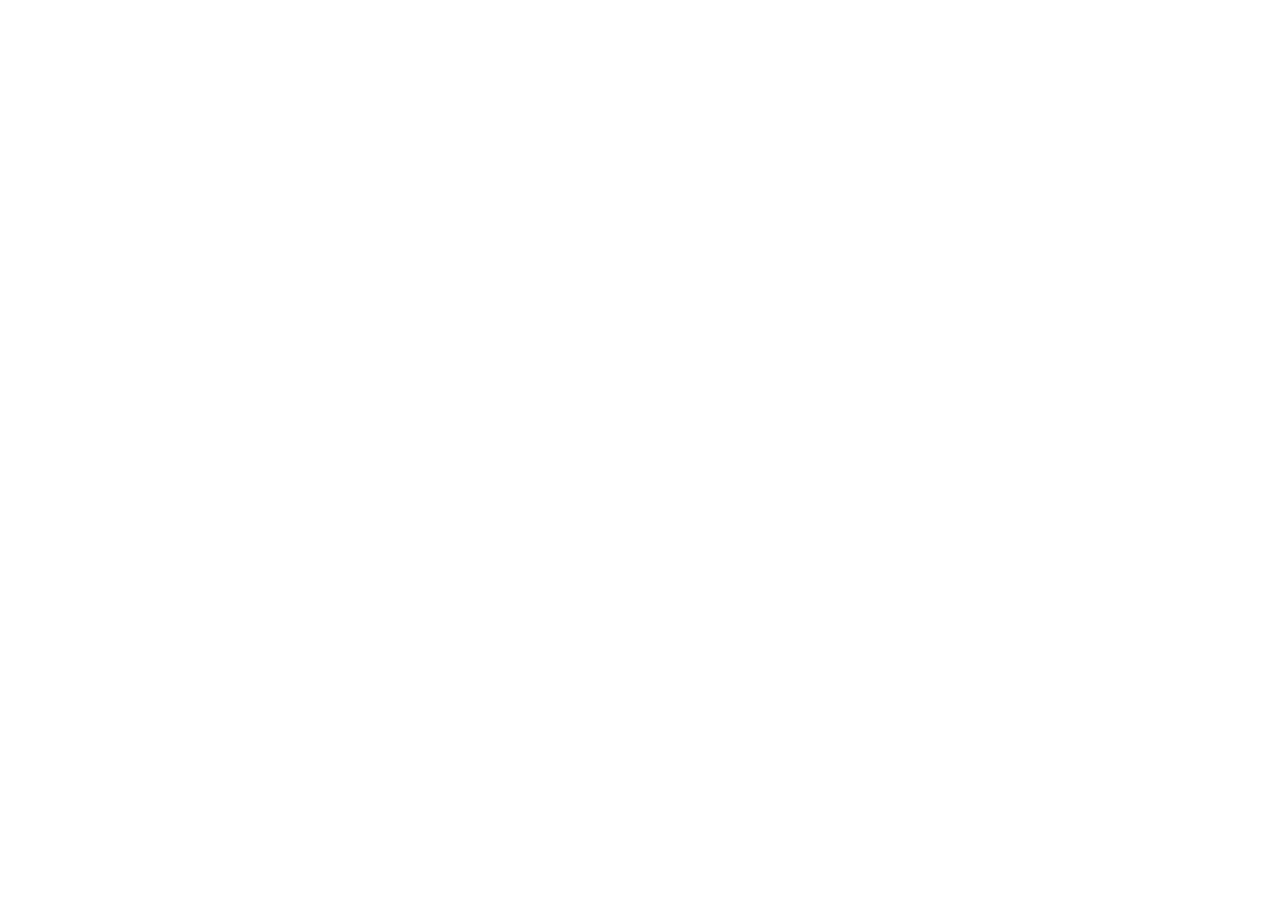
==== src/index.html @ 7f9afef0 "initial commit" ====
<!doctype html>
<html lang="en">
<head>
  <meta charset="utf-8">
  <title>Adminpro</title>
  <base href="/">

  <meta name="viewport" content="width=device-width, initial-scale=1">
  <link rel="icon" type="image/x-icon" href="favicon.ico">
</head>
<body>
  <app-root></app-root>
</body>
</html>
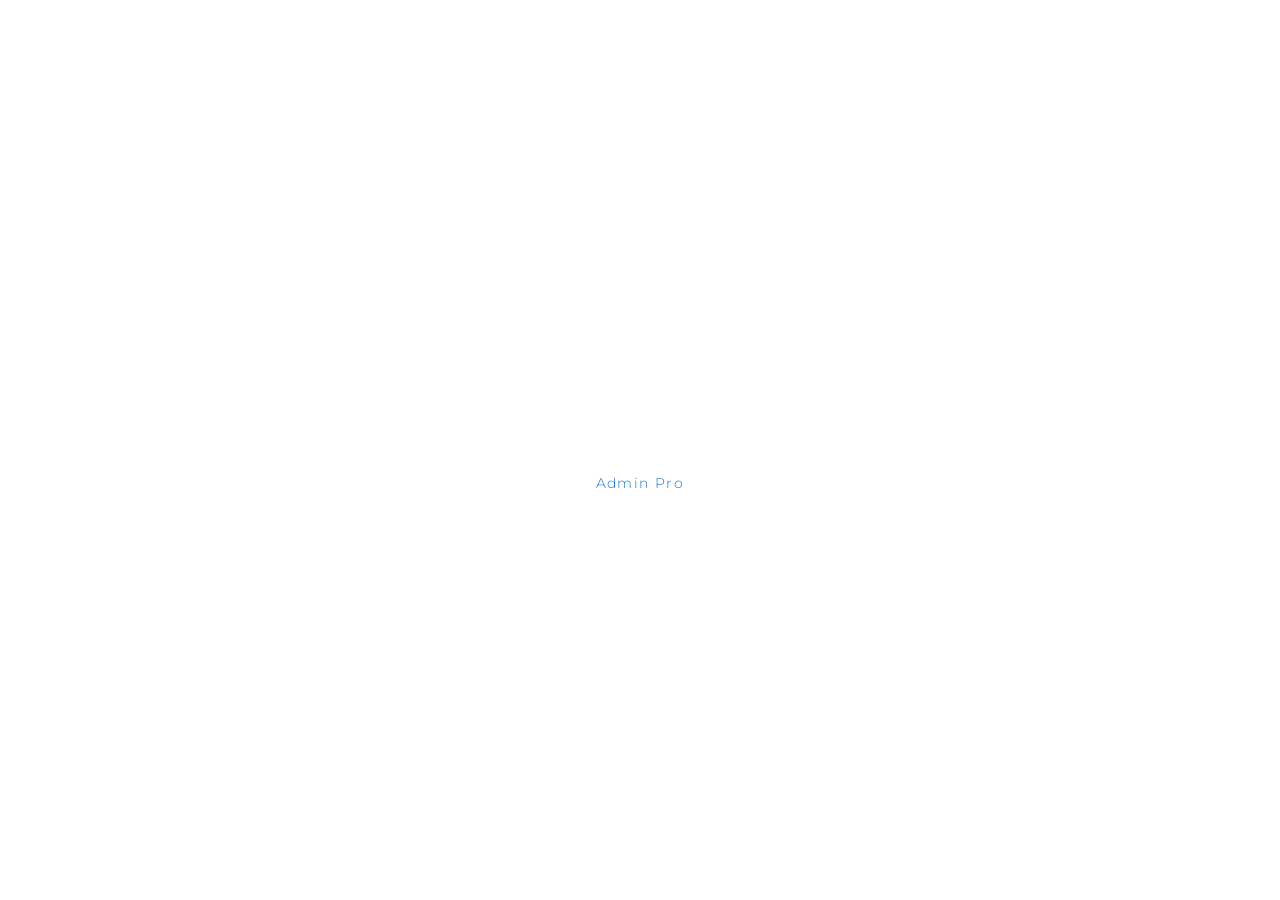
==== commit 2ad92cc1: "first commit" ====
--- a/src/index.html
+++ b/src/index.html
@@ -1,14 +1,61 @@
 <!doctype html>
 <html lang="en">
+
 <head>
-  <meta charset="utf-8">
-  <title>Adminpro</title>
-  <base href="/">
+    <meta charset="utf-8">
+    <title>Adminpro</title>
 
-  <meta name="viewport" content="width=device-width, initial-scale=1">
-  <link rel="icon" type="image/x-icon" href="favicon.ico">
+    <!-- Favicon icon -->
+    <link rel="icon" type="image/png" sizes="16x16" href="assets/images/favicon.png">
+    <title>Admin Pro Admin Template - The Ultimate Bootstrap 4 Admin Template</title>
+    <!-- Bootstrap Core CSS -->
+    <link href="assets/plugins/bootstrap/css/bootstrap.min.css" rel="stylesheet">
+    <!-- Custom CSS -->
+    <link href="assets/css/style.css" rel="stylesheet">
+    <!-- You can change the theme colors from here -->
+    <link href="assets/css/colors/default-dark.css" id="theme" rel="stylesheet">
+
+
+    <base href="/">
+
+    <meta name="viewport" content="width=device-width, initial-scale=1">
+    <link rel="icon" type="image/x-icon" href="favicon.ico">
 </head>
-<body>
-  <app-root></app-root>
+
+<body class="fix-header card-no-border fix-sidebar">
+
+    <!-- ============================================================== -->
+    <!-- Preloader - style you can find in spinners.css -->
+    <!-- ============================================================== -->
+    <div class="preloader">
+        <div class="loader">
+            <div class="loader__figure"></div>
+            <p class="loader__label">Admin Pro</p>
+        </div>
+    </div>
+
+    <app-root></app-root>
+
+    <!-- ============================================================== -->
+    <!-- All Jquery -->
+    <!-- ============================================================== -->
+    <script src="assets/plugins/jquery/jquery.min.js"></script>
+    <!-- Bootstrap tether Core JavaScript -->
+    <script src="assets/plugins/bootstrap/js/popper.min.js"></script>
+    <script src="assets/plugins/bootstrap/js/bootstrap.min.js"></script>
+    <!-- slimscrollbar scrollbar JavaScript -->
+    <script src="assets/js/perfect-scrollbar.jquery.min.js"></script>
+    <!--Wave Effects -->
+    <script src="assets/js/waves.js"></script>
+    <!--Menu sidebar -->
+    <script src="assets/js/sidebarmenu.js"></script>
+    <!--stickey kit -->
+    <script src="assets/plugins/sticky-kit-master/dist/sticky-kit.min.js"></script>
+    <script src="assets/plugins/sparkline/jquery.sparkline.min.js"></script>
+    <!--Custom JavaScript -->
+    <script src="assets/js/custom.min.js"></script>
+
+
 </body>
-</html>
+
+</html>
--- a/src/assets/css/style.css
+++ b/src/assets/css/style.css
@@ -0,0 +1,5885 @@
+/*
+Template Name: Admin Pro Admin
+Author: Wrappixel
+Email: niravjoshi87@gmail.com
+File: scss
+*/
+/**
+ * Table Of Content
+ *
+ * 	1. Globals
+ *	2. Headers
+ *	3. Navigations
+ *	4. Banners
+ *	5. Footers
+ *	6. app
+ *	7. Widgets
+ *	8. Custom Templates
+ */
+/*
+Template Name: Admin Pro Admin
+Author: Wrappixel
+Email: niravjoshi87@gmail.com
+File: scss
+*/
+/*Theme Colors*/
+/*bootstrap Color*/
+/*Light colors*/
+/*Normal Color*/
+/*Extra Variable*/
+/*
+Template Name: Admin Pro Admin
+Author: Wrappixel
+Email: niravjoshi87@gmail.com
+File: scss
+*/
+/**
+ * Table Of Content
+ *
+ *  1. Globals
+ *  2. Headers
+ *  3. Navigations
+ *  4. Banners
+ *  5. Footers
+ *  6. Posts
+ *  7. Widgets
+ *  8. Custom Templates
+ */
+@import url("https://fonts.googleapis.com/css?family=Montserrat:300,400,500,600,700");
+/******************* 
+Global Styles 
+*******************/
+@import url(../scss/icons/font-awesome/css/font-awesome.min.css);
+@import url(../scss/icons/simple-line-icons/css/simple-line-icons.css);
+@import url(../scss/icons/weather-icons/css/weather-icons.min.css);
+@import url(../scss/icons/linea-icons/linea.css);
+@import url(../scss/icons/themify-icons/themify-icons.css);
+@import url(../scss/icons/flag-icon-css/flag-icon.min.css);
+@import url(../scss/icons/material-design-iconic-font/css/materialdesignicons.min.css);
+@import url(../css/spinners.css);
+@import url(../css/animate.css);
+* {
+  outline: none; }
+
+body {
+  background: #fff;
+  font-family: "Montserrat", sans-serif;
+  margin: 0;
+  overflow-x: hidden;
+  color: #67757c;
+  font-weight: 300; }
+
+html {
+  position: relative;
+  min-height: 100%;
+  background: #ffffff;
+  -webkit-font-smoothing: antialiased;
+  -moz-osx-font-smoothing: grayscale; }
+
+a:hover,
+a:focus {
+  text-decoration: none; }
+
+a.link {
+  color: #455a64; }
+  a.link:hover, a.link:focus {
+    color: #398bf7; }
+
+.img-responsive {
+  width: 100%;
+  height: auto;
+  display: inline-block; }
+
+.img-rounded {
+  border-radius: 4px; }
+
+html body .mdi:before,
+html body .mdi-set {
+  line-height: initial; }
+
+/*******************
+Headings
+*******************/
+h1,
+h2,
+h3,
+h4,
+h5,
+h6 {
+  color: #455a64;
+  font-family: "Montserrat", sans-serif;
+  font-weight: 400; }
+
+h1 {
+  line-height: 40px;
+  font-size: 36px; }
+
+h2 {
+  line-height: 36px;
+  font-size: 24px; }
+
+h3 {
+  line-height: 30px;
+  font-size: 21px; }
+
+h4 {
+  line-height: 22px;
+  font-size: 18px; }
+
+h5 {
+  line-height: 18px;
+  font-size: 16px;
+  font-weight: 400; }
+
+h6 {
+  line-height: 16px;
+  font-size: 14px;
+  font-weight: 400; }
+
+.display-5 {
+  font-size: 3rem; }
+
+.display-6 {
+  font-size: 36px; }
+
+.box {
+  border-radius: 4px;
+  padding: 10px; }
+
+html body .dl {
+  display: inline-block; }
+
+html body .db {
+  display: block; }
+
+.no-wrap td,
+.no-wrap th {
+  white-space: nowrap; }
+
+/*******************
+Blockquote
+*******************/
+html body blockquote {
+  border-left: 5px solid #398bf7;
+  border: 1px solid rgba(120, 130, 140, 0.13);
+  padding: 15px; }
+
+.clear {
+  clear: both; }
+
+ol li {
+  margin: 5px 0; }
+
+/*******************
+Paddings
+*******************/
+html body .p-0 {
+  padding: 0px; }
+
+html body .p-10 {
+  padding: 10px; }
+
+html body .p-20 {
+  padding: 20px; }
+
+html body .p-30 {
+  padding: 30px; }
+
+html body .p-l-0 {
+  padding-left: 0px; }
+
+html body .p-l-10 {
+  padding-left: 10px; }
+
+html body .p-l-20 {
+  padding-left: 20px; }
+
+html body .p-r-0 {
+  padding-right: 0px; }
+
+html body .p-r-10 {
+  padding-right: 10px; }
+
+html body .p-r-20 {
+  padding-right: 20px; }
+
+html body .p-r-30 {
+  padding-right: 30px; }
+
+html body .p-r-40 {
+  padding-right: 40px; }
+
+html body .p-t-0 {
+  padding-top: 0px; }
+
+html body .p-t-10 {
+  padding-top: 10px; }
+
+html body .p-t-20 {
+  padding-top: 20px; }
+
+html body .p-t-30 {
+  padding-top: 30px; }
+
+html body .p-b-0 {
+  padding-bottom: 0px; }
+
+html body .p-b-5 {
+  padding-bottom: 5px; }
+
+html body .p-b-10 {
+  padding-bottom: 10px; }
+
+html body .p-b-20 {
+  padding-bottom: 20px; }
+
+html body .p-b-30 {
+  padding-bottom: 30px; }
+
+html body .p-b-40 {
+  padding-bottom: 40px; }
+
+/*******************
+Margin
+*******************/
+html body .m-0 {
+  margin: 0px; }
+
+html body .m-l-5 {
+  margin-left: 5px; }
+
+html body .m-l-10 {
+  margin-left: 10px; }
+
+html body .m-l-15 {
+  margin-left: 15px; }
+
+html body .m-l-20 {
+  margin-left: 20px; }
+
+html body .m-l-30 {
+  margin-left: 30px; }
+
+html body .m-l-40 {
+  margin-left: 40px; }
+
+html body .m-r-5 {
+  margin-right: 5px; }
+
+html body .m-r-10 {
+  margin-right: 10px; }
+
+html body .m-r-15 {
+  margin-right: 15px; }
+
+html body .m-r-20 {
+  margin-right: 20px; }
+
+html body .m-r-30 {
+  margin-right: 30px; }
+
+html body .m-r-40 {
+  margin-right: 40px; }
+
+html body .m-t-0 {
+  margin-top: 0px; }
+
+html body .m-t-5 {
+  margin-top: 5px; }
+
+html body .m-t-10 {
+  margin-top: 10px; }
+
+html body .m-t-15 {
+  margin-top: 15px; }
+
+html body .m-t-20 {
+  margin-top: 20px; }
+
+html body .m-t-30 {
+  margin-top: 30px; }
+
+html body .m-t-40 {
+  margin-top: 40px; }
+
+html body .m-b-0 {
+  margin-bottom: 0px; }
+
+html body .m-b-5 {
+  margin-bottom: 5px; }
+
+html body .m-b-10 {
+  margin-bottom: 10px; }
+
+html body .m-b-15 {
+  margin-bottom: 15px; }
+
+html body .m-b-20 {
+  margin-bottom: 20px; }
+
+html body .m-b-30 {
+  margin-bottom: 30px; }
+
+html body .m-b-40 {
+  margin-bottom: 40px; }
+
+/*******************
+vertical alignment
+*******************/
+html body .vt {
+  vertical-align: top; }
+
+html body .vm {
+  vertical-align: middle; }
+
+html body .vb {
+  vertical-align: bottom; }
+
+/*******************
+Opacity
+*******************/
+.op-5 {
+  opacity: 0.5; }
+
+.op-3 {
+  opacity: 0.3; }
+
+/*******************
+font weight
+*******************/
+html body .font-bold {
+  font-weight: 700; }
+
+html body .font-normal {
+  font-weight: normal; }
+
+html body .font-light {
+  font-weight: 300; }
+
+html body .font-medium {
+  font-weight: 500; }
+
+html body .font-16 {
+  font-size: 16px; }
+
+html body .font-14 {
+  font-size: 14px; }
+
+html body .font-10 {
+  font-size: 10px; }
+
+html body .font-18 {
+  font-size: 18px; }
+
+html body .font-20 {
+  font-size: 20px; }
+
+/*******************
+Border
+*******************/
+html body .b-0 {
+  border: none !important; }
+
+html body .b-r {
+  border-right: 1px solid rgba(120, 130, 140, 0.13); }
+
+html body .b-l {
+  border-left: 1px solid rgba(120, 130, 140, 0.13); }
+
+html body .b-b {
+  border-bottom: 1px solid rgba(120, 130, 140, 0.13); }
+
+html body .b-t {
+  border-top: 1px solid rgba(120, 130, 140, 0.13); }
+
+html body .b-all {
+  border: 1px solid rgba(120, 130, 140, 0.13) !important; }
+
+/*******************
+Thumb size
+*******************/
+.thumb-sm {
+  height: 32px;
+  width: 32px; }
+
+.thumb-md {
+  height: 48px;
+  width: 48px; }
+
+.thumb-lg {
+  height: 88px;
+  width: 88px; }
+
+.hide {
+  display: none; }
+
+.img-circle {
+  border-radius: 100%; }
+
+.radius {
+  border-radius: 4px; }
+
+/*******************
+Text Colors
+*******************/
+.text-white {
+  color: #ffffff !important; }
+
+.text-danger {
+  color: #ef5350 !important; }
+
+.text-muted {
+  color: #99abb4 !important; }
+
+.text-warning {
+  color: #ffb22b !important; }
+
+.text-success {
+  color: #06d79c !important; }
+
+.text-info {
+  color: #398bf7 !important; }
+
+.text-inverse {
+  color: #2f3d4a !important; }
+
+html body .text-blue {
+  color: #02bec9; }
+
+html body .text-purple {
+  color: #7460ee; }
+
+html body .text-primary {
+  color: #745af2 !important; }
+
+html body .text-megna {
+  color: #56c0d8; }
+
+html body .text-dark {
+  color: #67757c; }
+
+html body .text-themecolor {
+  color: #398bf7; }
+
+/*******************
+Background Colors
+*******************/
+.bg-primary {
+  background-color: #745af2 !important; }
+
+.bg-success {
+  background-color: #06d79c !important; }
+
+.bg-info {
+  background-color: #398bf7 !important; }
+
+.bg-warning {
+  background-color: #ffb22b !important; }
+
+.bg-danger {
+  background-color: #ef5350 !important; }
+
+html body .bg-megna {
+  background-color: #56c0d8; }
+
+html body .bg-theme {
+  background-color: #398bf7; }
+
+html body .bg-inverse {
+  background-color: #2f3d4a; }
+
+html body .bg-purple {
+  background-color: #7460ee; }
+
+html body .bg-light-part {
+  background-color: rgba(0, 0, 0, 0.02); }
+
+html body .bg-light-primary {
+  background-color: #f1effd; }
+
+html body .bg-light-success {
+  background-color: #e8fdeb; }
+
+html body .bg-light-info {
+  background-color: #cfecfe; }
+
+html body .bg-light-extra {
+  background-color: #ebf3f5; }
+
+html body .bg-light-warning {
+  background-color: #fff8ec; }
+
+html body .bg-light-danger {
+  background-color: #f9e7eb; }
+
+html body .bg-light-inverse {
+  background-color: #f6f6f6; }
+
+html body .bg-light {
+  background-color: #e9edf2; }
+
+html body .bg-white {
+  background-color: #ffffff; }
+
+/*******************
+Rounds
+*******************/
+.round {
+  line-height: 48px;
+  color: #ffffff;
+  width: 50px;
+  height: 50px;
+  display: inline-block;
+  font-weight: 400;
+  text-align: center;
+  border-radius: 100%;
+  background: #398bf7; }
+  .round img {
+    border-radius: 100%; }
+
+.round-lg {
+  line-height: 65px;
+  width: 60px;
+  height: 60px;
+  font-size: 30px; }
+
+.round.round-info {
+  background: #398bf7; }
+
+.round.round-warning {
+  background: #ffb22b; }
+
+.round.round-danger {
+  background: #ef5350; }
+
+.round.round-success {
+  background: #06d79c; }
+
+.round.round-primary {
+  background: #745af2; }
+
+/*******************
+Labels
+*******************/
+.label {
+  padding: 3px 10px;
+  line-height: 13px;
+  color: #ffffff;
+  font-weight: 400;
+  border-radius: 4px;
+  font-size: 75%; }
+
+.label-rounded {
+  border-radius: 60px; }
+
+.label-custom {
+  background-color: #56c0d8; }
+
+.label-success {
+  background-color: #06d79c; }
+
+.label-info {
+  background-color: #398bf7; }
+
+.label-warning {
+  background-color: #ffb22b; }
+
+.label-danger {
+  background-color: #ef5350; }
+
+.label-megna {
+  background-color: #56c0d8; }
+
+.label-primary {
+  background-color: #745af2; }
+
+.label-purple {
+  background-color: #7460ee; }
+
+.label-red {
+  background-color: #fb3a3a; }
+
+.label-inverse {
+  background-color: #2f3d4a; }
+
+.label-default {
+  background-color: #e9edf2; }
+
+.label-white {
+  background-color: #ffffff; }
+
+.label-light-success {
+  background-color: #e8fdeb;
+  color: #06d79c; }
+
+.label-light-info {
+  background-color: #cfecfe;
+  color: #398bf7; }
+
+.label-light-warning {
+  background-color: #fff8ec;
+  color: #ffb22b; }
+
+.label-light-danger {
+  background-color: #f9e7eb;
+  color: #ef5350; }
+
+.label-light-megna {
+  background-color: #e0f2f4;
+  color: #56c0d8; }
+
+.label-light-primary {
+  background-color: #f1effd;
+  color: #745af2; }
+
+.label-light-inverse {
+  background-color: #f6f6f6;
+  color: #2f3d4a; }
+
+/*******************
+ Badge
+******************/
+.badge {
+  font-weight: 400; }
+
+.badge-xs {
+  font-size: 9px; }
+
+.badge-xs,
+.badge-sm {
+  -webkit-transform: translate(0, -2px);
+  -ms-transform: translate(0, -2px);
+  -o-transform: translate(0, -2px);
+  transform: translate(0, -2px); }
+
+.badge-success {
+  background-color: #06d79c; }
+
+.badge-info {
+  background-color: #398bf7; }
+
+.badge-primary {
+  background-color: #745af2; }
+
+.badge-warning {
+  background-color: #ffb22b;
+  color: #ffffff; }
+
+.badge-danger {
+  background-color: #ef5350; }
+
+.badge-purple {
+  background-color: #7460ee; }
+
+.badge-red {
+  background-color: #fb3a3a; }
+
+.badge-inverse {
+  background-color: #2f3d4a; }
+
+/*******************
+List-style-none
+******************/
+ul.list-style-none {
+  margin: 0px;
+  padding: 0px; }
+  ul.list-style-none li {
+    list-style: none; }
+    ul.list-style-none li a {
+      color: #67757c;
+      padding: 8px 0px;
+      display: block;
+      text-decoration: none; }
+      ul.list-style-none li a:hover {
+        color: #398bf7; }
+
+/*******************
+dropdown-item
+******************/
+.dropdown-item {
+  padding: 8px 1rem;
+  color: #67757c; }
+
+/*******************
+Layouts
+******************/
+.card-no-border .card {
+  border: 0px;
+  border-radius: 0px;
+  -webkit-box-shadow: none;
+  box-shadow: none; }
+
+.card-no-border .shadow-none {
+  -webkit-box-shadow: none;
+  box-shadow: none; }
+
+.card-outline-danger,
+.card-outline-info,
+.card-outline-warning,
+.card-outline-success,
+.card-outline-primary {
+  background: #ffffff; }
+
+.card-fullscreen {
+  position: fixed;
+  top: 0px;
+  left: 0px;
+  width: 100%;
+  height: 100%;
+  z-index: 9999;
+  overflow: auto; }
+
+/*******************/
+/*single column*/
+/*******************/
+.single-column .left-sidebar {
+  display: none; }
+
+.single-column .page-wrapper {
+  margin-left: 0px; }
+
+.fix-width {
+  width: 100%;
+  max-width: 1170px;
+  margin: 0 auto; }
+
+/*
+Template Name: Admin Pro Admin
+Author: Wrappixel
+Email: niravjoshi87@gmail.com
+File: scss
+*/
+/*******************
+Main sidebar
+******************/
+.left-sidebar {
+  position: absolute;
+  width: 240px;
+  height: 100%;
+  top: 0px;
+  z-index: 20;
+  padding-top: 70px;
+  background: #fff;
+  -webkit-box-shadow: 1px 0px 20px rgba(0, 0, 0, 0.08);
+  box-shadow: 1px 0px 20px rgba(0, 0, 0, 0.08); }
+
+.fix-sidebar .left-sidebar {
+  position: fixed; }
+
+/*******************
+use profile section
+******************/
+.sidebar-nav .user-profile > a img {
+  width: 30px;
+  border-radius: 100%;
+  margin-right: 10px; }
+
+.sidebar-nav .user-profile > ul {
+  padding-left: 40px; }
+
+/*******************
+sidebar navigation
+******************/
+.scroll-sidebar {
+  height: calc(100% - 70px); }
+  .scroll-sidebar.ps .ps__scrollbar-y-rail {
+    left: 2px;
+    right: auto;
+    background: none;
+    width: 6px;
+    /* If using `left`, there shouldn't be a `right`. */ }
+
+.collapse.in {
+  display: block; }
+
+.sidebar-nav {
+  background: #fff;
+  padding: 15px 0 0 0px; }
+  .sidebar-nav ul {
+    margin: 0px;
+    padding: 0px; }
+    .sidebar-nav ul li {
+      list-style: none; }
+      .sidebar-nav ul li a {
+        color: #687384;
+        padding: 8px 35px 8px 15px;
+        display: block;
+        font-size: 14px;
+        font-weight: 400; }
+        .sidebar-nav ul li a.active, .sidebar-nav ul li a:hover {
+          color: #398bf7; }
+          .sidebar-nav ul li a.active i, .sidebar-nav ul li a:hover i {
+            color: #398bf7; }
+        .sidebar-nav ul li a.active {
+          font-weight: 500;
+          color: #263238; }
+      .sidebar-nav ul li ul {
+        padding-left: 28px; }
+        .sidebar-nav ul li ul li a {
+          padding: 7px 35px 7px 15px; }
+        .sidebar-nav ul li ul ul {
+          padding-left: 15px; }
+      .sidebar-nav ul li.nav-small-cap {
+        font-size: 12px;
+        margin-bottom: 0px;
+        padding: 14px 14px 14px 20px;
+        color: #263238;
+        font-weight: 500; }
+      .sidebar-nav ul li.nav-devider {
+        height: 1px;
+        background: rgba(120, 130, 140, 0.13);
+        display: block;
+        margin: 15px 0; }
+  .sidebar-nav > ul > li > a i {
+    width: 31px;
+    font-size: 24px;
+    display: inline-block;
+    vertical-align: middle;
+    color: #555f6d; }
+  .sidebar-nav > ul > li > a .label {
+    float: right;
+    margin-top: 6px; }
+  .sidebar-nav > ul > li > a.active {
+    font-weight: 400;
+    background: #ffffff;
+    color: #26c6da; }
+  .sidebar-nav > ul > li {
+    margin-bottom: 5px; }
+    .sidebar-nav > ul > li.active > a {
+      color: #398bf7;
+      font-weight: 500; }
+      .sidebar-nav > ul > li.active > a i {
+        color: #398bf7; }
+  .sidebar-nav .waves-effect {
+    transition: none;
+    -webkit-transition: none;
+    -o-transition: none; }
+
+.sidebar-nav .has-arrow {
+  position: relative; }
+  .sidebar-nav .has-arrow::after {
+    position: absolute;
+    content: '';
+    width: 7px;
+    height: 7px;
+    border-width: 1px 0 0 1px;
+    border-style: solid;
+    border-color: #687384;
+    right: 1em;
+    -webkit-transform: rotate(135deg) translate(0, -50%);
+    -ms-transform: rotate(135deg) translate(0, -50%);
+    -o-transform: rotate(135deg) translate(0, -50%);
+    transform: rotate(135deg) translate(0, -50%);
+    -webkit-transform-origin: top;
+    -ms-transform-origin: top;
+    -o-transform-origin: top;
+    transform-origin: top;
+    top: 47%;
+    -webkit-transition: all .3s ease-out;
+    -o-transition: all .3s ease-out;
+    transition: all .3s ease-out; }
+
+.sidebar-nav .active > .has-arrow::after,
+.sidebar-nav li > .has-arrow.active::after,
+.sidebar-nav .has-arrow[aria-expanded="true"]::after {
+  -webkit-transform: rotate(-135deg) translate(0, -50%);
+  -ms-transform: rotate(-135deg) translate(0, -50%);
+  -o-transform: rotate(-135deg) translate(0, -50%);
+  top: 45%;
+  width: 7px;
+  transform: rotate(-135deg) translate(0, -50%); }
+
+/****************
+When click on sidebar toggler and also for tablet
+*****************/
+@media (min-width: 768px) {
+  .mini-sidebar .sidebar-nav #sidebarnav li {
+    position: relative; }
+  .mini-sidebar .sidebar-nav #sidebarnav > li > ul {
+    position: absolute;
+    left: 70px;
+    top: 46px;
+    width: 220px;
+    padding-bottom: 10px;
+    z-index: 1001;
+    background: #edf0f5;
+    display: none;
+    padding-left: 1px; }
+  .mini-sidebar .user-profile .profile-img {
+    width: 45px; }
+    .mini-sidebar .user-profile .profile-img .setpos {
+      top: -35px; }
+  .mini-sidebar.fix-sidebar .left-sidebar {
+    position: fixed; }
+  .mini-sidebar .sidebar-nav #sidebarnav > li:hover > ul {
+    height: auto !important;
+    overflow: auto; }
+  .mini-sidebar .sidebar-nav #sidebarnav > li:hover > ul,
+  .mini-sidebar .sidebar-nav #sidebarnav > li:hover > ul.collapse {
+    display: block; }
+  .mini-sidebar .sidebar-nav #sidebarnav > li > a.has-arrow:after {
+    display: none; }
+  .mini-sidebar .left-sidebar {
+    width: 70px; }
+  .mini-sidebar .sidebar-nav #sidebarnav .user-profile > a {
+    padding: 12px 20px; }
+  .mini-sidebar .scroll-sidebar {
+    padding-bottom: 0px;
+    position: absolute; }
+  .mini-sidebar .hide-menu,
+  .mini-sidebar .nav-small-cap,
+  .mini-sidebar .sidebar-footer,
+  .mini-sidebar .user-profile .profile-text,
+  .mini-sidebar > .label {
+    display: none; }
+  .mini-sidebar .nav-devider {
+    width: 70px; }
+  .mini-sidebar .sidebar-nav {
+    background: transparent; }
+  .mini-sidebar .sidebar-nav #sidebarnav > li > a {
+    padding: 12px 24px;
+    width: 70px; }
+  .mini-sidebar .sidebar-nav #sidebarnav > li:hover > a {
+    width: 290px;
+    background: #edf0f5; }
+    .mini-sidebar .sidebar-nav #sidebarnav > li:hover > a .hide-menu {
+      display: inline; }
+    .mini-sidebar .sidebar-nav #sidebarnav > li:hover > a .label {
+      display: none; } }
+
+@media (max-width: 767px) {
+  .mini-sidebar .left-sidebar {
+    position: fixed; }
+  .mini-sidebar .left-sidebar,
+  .mini-sidebar .sidebar-footer {
+    left: -240px; }
+  .mini-sidebar.show-sidebar .left-sidebar,
+  .mini-sidebar.show-sidebar .sidebar-footer {
+    left: 0px; } }
+
+/*
+Template Name: Admin pro Admin
+Author: Wrappixel
+Email: niravjoshi87@gmail.com
+File: scss
+*/
+/*
+Template Name: Admin Pro Admin
+Author: Wrappixel
+Email: niravjoshi87@gmail.com
+File: scss
+*/
+/*Theme Colors*/
+/*bootstrap Color*/
+/*Light colors*/
+/*Normal Color*/
+/*Extra Variable*/
+/*============================================================== 
+ For all pages 
+ ============================================================== */
+#main-wrapper {
+  width: 100%;
+  overflow: hidden; }
+
+.boxed #main-wrapper {
+  width: 100%;
+  max-width: 1300px;
+  margin: 0 auto;
+  -webkit-box-shadow: 0 0 60px rgba(0, 0, 0, 0.1);
+  box-shadow: 0 0 60px rgba(0, 0, 0, 0.1); }
+  .boxed #main-wrapper .sidebar-footer {
+    position: absolute; }
+  .boxed #main-wrapper .topbar {
+    max-width: 1300px; }
+  .boxed #main-wrapper .footer {
+    display: none; }
+
+.page-wrapper {
+  background: #f4f6f9;
+  padding-bottom: 60px;
+  position: relative; }
+
+.container-fluid {
+  padding: 25px 25px; }
+
+.card {
+  margin-bottom: 30px; }
+  .card .card-subtitle {
+    font-weight: 300;
+    margin-bottom: 15px;
+    color: #99abb4; }
+  .card .card-title {
+    position: relative; }
+
+/*******************
+ Topbar
+*******************/
+.fix-header .topbar {
+  position: fixed;
+  width: 100%;
+  -webkit-box-shadow: 0 1px 5px rgba(0, 0, 0, 0.05);
+  box-shadow: 0 1px 5px rgba(0, 0, 0, 0.05); }
+
+.fix-header .page-wrapper {
+  padding-top: 70px; }
+
+.fix-header .right-side-panel {
+  top: 70px;
+  height: calc(100% - 70px); }
+
+.topbar {
+  position: relative;
+  z-index: 50; }
+  .topbar .navbar-collapse {
+    padding: 0 10px; }
+  .topbar .top-navbar {
+    min-height: 70px;
+    padding: 0px; }
+    .topbar .top-navbar .dropdown-toggle::after {
+      display: none; }
+    .topbar .top-navbar .navbar-header {
+      line-height: 55px;
+      padding-left: 10px; }
+      .topbar .top-navbar .navbar-header .navbar-brand {
+        margin-right: 0px;
+        padding-bottom: 0px;
+        padding-top: 0px; }
+        .topbar .top-navbar .navbar-header .navbar-brand .light-logo {
+          display: none; }
+        .topbar .top-navbar .navbar-header .navbar-brand b {
+          line-height: 70px;
+          display: inline-block; }
+    .topbar .top-navbar .navbar-nav > .nav-item > .nav-link {
+      padding-left: 15px;
+      padding-right: 15px;
+      font-size: 17px;
+      line-height: 54px; }
+    .topbar .top-navbar .navbar-nav > .nav-item > span {
+      line-height: 65px;
+      font-size: 24px;
+      font-weight: 500;
+      color: #ffffff;
+      padding: 0 10px; }
+    .topbar .top-navbar .navbar-nav > .nav-item.show {
+      background: rgba(0, 0, 0, 0.05); }
+  .topbar .profile-pic {
+    width: 30px;
+    border-radius: 100%; }
+  .topbar .dropdown-menu {
+    box-shadow: 0 3px 12px rgba(0, 0, 0, 0.05);
+    -webkit-box-shadow: 0 3px 12px rgba(0, 0, 0, 0.05);
+    -moz-box-shadow: 0 3px 12px rgba(0, 0, 0, 0.05);
+    border-color: rgba(120, 130, 140, 0.13); }
+    .topbar .dropdown-menu .dropdown-item {
+      padding: 7px 1.5rem; }
+  .topbar ul.dropdown-user {
+    padding: 0px;
+    min-width: 270px; }
+    .topbar ul.dropdown-user li {
+      list-style: none;
+      padding: 0px;
+      margin: 0px; }
+      .topbar ul.dropdown-user li.divider {
+        height: 1px;
+        margin: 9px 0;
+        overflow: hidden;
+        background-color: rgba(120, 130, 140, 0.13); }
+      .topbar ul.dropdown-user li .dw-user-box {
+        padding: 10px 15px; }
+        .topbar ul.dropdown-user li .dw-user-box .u-img {
+          width: 70px;
+          display: inline-block;
+          vertical-align: top; }
+          .topbar ul.dropdown-user li .dw-user-box .u-img img {
+            width: 100%;
+            border-radius: 5px; }
+        .topbar ul.dropdown-user li .dw-user-box .u-text {
+          display: inline-block;
+          padding-left: 10px; }
+          .topbar ul.dropdown-user li .dw-user-box .u-text h4 {
+            margin: 0px;
+            font-size: 15px; }
+          .topbar ul.dropdown-user li .dw-user-box .u-text p {
+            margin-bottom: 2px;
+            font-size: 12px; }
+          .topbar ul.dropdown-user li .dw-user-box .u-text .btn {
+            color: #ffffff;
+            padding: 5px 10px;
+            display: inline-block; }
+            .topbar ul.dropdown-user li .dw-user-box .u-text .btn:hover {
+              background: #e6294b; }
+      .topbar ul.dropdown-user li a {
+        padding: 9px 15px;
+        display: block;
+        color: #67757c; }
+        .topbar ul.dropdown-user li a:hover {
+          background: #e9edf2;
+          color: #398bf7;
+          text-decoration: none; }
+
+.search-box .app-search {
+  position: absolute;
+  margin: 0px;
+  display: block;
+  z-index: 110;
+  width: 100%;
+  top: -1px;
+  -webkit-box-shadow: 2px 0px 10px rgba(0, 0, 0, 0.2);
+  box-shadow: 2px 0px 10px rgba(0, 0, 0, 0.2);
+  display: none;
+  left: 0px; }
+  .search-box .app-search input {
+    width: 100.5%;
+    padding: 25px 40px 25px 20px;
+    border-radius: 0px;
+    font-size: 17px;
+    -webkit-transition: 0.5s ease-in;
+    -o-transition: 0.5s ease-in;
+    transition: 0.5s ease-in; }
+    .search-box .app-search input:focus {
+      border-color: #ffffff; }
+  .search-box .app-search .srh-btn {
+    position: absolute;
+    top: 23px;
+    cursor: pointer;
+    background: #ffffff;
+    width: 15px;
+    height: 15px;
+    right: 20px;
+    font-size: 14px; }
+
+.mini-sidebar .top-navbar .navbar-header {
+  width: 70px;
+  text-align: center;
+  -webkit-flex-shrink: 0;
+  -ms-flex-negative: 0;
+  flex-shrink: 0;
+  padding-left: 0px; }
+
+.logo-center .top-navbar .navbar-header {
+  position: absolute;
+  left: 0;
+  right: 0;
+  margin: 0 auto; }
+
+/*******************
+Notify
+*******************/
+.notify {
+  position: relative;
+  top: -28px;
+  right: -7px; }
+  .notify .heartbit {
+    position: absolute;
+    top: -20px;
+    right: -4px;
+    height: 25px;
+    width: 25px;
+    z-index: 10;
+    border: 5px solid #ef5350;
+    border-radius: 70px;
+    -moz-animation: heartbit 1s ease-out;
+    -moz-animation-iteration-count: infinite;
+    -o-animation: heartbit 1s ease-out;
+    -o-animation-iteration-count: infinite;
+    -webkit-animation: heartbit 1s ease-out;
+    -webkit-animation-iteration-count: infinite;
+    animation-iteration-count: infinite; }
+  .notify .point {
+    width: 6px;
+    height: 6px;
+    -webkit-border-radius: 30px;
+    -moz-border-radius: 30px;
+    border-radius: 30px;
+    background-color: #ef5350;
+    position: absolute;
+    right: 6px;
+    top: -10px; }
+
+@-moz-keyframes heartbit {
+  0% {
+    -moz-transform: scale(0);
+    opacity: 0.0; }
+  25% {
+    -moz-transform: scale(0.1);
+    opacity: 0.1; }
+  50% {
+    -moz-transform: scale(0.5);
+    opacity: 0.3; }
+  75% {
+    -moz-transform: scale(0.8);
+    opacity: 0.5; }
+  100% {
+    -moz-transform: scale(1);
+    opacity: 0.0; } }
+
+@-webkit-keyframes heartbit {
+  0% {
+    -webkit-transform: scale(0);
+    opacity: 0.0; }
+  25% {
+    -webkit-transform: scale(0.1);
+    opacity: 0.1; }
+  50% {
+    -webkit-transform: scale(0.5);
+    opacity: 0.3; }
+  75% {
+    -webkit-transform: scale(0.8);
+    opacity: 0.5; }
+  100% {
+    -webkit-transform: scale(1);
+    opacity: 0.0; } }
+
+/*******************
+ Horizontal-navabar
+*******************/
+.hdr-nav-bar .navbar {
+  background: #ffffff;
+  border-top: 1px solid rgba(120, 130, 140, 0.13);
+  padding: 0 15px; }
+  .hdr-nav-bar .navbar .navbar-nav > li {
+    padding: 0 10px; }
+    .hdr-nav-bar .navbar .navbar-nav > li > a {
+      padding: 25px 5px;
+      -webkit-transition: 0.2s ease-in;
+      -o-transition: 0.2s ease-in;
+      transition: 0.2s ease-in;
+      border-bottom: 2px solid transparent; }
+    .hdr-nav-bar .navbar .navbar-nav > li.active > a,
+    .hdr-nav-bar .navbar .navbar-nav > li:hover > a,
+    .hdr-nav-bar .navbar .navbar-nav > li > a:focus {
+      border-color: #398bf7; }
+  .hdr-nav-bar .navbar .navbar-nav .dropdown-toggle:after {
+    display: none; }
+  .hdr-nav-bar .navbar .navbar-brand {
+    padding: 20px 5px; }
+  .hdr-nav-bar .navbar .navbar-toggler {
+    border: 0px;
+    cursor: pointer; }
+  .hdr-nav-bar .navbar .custom-select {
+    border-radius: 60px;
+    font-size: 14px;
+    padding: .375rem 40px .375rem 18px; }
+  .hdr-nav-bar .navbar .call-to-act {
+    padding: 15px 0; }
+
+/*******************
+ Breadcrumb and page title
+*******************/
+.page-titles {
+  background: #f4f6f9;
+  margin-bottom: 20px;
+  padding: 0px; }
+  .page-titles h3 {
+    margin-bottom: 0px;
+    margin-top: 0px; }
+  .page-titles .breadcrumb {
+    padding: 0px;
+    margin-bottom: 0px;
+    background: transparent;
+    font-size: 14px; }
+    .page-titles .breadcrumb li {
+      margin-top: 0px;
+      margin-bottom: 0px; }
+    .page-titles .breadcrumb .breadcrumb-item + .breadcrumb-item::before {
+      content: "\e649";
+      font-family: themify;
+      color: #a6b7bf;
+      font-size: 11px; }
+    .page-titles .breadcrumb .breadcrumb-item.active {
+      color: #99abb4; }
+
+.p-relative {
+  position: relative; }
+
+.lstick {
+  width: 2px;
+  background: #398bf7;
+  height: 30px;
+  margin-left: -20px;
+  margin-right: 18px;
+  display: inline-block;
+  vertical-align: middle; }
+
+/*******************
+ Right side toggle
+*******************/
+@-webkit-keyframes rotate {
+  from {
+    -webkit-transform: rotate(0deg); }
+  to {
+    -webkit-transform: rotate(360deg); } }
+
+@-moz-keyframes rotate {
+  from {
+    -moz-transform: rotate(0deg); }
+  to {
+    -moz-transform: rotate(360deg); } }
+
+@keyframes rotate {
+  from {
+    -webkit-transform: rotate(0deg);
+    transform: rotate(0deg); }
+  to {
+    -webkit-transform: rotate(360deg);
+    transform: rotate(360deg); } }
+
+.right-side-toggle {
+  position: relative; }
+
+.right-side-toggle i {
+  -webkit-transition-property: -webkit-transform;
+  -webkit-transition-duration: 1s;
+  -moz-transition-property: -moz-transform;
+  -moz-transition-duration: 1s;
+  transition-property: -webkit-transform;
+  -o-transition-property: transform;
+  transition-property: transform;
+  transition-property: transform, -webkit-transform;
+  -o-transition-duration: 1s;
+  transition-duration: 1s;
+  -webkit-animation-name: rotate;
+  -webkit-animation-duration: 2s;
+  -webkit-animation-iteration-count: infinite;
+  -webkit-animation-timing-function: linear;
+  -moz-animation-name: rotate;
+  -moz-animation-duration: 2s;
+  -moz-animation-iteration-count: infinite;
+  -moz-animation-timing-function: linear;
+  animation-name: rotate;
+  animation-duration: 2s;
+  animation-iteration-count: infinite;
+  animation-timing-function: linear;
+  position: absolute;
+  top: 18px;
+  left: 18px; }
+
+.right-sidebar {
+  position: fixed;
+  right: -240px;
+  width: 240px;
+  display: none;
+  z-index: 1100;
+  background: #ffffff;
+  top: 0px;
+  padding-bottom: 20px;
+  height: 100%;
+  -webkit-box-shadow: 5px 1px 40px rgba(0, 0, 0, 0.1);
+  box-shadow: 5px 1px 40px rgba(0, 0, 0, 0.1);
+  -webkit-transition: all 0.3s ease;
+  -o-transition: all 0.3s ease;
+  transition: all 0.3s ease; }
+  .right-sidebar .rpanel-title {
+    display: block;
+    padding: 24px 20px;
+    color: #ffffff;
+    text-transform: uppercase;
+    font-size: 15px;
+    background: #398bf7; }
+    .right-sidebar .rpanel-title span {
+      float: right;
+      cursor: pointer;
+      font-size: 11px; }
+      .right-sidebar .rpanel-title span:hover {
+        color: #ffffff; }
+  .right-sidebar .r-panel-body {
+    padding: 20px; }
+    .right-sidebar .r-panel-body ul {
+      margin: 0px;
+      padding: 0px; }
+      .right-sidebar .r-panel-body ul li {
+        list-style: none;
+        padding: 5px 0; }
+
+.shw-rside {
+  right: 0px;
+  width: 240px;
+  display: block; }
+
+.chatonline img {
+  margin-right: 10px;
+  float: left;
+  width: 30px; }
+
+.chatonline li a {
+  padding: 13px 0;
+  float: left;
+  width: 100%; }
+  .chatonline li a span {
+    color: #67757c; }
+    .chatonline li a span small {
+      display: block;
+      font-size: 10px; }
+
+/*******************
+ Right side toggle
+*******************/
+ul#themecolors {
+  display: block; }
+  ul#themecolors li {
+    display: inline-block; }
+    ul#themecolors li:first-child {
+      display: block; }
+    ul#themecolors li a {
+      width: 50px;
+      height: 50px;
+      display: inline-block;
+      margin: 5px;
+      color: transparent;
+      position: relative; }
+      ul#themecolors li a.working:before {
+        content: "\f00c";
+        font-family: "FontAwesome";
+        font-size: 18px;
+        line-height: 50px;
+        width: 50px;
+        height: 50px;
+        position: absolute;
+        top: 0;
+        left: 0;
+        color: #ffffff;
+        text-align: center; }
+
+.default-theme {
+  background: #99abb4; }
+
+.green-theme {
+  background: #06d79c; }
+
+.yellow-theme {
+  background: #ffb22b; }
+
+.red-theme {
+  background: #ef5350; }
+
+.blue-theme {
+  background: #398bf7; }
+
+.purple-theme {
+  background: #7460ee; }
+
+.megna-theme {
+  background: #56c0d8; }
+
+.default-dark-theme {
+  background: #263238;
+  /* Old browsers */
+  background: -moz-linear-gradient(left, #263238 0%, #263238 23%, #99abb4 23%, #99abb4 99%);
+  /* FF3.6-15 */
+  background: -webkit-linear-gradient(left, #263238 0%, #263238 23%, #99abb4 23%, #99abb4 99%);
+  /* Chrome10-25,Safari5.1-6 */
+  background: -webkit-gradient(linear, left top, right top, from(#263238), color-stop(23%, #263238), color-stop(23%, #99abb4), color-stop(99%, #99abb4));
+  background: -o-linear-gradient(left, #263238 0%, #263238 23%, #99abb4 23%, #99abb4 99%);
+  background: linear-gradient(to right, #263238 0%, #263238 23%, #99abb4 23%, #99abb4 99%); }
+
+.green-dark-theme {
+  background: #263238;
+  /* Old browsers */
+  background: -moz-linear-gradient(left, #263238 0%, #263238 23%, #06d79c 23%, #06d79c 99%);
+  /* FF3.6-15 */
+  background: -webkit-linear-gradient(left, #263238 0%, #263238 23%, #00c292 23%, #06d79c 99%);
+  /* Chrome10-25,Safari5.1-6 */
+  background: -webkit-gradient(linear, left top, right top, from(#263238), color-stop(23%, #263238), color-stop(23%, #06d79c), color-stop(99%, #06d79c));
+  background: -webkit-linear-gradient(left, #263238 0%, #263238 23%, #06d79c 23%, #06d79c 99%);
+  background: -o-linear-gradient(left, #263238 0%, #263238 23%, #06d79c 23%, #06d79c 99%);
+  background: linear-gradient(to right, #263238 0%, #263238 23%, #06d79c 23%, #06d79c 99%); }
+
+.yellow-dark-theme {
+  background: #263238;
+  /* Old browsers */
+  background: -moz-linear-gradient(left, #263238 0%, #263238 23%, #ef5350 23%, #ef5350 99%);
+  /* FF3.6-15 */
+  background: -webkit-linear-gradient(left, #263238 0%, #263238 23%, #ef5350 23%, #ef5350 99%);
+  /* Chrome10-25,Safari5.1-6 */
+  background: -webkit-gradient(linear, left top, right top, from(#263238), color-stop(23%, #263238), color-stop(23%, #ef5350), color-stop(99%, #ef5350));
+  background: -o-linear-gradient(left, #263238 0%, #263238 23%, #ef5350 23%, #ef5350 99%);
+  background: linear-gradient(to right, #263238 0%, #263238 23%, #ef5350 23%, #ef5350 99%); }
+
+.blue-dark-theme {
+  background: #263238;
+  /* Old browsers */
+  background: -moz-linear-gradient(left, #263238 0%, #263238 23%, #398bf7 23%, #398bf7 99%);
+  /* FF3.6-15 */
+  background: -webkit-linear-gradient(left, #263238 0%, #263238 23%, #398bf7 23%, #398bf7 99%);
+  /* Chrome10-25,Safari5.1-6 */
+  background: -webkit-gradient(linear, left top, right top, from(#263238), color-stop(23%, #263238), color-stop(23%, #398bf7), color-stop(99%, #398bf7));
+  background: -o-linear-gradient(left, #263238 0%, #263238 23%, #398bf7 23%, #398bf7 99%);
+  background: linear-gradient(to right, #263238 0%, #263238 23%, #398bf7 23%, #398bf7 99%); }
+
+.purple-dark-theme {
+  background: #263238;
+  /* Old browsers */
+  background: -moz-linear-gradient(left, #263238 0%, #263238 23%, #7460ee 23%, #7460ee 99%);
+  /* FF3.6-15 */
+  background: -webkit-linear-gradient(left, #263238 0%, #263238 23%, #7460ee 23%, #7460ee 99%);
+  /* Chrome10-25,Safari5.1-6 */
+  background: -webkit-gradient(linear, left top, right top, from(#263238), color-stop(23%, #263238), color-stop(23%, #7460ee), color-stop(99%, #7460ee));
+  background: -o-linear-gradient(left, #263238 0%, #263238 23%, #7460ee 23%, #7460ee 99%);
+  background: linear-gradient(to right, #263238 0%, #263238 23%, #7460ee 23%, #7460ee 99%); }
+
+.megna-dark-theme {
+  background: #263238;
+  /* Old browsers */
+  background: -moz-linear-gradient(left, #263238 0%, #263238 23%, #56c0d8 23%, #56c0d8 99%);
+  /* FF3.6-15 */
+  background: -webkit-linear-gradient(left, #263238 0%, #263238 23%, #56c0d8 23%, #56c0d8 99%);
+  /* Chrome10-25,Safari5.1-6 */
+  background: -webkit-gradient(linear, left top, right top, from(#263238), color-stop(23%, #263238), color-stop(23%, #56c0d8), color-stop(99%, #56c0d8));
+  background: -o-linear-gradient(left, #263238 0%, #263238 23%, #56c0d8 23%, #56c0d8 99%);
+  background: linear-gradient(to right, #263238 0%, #263238 23%, #56c0d8 23%, #56c0d8 99%); }
+
+.red-dark-theme {
+  background: #263238;
+  /* Old browsers */
+  background: -moz-linear-gradient(left, #263238 0%, #263238 23%, #ef5350 23%, #ef5350 99%);
+  /* FF3.6-15 */
+  background: -webkit-linear-gradient(left, #263238 0%, #263238 23%, #ef5350 23%, #ef5350 99%);
+  /* Chrome10-25,Safari5.1-6 */
+  background: -webkit-gradient(linear, left top, right top, from(#263238), color-stop(23%, #263238), color-stop(23%, #ef5350), color-stop(99%, #ef5350));
+  background: -o-linear-gradient(left, #263238 0%, #263238 23%, #ef5350 23%, #ef5350 99%);
+  background: linear-gradient(to right, #263238 0%, #263238 23%, #ef5350 23%, #ef5350 99%); }
+
+/*******************
+ Footer
+*******************/
+.footer {
+  bottom: 0;
+  color: #67757c;
+  left: 0px;
+  padding: 17px 15px;
+  position: absolute;
+  right: 0;
+  border-top: 1px solid rgba(120, 130, 140, 0.13);
+  background: #ffffff; }
+
+/*******************
+ scrollbar
+*******************/
+.slimScrollBar {
+  z-index: 10 !important; }
+
+/*******************
+Megamenu
+******************/
+.mega-dropdown {
+  position: static;
+  width: 100%; }
+  .mega-dropdown .dropdown-menu {
+    width: 100%;
+    padding: 30px;
+    margin-top: 0px; }
+  .mega-dropdown ul {
+    padding: 0px; }
+    .mega-dropdown ul li {
+      list-style: none; }
+  .mega-dropdown .carousel-item .container {
+    padding: 0px; }
+  .mega-dropdown .nav-accordion .card {
+    margin-bottom: 1px; }
+  .mega-dropdown .nav-accordion .card-header {
+    background: #ffffff; }
+    .mega-dropdown .nav-accordion .card-header h5 {
+      margin: 0px; }
+      .mega-dropdown .nav-accordion .card-header h5 a {
+        text-decoration: none;
+        color: #67757c; }
+
+/*******************
+Wave Effects
+*******************/
+.waves-effect {
+  position: relative;
+  cursor: pointer;
+  display: inline-block;
+  overflow: hidden;
+  -webkit-user-select: none;
+  -moz-user-select: none;
+  -ms-user-select: none;
+  user-select: none;
+  -webkit-tap-highlight-color: transparent;
+  vertical-align: middle;
+  z-index: 1;
+  will-change: opacity, transform;
+  -webkit-transition: all 0.1s ease-out;
+  -moz-transition: all 0.1s ease-out;
+  -o-transition: all 0.1s ease-out;
+  -ms-transition: all 0.1s ease-out;
+  transition: all 0.1s ease-out; }
+  .waves-effect .waves-ripple {
+    position: absolute;
+    border-radius: 50%;
+    width: 20px;
+    height: 20px;
+    margin-top: -10px;
+    margin-left: -10px;
+    opacity: 0;
+    background: rgba(0, 0, 0, 0.2);
+    -webkit-transition: all 0.7s ease-out;
+    -moz-transition: all 0.7s ease-out;
+    -o-transition: all 0.7s ease-out;
+    -ms-transition: all 0.7s ease-out;
+    transition: all 0.7s ease-out;
+    -webkit-transition-property: -webkit-transform, opacity;
+    -moz-transition-property: -moz-transform, opacity;
+    -o-transition-property: -o-transform, opacity;
+    -webkit-transition-property: opacity, -webkit-transform;
+    transition-property: opacity, -webkit-transform;
+    -o-transition-property: transform, opacity;
+    transition-property: transform, opacity;
+    transition-property: transform, opacity, -webkit-transform;
+    -webkit-transform: scale(0);
+    -moz-transform: scale(0);
+    -ms-transform: scale(0);
+    -o-transform: scale(0);
+    transform: scale(0);
+    pointer-events: none; }
+
+.waves-effect.waves-light .waves-ripple {
+  background-color: rgba(255, 255, 255, 0.45); }
+
+.waves-effect.waves-red .waves-ripple {
+  background-color: rgba(244, 67, 54, 0.7); }
+
+.waves-effect.waves-yellow .waves-ripple {
+  background-color: rgba(255, 235, 59, 0.7); }
+
+.waves-effect.waves-orange .waves-ripple {
+  background-color: rgba(255, 152, 0, 0.7); }
+
+.waves-effect.waves-purple .waves-ripple {
+  background-color: rgba(156, 39, 176, 0.7); }
+
+.waves-effect.waves-green .waves-ripple {
+  background-color: rgba(76, 175, 80, 0.7); }
+
+.waves-effect.waves-teal .waves-ripple {
+  background-color: rgba(0, 150, 136, 0.7); }
+
+html body .waves-notransition {
+  -webkit-transition: none;
+  -moz-transition: none;
+  -o-transition: none;
+  -ms-transition: none;
+  transition: none; }
+
+.waves-circle {
+  -webkit-transform: translateZ(0);
+  -moz-transform: translateZ(0);
+  -ms-transform: translateZ(0);
+  -o-transform: translateZ(0);
+  transform: translateZ(0);
+  text-align: center;
+  width: 2.5em;
+  height: 2.5em;
+  line-height: 2.5em;
+  border-radius: 50%;
+  -webkit-mask-image: none; }
+
+.waves-input-wrapper {
+  border-radius: 0.2em;
+  vertical-align: bottom; }
+  .waves-input-wrapper .waves-button-input {
+    position: relative;
+    top: 0;
+    left: 0;
+    z-index: 1; }
+
+.waves-block {
+  display: block; }
+
+/*******************
+List inline
+*******************/
+ul.list-inline li {
+  display: inline-block;
+  padding: 0 8px; }
+
+/*******************
+Table td vertical middle
+*******************/
+.vm.table td,
+.vm.table th {
+  vertical-align: middle; }
+
+.no-th-brd.table th {
+  border: 0px; }
+
+.table.no-border tbody td {
+  border: 0px; }
+
+/*******************
+Other comon js for all pages
+*******************/
+.calendar-events {
+  padding: 8px 10px;
+  border: 1px solid #ffffff;
+  cursor: move; }
+  .calendar-events:hover {
+    border: 1px dashed rgba(120, 130, 140, 0.13); }
+  .calendar-events i {
+    margin-right: 8px; }
+
+.table-responsive {
+  display: block;
+  width: 100%;
+  overflow-x: auto;
+  -ms-overflow-style: -ms-autohiding-scrollbar; }
+
+.single-column .left-sidebar {
+  display: none; }
+
+.single-column .page-wrapper {
+  margin-left: 0px !important; }
+
+.profile-tab li a.nav-link,
+.customtab li a.nav-link {
+  border: 0px;
+  padding: 15px 20px;
+  color: #67757c; }
+  .profile-tab li a.nav-link.active,
+  .customtab li a.nav-link.active {
+    border-bottom: 2px solid #398bf7;
+    color: #398bf7; }
+  .profile-tab li a.nav-link:hover,
+  .customtab li a.nav-link:hover {
+    color: #398bf7; }
+
+html body .jqstooltip,
+html body .flotTip {
+  width: auto !important;
+  height: auto !important;
+  background: #263238;
+  color: #ffffff;
+  padding: 5px 10px; }
+
+body .jqstooltip {
+  border-color: transparent;
+  border-radius: 60px; }
+
+/*******************
+Notification page Jquery toaster
+******************/
+.jq-icon-info {
+  background-color: #398bf7;
+  color: #ffffff; }
+
+.jq-icon-success {
+  background-color: #06d79c;
+  color: #ffffff; }
+
+.jq-icon-error {
+  background-color: #ef5350;
+  color: #ffffff; }
+
+.jq-icon-warning {
+  background-color: #ffb22b;
+  color: #ffffff; }
+
+/*
+Template Name: Admin pro Admin
+Author: Wrappixel
+Email: niravjoshi87@gmail.com
+File: scss
+*/
+/*
+Template Name: Admin Pro Admin
+Author: Wrappixel
+Email: niravjoshi87@gmail.com
+File: scss
+*/
+/*Theme Colors*/
+/*bootstrap Color*/
+/*Light colors*/
+/*Normal Color*/
+/*Extra Variable*/
+/*******************
+Pagination
+*******************/
+.pagination > li:first-child > a,
+.pagination > li:first-child > span {
+  border-bottom-left-radius: 4px;
+  border-top-left-radius: 4px; }
+
+.pagination > li:last-child > a,
+.pagination > li:last-child > span {
+  border-bottom-right-radius: 4px;
+  border-top-right-radius: 4px; }
+
+.pagination > li > a,
+.pagination > li > span {
+  color: #263238; }
+
+.pagination > li > a:hover,
+.pagination > li > span:hover,
+.pagination > li > a:focus,
+.pagination > li > span:focus {
+  background-color: #e9edf2; }
+
+.pagination-split li {
+  margin-left: 5px;
+  display: inline-block;
+  float: left; }
+
+.pagination-split li:first-child {
+  margin-left: 0; }
+
+.pagination-split li a {
+  -moz-border-radius: 4px;
+  -webkit-border-radius: 4px;
+  border-radius: 4px; }
+
+.pagination > .active > a,
+.pagination > .active > span,
+.pagination > .active > a:hover,
+.pagination > .active > span:hover,
+.pagination > .active > a:focus,
+.pagination > .active > span:focus {
+  background-color: #398bf7;
+  border-color: #398bf7; }
+
+.pager li > a,
+.pager li > span {
+  -moz-border-radius: 4px;
+  -webkit-border-radius: 4px;
+  border-radius: 4px;
+  color: #263238; }
+
+/*******************
+Pagination
+******************/
+.pagination-circle li.active a {
+  background: #06d79c; }
+
+.pagination-circle li a {
+  width: 40px;
+  height: 40px;
+  background: #e9edf2;
+  border: 0px;
+  text-align: center;
+  border-radius: 100%; }
+  .pagination-circle li a:first-child, .pagination-circle li a:last-child {
+    border-radius: 100%; }
+  .pagination-circle li a:hover {
+    background: #06d79c;
+    color: #ffffff; }
+
+.pagination-circle li.disabled a {
+  background: #e9edf2;
+  color: rgba(120, 130, 140, 0.13); }
+
+/*
+Template Name: Admin pro Admin
+Author: Wrappixel
+Email: niravjoshi87@gmail.com
+File: scss
+*/
+/*
+Template Name: Admin Pro Admin
+Author: Wrappixel
+Email: niravjoshi87@gmail.com
+File: scss
+*/
+/*Theme Colors*/
+/*bootstrap Color*/
+/*Light colors*/
+/*Normal Color*/
+/*Extra Variable*/
+/*******************
+Buttons
+******************/
+.btn {
+  padding: 7px 12px;
+  cursor: pointer; }
+
+.btn-group label {
+  color: #ffffff !important;
+  margin-bottom: 0px; }
+  .btn-group label.btn-secondary {
+    color: #67757c !important; }
+
+.btn-lg {
+  padding: .75rem 1.5rem;
+  font-size: 1.25rem; }
+
+.btn-md {
+  padding: 12px 55px;
+  font-size: 16px; }
+
+.btn-circle {
+  border-radius: 100%;
+  width: 40px;
+  height: 40px;
+  padding: 10px; }
+
+.btn-circle.btn-sm {
+  width: 35px;
+  height: 35px;
+  padding: 8px 10px;
+  font-size: 14px; }
+
+.btn-circle.btn-lg {
+  width: 50px;
+  height: 50px;
+  padding: 14px 15px;
+  font-size: 18px;
+  line-height: 23px; }
+
+.btn-circle.btn-xl {
+  width: 70px;
+  height: 70px;
+  padding: 14px 15px;
+  font-size: 24px; }
+
+.btn-sm {
+  padding: .25rem .5rem;
+  font-size: 12px; }
+
+.btn-xs {
+  padding: .25rem .5rem;
+  font-size: 10px; }
+
+.button-list button,
+.button-list a {
+  margin: 5px 12px 5px 0; }
+
+.btn-outline {
+  color: inherit;
+  background-color: transparent;
+  -webkit-transition: all .5s;
+  -o-transition: all .5s;
+  transition: all .5s; }
+
+.btn-rounded {
+  border-radius: 60px;
+  padding: 7px 18px; }
+  .btn-rounded.btn-lg {
+    padding: .75rem 1.5rem; }
+  .btn-rounded.btn-sm {
+    padding: .25rem .5rem;
+    font-size: 12px; }
+  .btn-rounded.btn-xs {
+    padding: .25rem .5rem;
+    font-size: 10px; }
+  .btn-rounded.btn-md {
+    padding: 12px 35px;
+    font-size: 16px; }
+
+.btn-secondary,
+.btn-secondary.disabled {
+  -webkit-box-shadow: 0 2px 2px 0 rgba(169, 169, 169, 0.14), 0 3px 1px -2px rgba(169, 169, 169, 0.2), 0 1px 5px 0 rgba(169, 169, 169, 0.12);
+  box-shadow: 0 2px 2px 0 rgba(169, 169, 169, 0.14), 0 3px 1px -2px rgba(169, 169, 169, 0.2), 0 1px 5px 0 rgba(169, 169, 169, 0.12);
+  -webkit-transition: 0.2s ease-in;
+  -o-transition: 0.2s ease-in;
+  transition: 0.2s ease-in;
+  background-color: #ffffff;
+  color: #67757c;
+  border-color: #cccccc; }
+  .btn-secondary:hover,
+  .btn-secondary.disabled:hover {
+    -webkit-box-shadow: 0 14px 26px -12px rgba(169, 169, 169, 0.42), 0 4px 23px 0 rgba(0, 0, 0, 0.12), 0 8px 10px -5px rgba(169, 169, 169, 0.2);
+    box-shadow: 0 14px 26px -12px rgba(169, 169, 169, 0.42), 0 4px 23px 0 rgba(0, 0, 0, 0.12), 0 8px 10px -5px rgba(169, 169, 169, 0.2);
+    color: #ffffff !important; }
+  .btn-secondary.active, .btn-secondary:active, .btn-secondary:focus,
+  .btn-secondary.disabled.active,
+  .btn-secondary.disabled:active,
+  .btn-secondary.disabled:focus {
+    -webkit-box-shadow: 0 14px 26px -12px rgba(169, 169, 169, 0.42), 0 4px 23px 0 rgba(0, 0, 0, 0.12), 0 8px 10px -5px rgba(169, 169, 169, 0.2);
+    box-shadow: 0 14px 26px -12px rgba(169, 169, 169, 0.42), 0 4px 23px 0 rgba(0, 0, 0, 0.12), 0 8px 10px -5px rgba(169, 169, 169, 0.2);
+    color: #ffffff !important;
+    background: #263238;
+    border-color: #263238; }
+
+.btn-secondary.disabled:hover, .btn-secondary.disabled:focus, .btn-secondary.disabled:active {
+  color: #67757c !important;
+  background-color: #ffffff;
+  border-color: #cccccc;
+  cursor: default; }
+
+.btn-primary,
+.btn-primary.disabled {
+  background: #745af2;
+  border: 1px solid #745af2;
+  -webkit-box-shadow: 0 2px 2px 0 rgba(116, 96, 238, 0.14), 0 3px 1px -2px rgba(116, 96, 238, 0.2), 0 1px 5px 0 rgba(116, 96, 238, 0.12);
+  box-shadow: 0 2px 2px 0 rgba(116, 96, 238, 0.14), 0 3px 1px -2px rgba(116, 96, 238, 0.2), 0 1px 5px 0 rgba(116, 96, 238, 0.12);
+  -webkit-transition: 0.2s ease-in;
+  -o-transition: 0.2s ease-in;
+  transition: 0.2s ease-in; }
+  .btn-primary:hover,
+  .btn-primary.disabled:hover {
+    background: #745af2;
+    -webkit-box-shadow: 0 14px 26px -12px rgba(116, 96, 238, 0.42), 0 4px 23px 0 rgba(0, 0, 0, 0.12), 0 8px 10px -5px rgba(116, 96, 238, 0.2);
+    box-shadow: 0 14px 26px -12px rgba(116, 96, 238, 0.42), 0 4px 23px 0 rgba(0, 0, 0, 0.12), 0 8px 10px -5px rgba(116, 96, 238, 0.2);
+    border: 1px solid #745af2; }
+  .btn-primary.active, .btn-primary:active, .btn-primary:focus,
+  .btn-primary.disabled.active,
+  .btn-primary.disabled:active,
+  .btn-primary.disabled:focus {
+    background: #6352ce;
+    -webkit-box-shadow: 0 14px 26px -12px rgba(116, 96, 238, 0.42), 0 4px 23px 0 rgba(0, 0, 0, 0.12), 0 8px 10px -5px rgba(116, 96, 238, 0.2);
+    box-shadow: 0 14px 26px -12px rgba(116, 96, 238, 0.42), 0 4px 23px 0 rgba(0, 0, 0, 0.12), 0 8px 10px -5px rgba(116, 96, 238, 0.2);
+    border-color: transparent; }
+
+.btn-themecolor,
+.btn-themecolor.disabled {
+  background: #398bf7;
+  color: #ffffff;
+  border: 1px solid #398bf7; }
+  .btn-themecolor:hover,
+  .btn-themecolor.disabled:hover {
+    background: #398bf7;
+    opacity: 0.7;
+    border: 1px solid #398bf7; }
+  .btn-themecolor.active, .btn-themecolor:active, .btn-themecolor:focus,
+  .btn-themecolor.disabled.active,
+  .btn-themecolor.disabled:active,
+  .btn-themecolor.disabled:focus {
+    background: #028ee1; }
+
+.btn-success,
+.btn-success.disabled {
+  background: #06d79c;
+  border: 1px solid #06d79c;
+  -webkit-box-shadow: 0 2px 2px 0 rgba(40, 190, 189, 0.14), 0 3px 1px -2px rgba(40, 190, 189, 0.2), 0 1px 5px 0 rgba(40, 190, 189, 0.12);
+  box-shadow: 0 2px 2px 0 rgba(40, 190, 189, 0.14), 0 3px 1px -2px rgba(40, 190, 189, 0.2), 0 1px 5px 0 rgba(40, 190, 189, 0.12);
+  -webkit-transition: 0.2s ease-in;
+  -o-transition: 0.2s ease-in;
+  transition: 0.2s ease-in; }
+  .btn-success:hover,
+  .btn-success.disabled:hover {
+    background: #06d79c;
+    -webkit-box-shadow: 0 14px 26px -12px rgba(40, 190, 189, 0.42), 0 4px 23px 0 rgba(0, 0, 0, 0.12), 0 8px 10px -5px rgba(40, 190, 189, 0.2);
+    box-shadow: 0 14px 26px -12px rgba(40, 190, 189, 0.42), 0 4px 23px 0 rgba(0, 0, 0, 0.12), 0 8px 10px -5px rgba(40, 190, 189, 0.2);
+    border: 1px solid #06d79c; }
+  .btn-success.active, .btn-success:active, .btn-success:focus,
+  .btn-success.disabled.active,
+  .btn-success.disabled:active,
+  .btn-success.disabled:focus {
+    background: #04b381;
+    -webkit-box-shadow: 0 14px 26px -12px rgba(40, 190, 189, 0.42), 0 4px 23px 0 rgba(0, 0, 0, 0.12), 0 8px 10px -5px rgba(40, 190, 189, 0.2);
+    box-shadow: 0 14px 26px -12px rgba(40, 190, 189, 0.42), 0 4px 23px 0 rgba(0, 0, 0, 0.12), 0 8px 10px -5px rgba(40, 190, 189, 0.2);
+    border-color: transparent; }
+
+.btn-info,
+.btn-info.disabled {
+  background: #398bf7;
+  border: 1px solid #398bf7;
+  -webkit-box-shadow: 0 2px 2px 0 rgba(66, 165, 245, 0.14), 0 3px 1px -2px rgba(66, 165, 245, 0.2), 0 1px 5px 0 rgba(66, 165, 245, 0.12);
+  box-shadow: 0 2px 2px 0 rgba(66, 165, 245, 0.14), 0 3px 1px -2px rgba(66, 165, 245, 0.2), 0 1px 5px 0 rgba(66, 165, 245, 0.12);
+  -webkit-transition: 0.2s ease-in;
+  -o-transition: 0.2s ease-in;
+  transition: 0.2s ease-in; }
+  .btn-info:hover,
+  .btn-info.disabled:hover {
+    background: #398bf7;
+    border: 1px solid #398bf7;
+    -webkit-box-shadow: 0 14px 26px -12px rgba(23, 105, 255, 0.42), 0 4px 23px 0 rgba(0, 0, 0, 0.12), 0 8px 10px -5px rgba(23, 105, 255, 0.2);
+    box-shadow: 0 14px 26px -12px rgba(23, 105, 255, 0.42), 0 4px 23px 0 rgba(0, 0, 0, 0.12), 0 8px 10px -5px rgba(23, 105, 255, 0.2); }
+  .btn-info.active, .btn-info:active, .btn-info:focus,
+  .btn-info.disabled.active,
+  .btn-info.disabled:active,
+  .btn-info.disabled:focus {
+    background: #028ee1;
+    -webkit-box-shadow: 0 14px 26px -12px rgba(23, 105, 255, 0.42), 0 4px 23px 0 rgba(0, 0, 0, 0.12), 0 8px 10px -5px rgba(23, 105, 255, 0.2);
+    box-shadow: 0 14px 26px -12px rgba(23, 105, 255, 0.42), 0 4px 23px 0 rgba(0, 0, 0, 0.12), 0 8px 10px -5px rgba(23, 105, 255, 0.2);
+    border-color: transparent; }
+
+.btn-warning,
+.btn-warning.disabled {
+  background: #ffb22b;
+  color: #ffffff;
+  -webkit-box-shadow: 0 2px 2px 0 rgba(248, 194, 0, 0.14), 0 3px 1px -2px rgba(248, 194, 0, 0.2), 0 1px 5px 0 rgba(248, 194, 0, 0.12);
+  box-shadow: 0 2px 2px 0 rgba(248, 194, 0, 0.14), 0 3px 1px -2px rgba(248, 194, 0, 0.2), 0 1px 5px 0 rgba(248, 194, 0, 0.12);
+  border: 1px solid #ffb22b;
+  -webkit-transition: 0.2s ease-in;
+  -o-transition: 0.2s ease-in;
+  transition: 0.2s ease-in; }
+  .btn-warning:hover,
+  .btn-warning.disabled:hover {
+    background: #ffb22b;
+    color: #ffffff;
+    -webkit-box-shadow: 0 14px 26px -12px rgba(248, 194, 0, 0.42), 0 4px 23px 0 rgba(0, 0, 0, 0.12), 0 8px 10px -5px rgba(248, 194, 0, 0.2);
+    box-shadow: 0 14px 26px -12px rgba(248, 194, 0, 0.42), 0 4px 23px 0 rgba(0, 0, 0, 0.12), 0 8px 10px -5px rgba(248, 194, 0, 0.2);
+    border: 1px solid #ffb22b; }
+  .btn-warning.active, .btn-warning:active, .btn-warning:focus,
+  .btn-warning.disabled.active,
+  .btn-warning.disabled:active,
+  .btn-warning.disabled:focus {
+    background: #e9ab2e;
+    color: #ffffff;
+    -webkit-box-shadow: 0 14px 26px -12px rgba(248, 194, 0, 0.42), 0 4px 23px 0 rgba(0, 0, 0, 0.12), 0 8px 10px -5px rgba(248, 194, 0, 0.2);
+    box-shadow: 0 14px 26px -12px rgba(248, 194, 0, 0.42), 0 4px 23px 0 rgba(0, 0, 0, 0.12), 0 8px 10px -5px rgba(248, 194, 0, 0.2);
+    border-color: transparent; }
+
+.btn-danger,
+.btn-danger.disabled {
+  background: #ef5350;
+  border: 1px solid #ef5350;
+  -webkit-box-shadow: 0 2px 2px 0 rgba(239, 83, 80, 0.14), 0 3px 1px -2px rgba(239, 83, 80, 0.2), 0 1px 5px 0 rgba(239, 83, 80, 0.12);
+  box-shadow: 0 2px 2px 0 rgba(239, 83, 80, 0.14), 0 3px 1px -2px rgba(239, 83, 80, 0.2), 0 1px 5px 0 rgba(239, 83, 80, 0.12);
+  -webkit-transition: 0.2s ease-in;
+  -o-transition: 0.2s ease-in;
+  transition: 0.2s ease-in; }
+  .btn-danger:hover,
+  .btn-danger.disabled:hover {
+    background: #ef5350;
+    -webkit-box-shadow: 0 14px 26px -12px rgba(239, 83, 80, 0.42), 0 4px 23px 0 rgba(0, 0, 0, 0.12), 0 8px 10px -5px rgba(239, 83, 80, 0.2);
+    box-shadow: 0 14px 26px -12px rgba(239, 83, 80, 0.42), 0 4px 23px 0 rgba(0, 0, 0, 0.12), 0 8px 10px -5px rgba(239, 83, 80, 0.2);
+    border: 1px solid #ef5350; }
+  .btn-danger.active, .btn-danger:active, .btn-danger:focus,
+  .btn-danger.disabled.active,
+  .btn-danger.disabled:active,
+  .btn-danger.disabled:focus {
+    background: #e6294b;
+    -webkit-box-shadow: 0 14px 26px -12px rgba(239, 83, 80, 0.42), 0 4px 23px 0 rgba(0, 0, 0, 0.12), 0 8px 10px -5px rgba(239, 83, 80, 0.2);
+    box-shadow: 0 14px 26px -12px rgba(239, 83, 80, 0.42), 0 4px 23px 0 rgba(0, 0, 0, 0.12), 0 8px 10px -5px rgba(239, 83, 80, 0.2);
+    border-color: transparent; }
+
+.btn-inverse,
+.btn-inverse.disabled {
+  background: #2f3d4a;
+  border: 1px solid #2f3d4a;
+  color: #ffffff; }
+  .btn-inverse:hover,
+  .btn-inverse.disabled:hover {
+    background: #2f3d4a;
+    opacity: 0.7;
+    color: #ffffff;
+    border: 1px solid #2f3d4a; }
+  .btn-inverse.active, .btn-inverse:active, .btn-inverse:focus,
+  .btn-inverse.disabled.active,
+  .btn-inverse.disabled:active,
+  .btn-inverse.disabled:focus {
+    background: #232a37;
+    color: #ffffff; }
+
+.btn-red,
+.btn-red.disabled {
+  background: #fb3a3a;
+  border: 1px solid #fb3a3a;
+  color: #ffffff; }
+  .btn-red:hover,
+  .btn-red.disabled:hover {
+    opacity: 0.7;
+    border: 1px solid #fb3a3a;
+    background: #fb3a3a; }
+  .btn-red.active, .btn-red:active, .btn-red:focus,
+  .btn-red.disabled.active,
+  .btn-red.disabled:active,
+  .btn-red.disabled:focus {
+    background: #e6294b; }
+
+.btn-outline-secondary {
+  background-color: #ffffff;
+  -webkit-box-shadow: 0 2px 2px 0 rgba(169, 169, 169, 0.14), 0 3px 1px -2px rgba(169, 169, 169, 0.2), 0 1px 5px 0 rgba(169, 169, 169, 0.12);
+  box-shadow: 0 2px 2px 0 rgba(169, 169, 169, 0.14), 0 3px 1px -2px rgba(169, 169, 169, 0.2), 0 1px 5px 0 rgba(169, 169, 169, 0.12);
+  -webkit-transition: 0.2s ease-in;
+  -o-transition: 0.2s ease-in;
+  transition: 0.2s ease-in;
+  border-color: #cccccc; }
+  .btn-outline-secondary:hover, .btn-outline-secondary:focus, .btn-outline-secondary.focus {
+    -webkit-box-shadow: 0 14px 26px -12px rgba(169, 169, 169, 0.42), 0 4px 23px 0 rgba(0, 0, 0, 0.12), 0 8px 10px -5px rgba(169, 169, 169, 0.2);
+    box-shadow: 0 14px 26px -12px rgba(169, 169, 169, 0.42), 0 4px 23px 0 rgba(0, 0, 0, 0.12), 0 8px 10px -5px rgba(169, 169, 169, 0.2); }
+  .btn-outline-secondary.active, .btn-outline-secondary:active, .btn-outline-secondary:focus {
+    -webkit-box-shadow: 0 14px 26px -12px rgba(169, 169, 169, 0.42), 0 4px 23px 0 rgba(0, 0, 0, 0.12), 0 8px 10px -5px rgba(169, 169, 169, 0.2);
+    box-shadow: 0 14px 26px -12px rgba(169, 169, 169, 0.42), 0 4px 23px 0 rgba(0, 0, 0, 0.12), 0 8px 10px -5px rgba(169, 169, 169, 0.2); }
+
+.btn-outline-primary {
+  color: #745af2;
+  background-color: #ffffff;
+  border-color: #745af2;
+  -webkit-box-shadow: 0 2px 2px 0 rgba(116, 96, 238, 0.14), 0 3px 1px -2px rgba(116, 96, 238, 0.2), 0 1px 5px 0 rgba(116, 96, 238, 0.12);
+  box-shadow: 0 2px 2px 0 rgba(116, 96, 238, 0.14), 0 3px 1px -2px rgba(116, 96, 238, 0.2), 0 1px 5px 0 rgba(116, 96, 238, 0.12);
+  -webkit-transition: 0.2s ease-in;
+  -o-transition: 0.2s ease-in;
+  transition: 0.2s ease-in; }
+  .btn-outline-primary:hover, .btn-outline-primary:focus, .btn-outline-primary.focus {
+    background: #745af2;
+    -webkit-box-shadow: 0 14px 26px -12px rgba(116, 96, 238, 0.42), 0 4px 23px 0 rgba(0, 0, 0, 0.12), 0 8px 10px -5px rgba(116, 96, 238, 0.2);
+    box-shadow: 0 14px 26px -12px rgba(116, 96, 238, 0.42), 0 4px 23px 0 rgba(0, 0, 0, 0.12), 0 8px 10px -5px rgba(116, 96, 238, 0.2);
+    color: #ffffff;
+    border-color: #745af2; }
+  .btn-outline-primary.active, .btn-outline-primary:active, .btn-outline-primary:focus {
+    -webkit-box-shadow: 0 14px 26px -12px rgba(116, 96, 238, 0.42), 0 4px 23px 0 rgba(0, 0, 0, 0.12), 0 8px 10px -5px rgba(116, 96, 238, 0.2);
+    box-shadow: 0 14px 26px -12px rgba(116, 96, 238, 0.42), 0 4px 23px 0 rgba(0, 0, 0, 0.12), 0 8px 10px -5px rgba(116, 96, 238, 0.2);
+    background-color: #6352ce;
+    border-color: #6352ce; }
+
+.btn-outline-success {
+  color: #06d79c;
+  background-color: transparent;
+  border-color: #06d79c;
+  -webkit-box-shadow: 0 2px 2px 0 rgba(40, 190, 189, 0.14), 0 3px 1px -2px rgba(40, 190, 189, 0.2), 0 1px 5px 0 rgba(40, 190, 189, 0.12);
+  box-shadow: 0 2px 2px 0 rgba(40, 190, 189, 0.14), 0 3px 1px -2px rgba(40, 190, 189, 0.2), 0 1px 5px 0 rgba(40, 190, 189, 0.12);
+  -webkit-transition: 0.2s ease-in;
+  -o-transition: 0.2s ease-in;
+  transition: 0.2s ease-in; }
+  .btn-outline-success:hover, .btn-outline-success:focus, .btn-outline-success.focus {
+    background: #06d79c;
+    border-color: #06d79c;
+    color: #ffffff;
+    -webkit-box-shadow: 0 14px 26px -12px rgba(40, 190, 189, 0.42), 0 4px 23px 0 rgba(0, 0, 0, 0.12), 0 8px 10px -5px rgba(40, 190, 189, 0.2);
+    box-shadow: 0 14px 26px -12px rgba(40, 190, 189, 0.42), 0 4px 23px 0 rgba(0, 0, 0, 0.12), 0 8px 10px -5px rgba(40, 190, 189, 0.2); }
+  .btn-outline-success.active, .btn-outline-success:active, .btn-outline-success:focus {
+    -webkit-box-shadow: 0 14px 26px -12px rgba(40, 190, 189, 0.42), 0 4px 23px 0 rgba(0, 0, 0, 0.12), 0 8px 10px -5px rgba(40, 190, 189, 0.2);
+    box-shadow: 0 14px 26px -12px rgba(40, 190, 189, 0.42), 0 4px 23px 0 rgba(0, 0, 0, 0.12), 0 8px 10px -5px rgba(40, 190, 189, 0.2);
+    background-color: #04b381;
+    border-color: #04b381; }
+
+.btn-outline-info {
+  color: #398bf7;
+  background-color: transparent;
+  border-color: #398bf7;
+  -webkit-box-shadow: 0 2px 2px 0 rgba(66, 165, 245, 0.14), 0 3px 1px -2px rgba(66, 165, 245, 0.2), 0 1px 5px 0 rgba(66, 165, 245, 0.12);
+  box-shadow: 0 2px 2px 0 rgba(66, 165, 245, 0.14), 0 3px 1px -2px rgba(66, 165, 245, 0.2), 0 1px 5px 0 rgba(66, 165, 245, 0.12);
+  -webkit-transition: 0.2s ease-in;
+  -o-transition: 0.2s ease-in;
+  transition: 0.2s ease-in; }
+  .btn-outline-info:hover, .btn-outline-info:focus, .btn-outline-info.focus {
+    background: #398bf7;
+    border-color: #398bf7;
+    color: #ffffff;
+    -webkit-box-shadow: 0 14px 26px -12px rgba(23, 105, 255, 0.42), 0 4px 23px 0 rgba(0, 0, 0, 0.12), 0 8px 10px -5px rgba(23, 105, 255, 0.2);
+    box-shadow: 0 14px 26px -12px rgba(23, 105, 255, 0.42), 0 4px 23px 0 rgba(0, 0, 0, 0.12), 0 8px 10px -5px rgba(23, 105, 255, 0.2); }
+  .btn-outline-info.active, .btn-outline-info:active, .btn-outline-info:focus {
+    -webkit-box-shadow: 0 14px 26px -12px rgba(23, 105, 255, 0.42), 0 4px 23px 0 rgba(0, 0, 0, 0.12), 0 8px 10px -5px rgba(23, 105, 255, 0.2);
+    box-shadow: 0 14px 26px -12px rgba(23, 105, 255, 0.42), 0 4px 23px 0 rgba(0, 0, 0, 0.12), 0 8px 10px -5px rgba(23, 105, 255, 0.2);
+    background-color: #028ee1;
+    border-color: #028ee1; }
+
+.btn-outline-warning {
+  color: #ffb22b;
+  background-color: transparent;
+  border-color: #ffb22b;
+  -webkit-box-shadow: 0 2px 2px 0 rgba(248, 194, 0, 0.14), 0 3px 1px -2px rgba(248, 194, 0, 0.2), 0 1px 5px 0 rgba(248, 194, 0, 0.12);
+  box-shadow: 0 2px 2px 0 rgba(248, 194, 0, 0.14), 0 3px 1px -2px rgba(248, 194, 0, 0.2), 0 1px 5px 0 rgba(248, 194, 0, 0.12);
+  -webkit-transition: 0.2s ease-in;
+  -o-transition: 0.2s ease-in;
+  transition: 0.2s ease-in; }
+  .btn-outline-warning:hover, .btn-outline-warning:focus, .btn-outline-warning.focus {
+    background: #ffb22b;
+    border-color: #ffb22b;
+    color: #ffffff;
+    -webkit-box-shadow: 0 14px 26px -12px rgba(248, 194, 0, 0.42), 0 4px 23px 0 rgba(0, 0, 0, 0.12), 0 8px 10px -5px rgba(248, 194, 0, 0.2);
+    box-shadow: 0 14px 26px -12px rgba(248, 194, 0, 0.42), 0 4px 23px 0 rgba(0, 0, 0, 0.12), 0 8px 10px -5px rgba(248, 194, 0, 0.2); }
+  .btn-outline-warning.active, .btn-outline-warning:active, .btn-outline-warning:focus {
+    -webkit-box-shadow: 0 14px 26px -12px rgba(248, 194, 0, 0.42), 0 4px 23px 0 rgba(0, 0, 0, 0.12), 0 8px 10px -5px rgba(248, 194, 0, 0.2);
+    box-shadow: 0 14px 26px -12px rgba(248, 194, 0, 0.42), 0 4px 23px 0 rgba(0, 0, 0, 0.12), 0 8px 10px -5px rgba(248, 194, 0, 0.2);
+    background-color: #e9ab2e;
+    border-color: #e9ab2e; }
+
+.btn-outline-danger {
+  color: #ef5350;
+  background-color: transparent;
+  border-color: #ef5350;
+  -webkit-box-shadow: 0 2px 2px 0 rgba(239, 83, 80, 0.14), 0 3px 1px -2px rgba(239, 83, 80, 0.2), 0 1px 5px 0 rgba(239, 83, 80, 0.12);
+  box-shadow: 0 2px 2px 0 rgba(239, 83, 80, 0.14), 0 3px 1px -2px rgba(239, 83, 80, 0.2), 0 1px 5px 0 rgba(239, 83, 80, 0.12);
+  -webkit-transition: 0.2s ease-in;
+  -o-transition: 0.2s ease-in;
+  transition: 0.2s ease-in; }
+  .btn-outline-danger:hover, .btn-outline-danger:focus, .btn-outline-danger.focus {
+    background: #ef5350;
+    border-color: #ef5350;
+    color: #ffffff;
+    -webkit-box-shadow: 0 14px 26px -12px rgba(239, 83, 80, 0.42), 0 4px 23px 0 rgba(0, 0, 0, 0.12), 0 8px 10px -5px rgba(239, 83, 80, 0.2);
+    box-shadow: 0 14px 26px -12px rgba(239, 83, 80, 0.42), 0 4px 23px 0 rgba(0, 0, 0, 0.12), 0 8px 10px -5px rgba(239, 83, 80, 0.2); }
+  .btn-outline-danger.active, .btn-outline-danger:active, .btn-outline-danger:focus {
+    -webkit-box-shadow: 0 14px 26px -12px rgba(239, 83, 80, 0.42), 0 4px 23px 0 rgba(0, 0, 0, 0.12), 0 8px 10px -5px rgba(239, 83, 80, 0.2);
+    box-shadow: 0 14px 26px -12px rgba(239, 83, 80, 0.42), 0 4px 23px 0 rgba(0, 0, 0, 0.12), 0 8px 10px -5px rgba(239, 83, 80, 0.2);
+    background-color: #e6294b; }
+
+.btn-outline-red {
+  color: #fb3a3a;
+  background-color: transparent;
+  border-color: #fb3a3a; }
+  .btn-outline-red:hover, .btn-outline-red:focus, .btn-outline-red.focus {
+    background: #fb3a3a;
+    border-color: #fb3a3a;
+    color: #ffffff;
+    -webkit-box-shadow: 0 14px 26px -12px rgba(239, 83, 80, 0.42), 0 4px 23px 0 rgba(0, 0, 0, 0.12), 0 8px 10px -5px rgba(239, 83, 80, 0.2);
+    box-shadow: 0 14px 26px -12px rgba(239, 83, 80, 0.42), 0 4px 23px 0 rgba(0, 0, 0, 0.12), 0 8px 10px -5px rgba(239, 83, 80, 0.2); }
+  .btn-outline-red.active, .btn-outline-red:active, .btn-outline-red:focus {
+    -webkit-box-shadow: 0 14px 26px -12px rgba(239, 83, 80, 0.42), 0 4px 23px 0 rgba(0, 0, 0, 0.12), 0 8px 10px -5px rgba(239, 83, 80, 0.2);
+    box-shadow: 0 14px 26px -12px rgba(239, 83, 80, 0.42), 0 4px 23px 0 rgba(0, 0, 0, 0.12), 0 8px 10px -5px rgba(239, 83, 80, 0.2);
+    background-color: #d61f1f; }
+
+.btn-outline-inverse {
+  color: #2f3d4a;
+  background-color: transparent;
+  border-color: #2f3d4a; }
+  .btn-outline-inverse:hover, .btn-outline-inverse:focus, .btn-outline-inverse.focus {
+    background: #2f3d4a;
+    border-color: #2f3d4a;
+    color: #ffffff; }
+
+.btn-primary.active.focus,
+.btn-primary.active:focus,
+.btn-primary.active:hover,
+.btn-primary.focus:active,
+.btn-primary:active:focus,
+.btn-primary:active:hover,
+.open > .dropdown-toggle.btn-primary.focus,
+.open > .dropdown-toggle.btn-primary:focus,
+.open > .dropdown-toggle.btn-primary:hover,
+.btn-primary.focus,
+.btn-primary:focus,
+.show > .btn-primary.dropdown-toggle {
+  background-color: #6352ce;
+  border: 1px solid #6352ce; }
+
+.btn-success.active.focus,
+.btn-success.active:focus,
+.btn-success.active:hover,
+.btn-success.focus:active,
+.btn-success:active:focus,
+.btn-success:active:hover,
+.open > .dropdown-toggle.btn-success.focus,
+.open > .dropdown-toggle.btn-success:focus,
+.open > .dropdown-toggle.btn-success:hover,
+.btn-success.focus,
+.btn-success:focus,
+.show > .btn-success.dropdown-toggle {
+  background-color: #04b381;
+  border: 1px solid #04b381; }
+
+.btn-info.active.focus,
+.btn-info.active:focus,
+.btn-info.active:hover,
+.btn-info.focus:active,
+.btn-info:active:focus,
+.btn-info:active:hover,
+.open > .dropdown-toggle.btn-info.focus,
+.open > .dropdown-toggle.btn-info:focus,
+.open > .dropdown-toggle.btn-info:hover,
+.btn-info.focus,
+.btn-info:focus,
+.show > .btn-info.dropdown-toggle {
+  background-color: #028ee1;
+  border: 1px solid #028ee1; }
+
+.btn-warning.active.focus,
+.btn-warning.active:focus,
+.btn-warning.active:hover,
+.btn-warning.focus:active,
+.btn-warning:active:focus,
+.btn-warning:active:hover,
+.open > .dropdown-toggle.btn-warning.focus,
+.open > .dropdown-toggle.btn-warning:focus,
+.open > .dropdown-toggle.btn-warning:hover,
+.btn-warning.focus,
+.btn-warning:focus,
+.show > .btn-warning.dropdown-toggle {
+  background-color: #e9ab2e;
+  border: 1px solid #e9ab2e; }
+
+.btn-danger.active.focus,
+.btn-danger.active:focus,
+.btn-danger.active:hover,
+.btn-danger.focus:active,
+.btn-danger:active:focus,
+.btn-danger:active:hover,
+.open > .dropdown-toggle.btn-danger.focus,
+.open > .dropdown-toggle.btn-danger:focus,
+.open > .dropdown-toggle.btn-danger:hover,
+.btn-danger.focus,
+.btn-danger:focus,
+.show > .btn-danger.dropdown-toggle {
+  background-color: #e6294b;
+  border: 1px solid #e6294b; }
+
+.btn-inverse:hover,
+.btn-inverse:focus,
+.btn-inverse:active,
+.btn-inverse.active,
+.btn-inverse.focus,
+.btn-inverse:active,
+.btn-inverse:focus,
+.btn-inverse:hover,
+.open > .dropdown-toggle.btn-inverse {
+  background-color: #232a37;
+  border: 1px solid #232a37; }
+
+.btn-secondary.active.focus,
+.btn-secondary.active:focus,
+.btn-secondary.active:hover,
+.btn-secondary.focus:active,
+.btn-secondary:active:focus,
+.btn-secondary:active:hover,
+.open > .dropdown-toggle.btn-secondary.focus,
+.open > .dropdown-toggle.btn-secondary:focus,
+.open > .dropdown-toggle.btn-secondary:hover,
+.btn-secondary.focus,
+.btn-secondary:focus,
+.show > .btn-secondary.dropdown-toggle {
+  color: #ffffff; }
+
+.btn-red:hover,
+.btn-red:focus,
+.btn-red:active,
+.btn-red.active,
+.btn-red.focus,
+.btn-red:active,
+.btn-red:focus,
+.btn-red:hover,
+.open > .dropdown-toggle.btn-red {
+  background-color: #d61f1f;
+  border: 1px solid #d61f1f;
+  color: #ffffff; }
+
+.button-box .btn {
+  margin: 0 8px 8px 0px; }
+
+.btn-label {
+  background: rgba(0, 0, 0, 0.05);
+  display: inline-block;
+  margin: -6px 12px -6px -14px;
+  padding: 7px 15px; }
+
+.btn-facebook {
+  color: #ffffff;
+  background-color: #3b5998; }
+  .btn-facebook:hover {
+    color: #ffffff; }
+
+.btn-twitter {
+  color: #ffffff;
+  background-color: #55acee; }
+  .btn-twitter:hover {
+    color: #ffffff; }
+
+.btn-linkedin {
+  color: #ffffff;
+  background-color: #007bb6; }
+  .btn-linkedin:hover {
+    color: #ffffff; }
+
+.btn-dribbble {
+  color: #ffffff;
+  background-color: #ea4c89; }
+  .btn-dribbble:hover {
+    color: #ffffff; }
+
+.btn-googleplus {
+  color: #ffffff;
+  background-color: #dd4b39; }
+  .btn-googleplus:hover {
+    color: #ffffff; }
+
+.btn-instagram {
+  color: #ffffff;
+  background-color: #3f729b; }
+
+.btn-pinterest {
+  color: #ffffff;
+  background-color: #cb2027; }
+
+.btn-dropbox {
+  color: #ffffff;
+  background-color: #007ee5; }
+
+.btn-flickr {
+  color: #ffffff;
+  background-color: #ff0084; }
+
+.btn-tumblr {
+  color: #ffffff;
+  background-color: #32506d; }
+
+.btn-skype {
+  color: #ffffff;
+  background-color: #00aff0; }
+
+.btn-youtube {
+  color: #ffffff;
+  background-color: #bb0000; }
+
+.btn-github {
+  color: #ffffff;
+  background-color: #171515; }
+
+/*============================================================== 
+ Buttons page
+ ============================================================== */
+.button-group .btn {
+  margin-bottom: 5px;
+  margin-right: 5px; }
+
+.no-button-group .btn {
+  margin-bottom: 5px;
+  margin-right: 0px; }
+
+.btn .text-active {
+  display: none; }
+
+.btn.active .text-active {
+  display: inline-block; }
+
+.btn.active .text {
+  display: none; }
+
+/*
+Template Name: Admin pro Admin
+Author: Wrappixel
+Email: niravjoshi87@gmail.com
+File: scss
+*/
+/*
+Template Name: Admin Pro Admin
+Author: Wrappixel
+Email: niravjoshi87@gmail.com
+File: scss
+*/
+/*Theme Colors*/
+/*bootstrap Color*/
+/*Light colors*/
+/*Normal Color*/
+/*Extra Variable*/
+/*******************
+Custom-select
+******************/
+.custom-select {
+  background: url(../../assets/images/custom-select.png) right 0.75rem center no-repeat; }
+
+/*******************
+textarea
+******************/
+textarea {
+  resize: none; }
+
+/*******************
+Form-control
+******************/
+.form-control {
+  color: #67757c;
+  min-height: 38px;
+  display: initial; }
+
+.form-control-sm {
+  min-height: 20px; }
+
+.form-control:disabled,
+.form-control[readonly] {
+  opacity: 0.7; }
+
+.custom-control-input:focus ~ .custom-control-indicator {
+  -webkit-box-shadow: none;
+  box-shadow: none; }
+
+.custom-control-input:checked ~ .custom-control-indicator {
+  background-color: #06d79c; }
+
+form label {
+  font-weight: 400; }
+
+.form-group {
+  margin-bottom: 25px; }
+
+.form-horizontal label {
+  margin-bottom: 0px; }
+
+.form-control-static {
+  padding-top: 0px; }
+
+.form-bordered .form-group {
+  border-bottom: 1px solid rgba(120, 130, 140, 0.13);
+  padding-bottom: 20px; }
+
+/*******************
+Form Dropzone
+******************/
+.dropzone {
+  border: 1px dashed #b1b8bb; }
+  .dropzone .dz-message {
+    padding: 5% 0;
+    margin: 0px; }
+
+/*******************
+Form Pickers
+******************/
+.asColorPicker-dropdown {
+  max-width: 260px; }
+
+.asColorPicker-trigger {
+  position: absolute;
+  top: 0;
+  right: -35px;
+  height: 38px;
+  width: 37px;
+  border: 0; }
+
+.asColorPicker-clear {
+  display: none;
+  position: absolute;
+  top: 5px;
+  right: 10px;
+  text-decoration: none; }
+
+table th {
+  font-weight: 400; }
+
+.daterangepicker td.active,
+.daterangepicker td.active:hover {
+  background-color: #398bf7; }
+
+.datepicker table tr td.today,
+.datepicker table tr td.today.disabled,
+.datepicker table tr td.today.disabled:hover,
+.datepicker table tr td.today:hover {
+  background: #398bf7;
+  color: #ffffff; }
+
+.datepicker td,
+.datepicker th {
+  padding: 5px 10px; }
+
+/*******************
+Form summernote
+******************/
+.note-popover,
+.note-icon-caret {
+  display: none; }
+
+.note-editor.note-frame {
+  border: 1px solid #b1b8bb; }
+  .note-editor.note-frame .panel-heading {
+    padding: 6px 10px 10px;
+    border-bottom: 1px solid rgba(120, 130, 140, 0.13); }
+
+.label {
+  display: inline-block; }
+
+/*============================================================== 
+Form addons page
+============================================================== */
+/*Bootstrap select*/
+.bootstrap-select:not([class*=col-]):not([class*=form-control]):not(.input-group-btn) {
+  width: 100%; }
+
+.bootstrap-select .dropdown-menu li a {
+  display: block;
+  padding: 7px 20px;
+  clear: both;
+  font-weight: 400;
+  line-height: 1.42857143;
+  color: #67757c;
+  white-space: nowrap; }
+  .bootstrap-select .dropdown-menu li a:hover, .bootstrap-select .dropdown-menu li a:focus {
+    color: #398bf7;
+    background: #e9edf2; }
+
+.bootstrap-select .show > .dropdown-menu {
+  display: block; }
+
+.bootstrap-touchspin .input-group-btn-vertical > .btn {
+  padding: 9px 10px; }
+
+.select2-container--default .select2-selection--single {
+  border-color: #b1b8bb;
+  height: 38px; }
+  .select2-container--default .select2-selection--single .select2-selection__rendered {
+    line-height: 38px; }
+  .select2-container--default .select2-selection--single .select2-selection__arrow {
+    height: 33px; }
+
+.select2-container--default .select2-selection--multiple .select2-selection__choice__remove {
+  float: right;
+  color: #ffffff;
+  margin-right: 0px;
+  margin-left: 4px; }
+
+.select2-container--default .select2-selection--multiple .select2-selection__choice {
+  background: #398bf7;
+  color: #ffffff;
+  border-color: #398bf7; }
+
+.input-form .btn {
+  padding: 8px 12px; }
+
+/*============================================================== 
+Form Material page
+ ============================================================== */
+/*Material inputs*/
+.form-material .form-group {
+  overflow: hidden; }
+
+.form-material .form-control {
+  background-color: transparent;
+  background-position: center bottom, center calc(100% - 1px);
+  background-repeat: no-repeat;
+  background-size: 0 2px, 100% 1px;
+  padding: 0;
+  -webkit-transition: background 0s ease-out 0s;
+  -o-transition: background 0s ease-out 0s;
+  transition: background 0s ease-out 0s; }
+
+.form-material .form-control,
+.form-material .form-control.focus,
+.form-material .form-control:focus {
+  background-image: -webkit-gradient(linear, left top, left bottom, from(#398bf7), to(#398bf7)), -webkit-gradient(linear, left top, left bottom, from(#e9edf2), to(#e9edf2));
+  background-image: -webkit-linear-gradient(#398bf7, #398bf7), -webkit-linear-gradient(#e9edf2, #e9edf2);
+  background-image: -o-linear-gradient(#398bf7, #398bf7), -o-linear-gradient(#e9edf2, #e9edf2);
+  background-image: linear-gradient(#398bf7, #398bf7), linear-gradient(#e9edf2, #e9edf2);
+  border: 0 none;
+  border-radius: 0;
+  -webkit-box-shadow: none;
+  box-shadow: none;
+  float: none; }
+
+.form-material .form-control.focus,
+.form-material .form-control:focus {
+  background-size: 100% 2px, 100% 1px;
+  outline: 0 none;
+  -webkit-transition-duration: 0.3s;
+  -o-transition-duration: 0.3s;
+  transition-duration: 0.3s; }
+
+.form-control-line .form-group {
+  overflow: hidden; }
+
+.form-control-line .form-control {
+  border: 0px;
+  border-radius: 0px;
+  padding-left: 0px;
+  border-bottom: 1px solid #f6f9ff; }
+  .form-control-line .form-control:focus {
+    border-bottom: 1px solid #398bf7; }
+
+/*******************
+Form validation error 
+******************/
+.error .help-block {
+  color: #fb3a3a; }
+
+/*******************
+File Upload 
+******************/
+.fileupload {
+  overflow: hidden;
+  position: relative; }
+  .fileupload input.upload {
+    cursor: pointer;
+    filter: alpha(opacity=0);
+    font-size: 20px;
+    margin: 0;
+    opacity: 0;
+    padding: 0;
+    position: absolute;
+    right: 0;
+    top: 0; }
+
+/*******************
+This is for the checkbox radio button and switch 
+******************/
+/* Radio Buttons
+   ========================================================================== */
+[type="radio"]:not(:checked),
+[type="radio"]:checked {
+  position: absolute;
+  left: -9999px;
+  opacity: 0; }
+
+[type="radio"]:not(:checked) + label,
+[type="radio"]:checked + label {
+  position: relative;
+  padding-left: 35px;
+  cursor: pointer;
+  display: inline-block;
+  height: 25px;
+  line-height: 25px;
+  font-size: 1rem;
+  -webkit-transition: .28s ease;
+  -o-transition: .28s ease;
+  transition: .28s ease;
+  /* webkit (konqueror) browsers */
+  -webkit-user-select: none;
+  -moz-user-select: none;
+  -ms-user-select: none;
+  user-select: none; }
+
+[type="radio"] + label:before,
+[type="radio"] + label:after {
+  content: '';
+  position: absolute;
+  left: 0;
+  top: 0;
+  margin: 4px;
+  width: 16px;
+  height: 16px;
+  z-index: 0;
+  -webkit-transition: .28s ease;
+  -o-transition: .28s ease;
+  transition: .28s ease; }
+
+/* Unchecked styles */
+[type="radio"]:not(:checked) + label:before,
+[type="radio"]:not(:checked) + label:after,
+[type="radio"]:checked + label:before,
+[type="radio"]:checked + label:after,
+[type="radio"].with-gap:checked + label:before,
+[type="radio"].with-gap:checked + label:after {
+  border-radius: 50%; }
+
+[type="radio"]:not(:checked) + label:before,
+[type="radio"]:not(:checked) + label:after {
+  border: 1px solid #b1b8bb; }
+
+[type="radio"]:not(:checked) + label:after {
+  z-index: -1;
+  -webkit-transform: scale(0);
+  -ms-transform: scale(0);
+  transform: scale(0); }
+
+/* Checked styles */
+[type="radio"]:checked + label:before {
+  border: 2px solid transparent;
+  -webkit-animation: ripple 0.2s linear forwards;
+  animation: ripple 0.2s linear forwards; }
+
+[type="radio"]:checked + label:after,
+[type="radio"].with-gap:checked + label:before,
+[type="radio"].with-gap:checked + label:after {
+  border: 2px solid #26a69a; }
+
+[type="radio"]:checked + label:after,
+[type="radio"].with-gap:checked + label:after {
+  background-color: #26a69a;
+  z-index: 0; }
+
+[type="radio"]:checked + label:after {
+  -webkit-transform: scale(1.02);
+  -ms-transform: scale(1.02);
+  transform: scale(1.02); }
+
+/* Radio With gap */
+[type="radio"].with-gap:checked + label:after {
+  -webkit-transform: scale(0.5);
+  -ms-transform: scale(0.5);
+  transform: scale(0.5); }
+
+/* Focused styles */
+[type="radio"].tabbed:focus + label:before {
+  -webkit-box-shadow: 0 0 0 10px rgba(0, 0, 0, 0.1);
+  box-shadow: 0 0 0 10px rgba(0, 0, 0, 0.1);
+  -webkit-animation: ripple 0.2s linear forwards;
+  animation: ripple 0.2s linear forwards; }
+
+/* Disabled Radio With gap */
+[type="radio"].with-gap:disabled:checked + label:before {
+  border: 2px solid rgba(0, 0, 0, 0.26);
+  -webkit-animation: ripple 0.2s linear forwards;
+  animation: ripple 0.2s linear forwards; }
+
+[type="radio"].with-gap:disabled:checked + label:after {
+  border: none;
+  background-color: rgba(0, 0, 0, 0.26); }
+
+/* Disabled style */
+[type="radio"]:disabled:not(:checked) + label:before,
+[type="radio"]:disabled:checked + label:before {
+  background-color: transparent;
+  border-color: rgba(0, 0, 0, 0.26);
+  -webkit-animation: ripple 0.2s linear forwards;
+  animation: ripple 0.2s linear forwards; }
+
+[type="radio"]:disabled + label {
+  color: rgba(0, 0, 0, 0.26); }
+
+[type="radio"]:disabled:not(:checked) + label:before {
+  border-color: rgba(0, 0, 0, 0.26); }
+
+[type="radio"]:disabled:checked + label:after {
+  background-color: rgba(0, 0, 0, 0.26);
+  border-color: #BDBDBD; }
+
+/* Checkboxes
+   ========================================================================== */
+/* CUSTOM CSS CHECKBOXES */
+form p {
+  margin-bottom: 10px;
+  text-align: left; }
+
+form p:last-child {
+  margin-bottom: 0; }
+
+/* Remove default checkbox */
+[type="checkbox"]:not(:checked),
+[type="checkbox"]:checked {
+  position: absolute;
+  left: -9999px;
+  opacity: 0; }
+
+[type="checkbox"] {
+  /* checkbox aspect */ }
+
+[type="checkbox"] + label {
+  position: relative;
+  padding-left: 35px;
+  cursor: pointer;
+  display: inline-block;
+  height: 25px;
+  line-height: 25px;
+  font-size: 1rem;
+  -webkit-user-select: none;
+  /* webkit (safari, chrome) browsers */
+  -moz-user-select: none;
+  /* mozilla browsers */
+  -khtml-user-select: none;
+  /* webkit (konqueror) browsers */
+  -ms-user-select: none;
+  /* IE10+ */ }
+
+[type="checkbox"] + label:before,
+[type="checkbox"]:not(.filled-in) + label:after {
+  content: '';
+  position: absolute;
+  top: 0;
+  left: 0;
+  width: 18px;
+  height: 18px;
+  z-index: 0;
+  border: 1px solid #b1b8bb;
+  border-radius: 1px;
+  margin-top: 2px;
+  -webkit-transition: .2s;
+  -o-transition: .2s;
+  transition: .2s; }
+
+[type="checkbox"]:not(.filled-in) + label:after {
+  border: 0;
+  -webkit-transform: scale(0);
+  -ms-transform: scale(0);
+  transform: scale(0); }
+
+[type="checkbox"]:not(:checked):disabled + label:before {
+  border: none;
+  background-color: rgba(0, 0, 0, 0.26); }
+
+[type="checkbox"].tabbed:focus + label:after {
+  -webkit-transform: scale(1);
+  -ms-transform: scale(1);
+  transform: scale(1);
+  border: 0;
+  border-radius: 50%;
+  -webkit-box-shadow: 0 0 0 10px rgba(0, 0, 0, 0.1);
+  box-shadow: 0 0 0 10px rgba(0, 0, 0, 0.1);
+  background-color: rgba(0, 0, 0, 0.1); }
+
+[type="checkbox"]:checked + label:before {
+  top: -4px;
+  left: -5px;
+  width: 12px;
+  height: 22px;
+  border-top: 2px solid transparent;
+  border-left: 2px solid transparent;
+  border-right: 2px solid #26a69a;
+  border-bottom: 2px solid #26a69a;
+  -webkit-transform: rotate(40deg);
+  -ms-transform: rotate(40deg);
+  transform: rotate(40deg);
+  -webkit-backface-visibility: hidden;
+  backface-visibility: hidden;
+  -webkit-transform-origin: 100% 100%;
+  -ms-transform-origin: 100% 100%;
+  transform-origin: 100% 100%; }
+
+[type="checkbox"]:checked:disabled + label:before {
+  border-right: 2px solid rgba(0, 0, 0, 0.26);
+  border-bottom: 2px solid rgba(0, 0, 0, 0.26); }
+
+/* Indeterminate checkbox */
+[type="checkbox"]:indeterminate + label:before {
+  top: -11px;
+  left: -12px;
+  width: 10px;
+  height: 22px;
+  border-top: none;
+  border-left: none;
+  border-right: 2px solid #26a69a;
+  border-bottom: none;
+  -webkit-transform: rotate(90deg);
+  -ms-transform: rotate(90deg);
+  transform: rotate(90deg);
+  -webkit-backface-visibility: hidden;
+  backface-visibility: hidden;
+  -webkit-transform-origin: 100% 100%;
+  -ms-transform-origin: 100% 100%;
+  transform-origin: 100% 100%; }
+
+[type="checkbox"]:indeterminate:disabled + label:before {
+  border-right: 2px solid rgba(0, 0, 0, 0.26);
+  background-color: transparent; }
+
+[type="checkbox"].filled-in + label:after {
+  border-radius: 2px; }
+
+[type="checkbox"].filled-in + label:before,
+[type="checkbox"].filled-in + label:after {
+  content: '';
+  left: 0;
+  position: absolute;
+  /* .1s delay is for check animation */
+  -webkit-transition: border .25s, background-color .25s, width .20s .1s, height .20s .1s, top .20s .1s, left .20s .1s;
+  -o-transition: border .25s, background-color .25s, width .20s .1s, height .20s .1s, top .20s .1s, left .20s .1s;
+  transition: border .25s, background-color .25s, width .20s .1s, height .20s .1s, top .20s .1s, left .20s .1s;
+  z-index: 1; }
+
+[type="checkbox"].filled-in:not(:checked) + label:before {
+  width: 0;
+  height: 0;
+  border: 3px solid transparent;
+  left: 6px;
+  top: 10px;
+  -webkit-transform: rotateZ(37deg);
+  -ms-transform: rotate(37deg);
+  transform: rotateZ(37deg);
+  -webkit-transform-origin: 20% 40%;
+  -ms-transform-origin: 100% 100%;
+  transform-origin: 100% 100%; }
+
+[type="checkbox"].filled-in:not(:checked) + label:after {
+  height: 20px;
+  width: 20px;
+  background-color: transparent;
+  border: 1px solid #b1b8bb;
+  top: 0px;
+  z-index: 0; }
+
+[type="checkbox"].filled-in:checked + label:before {
+  top: 0;
+  left: 1px;
+  width: 8px;
+  height: 13px;
+  border-top: 2px solid transparent;
+  border-left: 2px solid transparent;
+  border-right: 2px solid #fff;
+  border-bottom: 2px solid #fff;
+  -webkit-transform: rotateZ(37deg);
+  -ms-transform: rotate(37deg);
+  transform: rotateZ(37deg);
+  -webkit-transform-origin: 100% 100%;
+  -ms-transform-origin: 100% 100%;
+  transform-origin: 100% 100%; }
+
+[type="checkbox"].filled-in:checked + label:after {
+  top: 0;
+  width: 20px;
+  height: 20px;
+  border: 2px solid #26a69a;
+  background-color: #26a69a;
+  z-index: 0; }
+
+[type="checkbox"].filled-in.tabbed:focus + label:after {
+  border-radius: 2px;
+  border-color: #5a5a5a;
+  background-color: rgba(0, 0, 0, 0.1); }
+
+[type="checkbox"].filled-in.tabbed:checked:focus + label:after {
+  border-radius: 2px;
+  background-color: #26a69a;
+  border-color: #26a69a; }
+
+[type="checkbox"].filled-in:disabled:not(:checked) + label:before {
+  background-color: transparent;
+  border: 2px solid transparent; }
+
+[type="checkbox"].filled-in:disabled:not(:checked) + label:after {
+  border-color: transparent;
+  background-color: #BDBDBD; }
+
+[type="checkbox"].filled-in:disabled:checked + label:before {
+  background-color: transparent; }
+
+[type="checkbox"].filled-in:disabled:checked + label:after {
+  background-color: #BDBDBD;
+  border-color: #BDBDBD; }
+
+/* Switch
+   ========================================================================== */
+.switch,
+.switch * {
+  -webkit-user-select: none;
+  -moz-user-select: none;
+  -khtml-user-select: none;
+  -ms-user-select: none; }
+
+.switch label {
+  cursor: pointer; }
+
+.switch label input[type=checkbox] {
+  opacity: 0;
+  width: 0;
+  height: 0; }
+
+.switch label input[type=checkbox]:checked + .lever {
+  background-color: #84c7c1; }
+
+.switch label input[type=checkbox]:checked + .lever:after {
+  background-color: #26a69a;
+  left: 24px; }
+
+.switch label .lever {
+  content: "";
+  display: inline-block;
+  position: relative;
+  width: 40px;
+  height: 15px;
+  background-color: #818181;
+  border-radius: 15px;
+  margin-right: 10px;
+  -webkit-transition: background 0.3s ease;
+  -o-transition: background 0.3s ease;
+  transition: background 0.3s ease;
+  vertical-align: middle;
+  margin: 0 16px; }
+
+.switch label .lever:after {
+  content: "";
+  position: absolute;
+  display: inline-block;
+  width: 21px;
+  height: 21px;
+  background-color: #F1F1F1;
+  border-radius: 21px;
+  -webkit-box-shadow: 0 1px 3px 1px rgba(0, 0, 0, 0.4);
+  box-shadow: 0 1px 3px 1px rgba(0, 0, 0, 0.4);
+  left: -5px;
+  top: -3px;
+  -webkit-transition: left 0.3s ease, background .3s ease, -webkit-box-shadow 0.1s ease;
+  transition: left 0.3s ease, background .3s ease, -webkit-box-shadow 0.1s ease;
+  -o-transition: left 0.3s ease, background .3s ease, box-shadow 0.1s ease;
+  transition: left 0.3s ease, background .3s ease, box-shadow 0.1s ease;
+  transition: left 0.3s ease, background .3s ease, box-shadow 0.1s ease, -webkit-box-shadow 0.1s ease; }
+
+input[type=checkbox]:checked:not(:disabled) ~ .lever:active::after,
+input[type=checkbox]:checked:not(:disabled).tabbed:focus ~ .lever::after {
+  -webkit-box-shadow: 0 1px 3px 1px rgba(0, 0, 0, 0.4), 0 0 0 15px rgba(38, 166, 154, 0.1);
+  box-shadow: 0 1px 3px 1px rgba(0, 0, 0, 0.4), 0 0 0 15px rgba(38, 166, 154, 0.1); }
+
+input[type=checkbox]:not(:disabled) ~ .lever:active:after,
+input[type=checkbox]:not(:disabled).tabbed:focus ~ .lever::after {
+  -webkit-box-shadow: 0 1px 3px 1px rgba(0, 0, 0, 0.4), 0 0 0 15px rgba(0, 0, 0, 0.08);
+  box-shadow: 0 1px 3px 1px rgba(0, 0, 0, 0.4), 0 0 0 15px rgba(0, 0, 0, 0.08); }
+
+.switch input[type=checkbox][disabled] + .lever {
+  cursor: default; }
+
+.switch label input[type=checkbox][disabled] + .lever:after,
+.switch label input[type=checkbox][disabled]:checked + .lever:after {
+  background-color: #BDBDBD; }
+
+.scale-up {
+  -webkit-transition: all 0.3s ease;
+  -o-transition: all 0.3s ease;
+  transition: all 0.3s ease;
+  -webkit-transform: scale(0);
+  -ms-transform: scale(0);
+  transform: scale(0);
+  display: inline-block;
+  -webkit-transform-origin: right 0px;
+  -ms-transform-origin: right 0px;
+  transform-origin: right 0px; }
+
+.scale-up-left {
+  -webkit-transition: all 0.3s ease;
+  -o-transition: all 0.3s ease;
+  transition: all 0.3s ease;
+  -webkit-transform: scale(0);
+  -ms-transform: scale(0);
+  transform: scale(0);
+  display: inline-block;
+  -webkit-transform-origin: left 0px;
+  -ms-transform-origin: left 0px;
+  transform-origin: left 0px; }
+
+.show > .scale-up {
+  -webkit-transform: scale(1);
+  -ms-transform: scale(1);
+  transform: scale(1);
+  -webkit-transform-origin: right 0px;
+  -ms-transform-origin: right 0px;
+  transform-origin: right 0px; }
+
+.show > .scale-up-left {
+  -webkit-transform: scale(1);
+  -ms-transform: scale(1);
+  transform: scale(1);
+  -webkit-transform-origin: left 0px;
+  -ms-transform-origin: left 0px;
+  transform-origin: left 0px; }
+
+/*panels*/
+.card {
+  -webkit-box-shadow: 0 1px 4px 0 rgba(0, 0, 0, 0.1);
+  box-shadow: 0 1px 4px 0 rgba(0, 0, 0, 0.1);
+  border-radius: 4px; }
+
+.well, pre {
+  -webkit-box-shadow: 0 1px 4px 0 rgba(0, 0, 0, 0.1);
+  box-shadow: 0 1px 4px 0 rgba(0, 0, 0, 0.1); }
+
+.page-titles .justify-content-end:last-child .d-flex {
+  margin-right: 10px; }
+
+.btn-circle.right-side-toggle {
+  position: fixed;
+  bottom: 20px;
+  right: 20px;
+  padding: 25px;
+  z-index: 10; }
+
+/*Radio button*/
+@-webkit-keyframes ripple {
+  0% {
+    -webkit-box-shadow: 0px 0px 0px 1px transparent;
+    box-shadow: 0px 0px 0px 1px transparent; }
+  50% {
+    -webkit-box-shadow: 0px 0px 0px 15px rgba(0, 0, 0, 0.1);
+    box-shadow: 0px 0px 0px 15px rgba(0, 0, 0, 0.1); }
+  100% {
+    -webkit-box-shadow: 0px 0px 0px 15px transparent;
+    box-shadow: 0px 0px 0px 15px transparent; } }
+@keyframes ripple {
+  0% {
+    -webkit-box-shadow: 0px 0px 0px 1px transparent;
+    box-shadow: 0px 0px 0px 1px transparent; }
+  50% {
+    -webkit-box-shadow: 0px 0px 0px 15px rgba(0, 0, 0, 0.1);
+    box-shadow: 0px 0px 0px 15px rgba(0, 0, 0, 0.1); }
+  100% {
+    -webkit-box-shadow: 0px 0px 0px 15px transparent;
+    box-shadow: 0px 0px 0px 15px transparent; } }
+
+/*Floating label*/
+/*Bootstrap Select*/
+.bootstrap-select.btn-group .dropdown-menu {
+  -webkit-box-shadow: 0 1px 4px 0 rgba(0, 0, 0, 0.1);
+  box-shadow: 0 1px 4px 0 rgba(0, 0, 0, 0.1); }
+
+.demo-checkbox label, .demo-radio-button label {
+  min-width: 200px;
+  margin-bottom: 20px; }
+
+.demo-swtich .demo-switch-title, .demo-swtich .switch {
+  width: 150px;
+  margin-bottom: 10px;
+  display: inline-block; }
+
+[type="checkbox"] + label {
+  padding-left: 26px;
+  height: 25px;
+  line-height: 21px;
+  font-weight: normal; }
+
+[type="checkbox"]:checked + label:before {
+  top: -4px;
+  left: -2px;
+  width: 11px;
+  height: 19px; }
+
+[type="checkbox"]:checked.chk-col-red + label:before {
+  border-right: 2px solid #fb3a3a;
+  border-bottom: 2px solid #fb3a3a; }
+
+[type="checkbox"]:checked.chk-col-pink + label:before {
+  border-right: 2px solid #E91E63;
+  border-bottom: 2px solid #E91E63; }
+
+[type="checkbox"]:checked.chk-col-purple + label:before {
+  border-right: 2px solid #7460ee;
+  border-bottom: 2px solid #7460ee; }
+
+[type="checkbox"]:checked.chk-col-deep-purple + label:before {
+  border-right: 2px solid #673AB7;
+  border-bottom: 2px solid #673AB7; }
+
+[type="checkbox"]:checked.chk-col-indigo + label:before {
+  border-right: 2px solid #3F51B5;
+  border-bottom: 2px solid #3F51B5; }
+
+[type="checkbox"]:checked.chk-col-blue + label:before {
+  border-right: 2px solid #02bec9;
+  border-bottom: 2px solid #02bec9; }
+
+[type="checkbox"]:checked.chk-col-light-blue + label:before {
+  border-right: 2px solid #03A9F4;
+  border-bottom: 2px solid #03A9F4; }
+
+[type="checkbox"]:checked.chk-col-cyan + label:before {
+  border-right: 2px solid #00BCD4;
+  border-bottom: 2px solid #00BCD4; }
+
+[type="checkbox"]:checked.chk-col-teal + label:before {
+  border-right: 2px solid #009688;
+  border-bottom: 2px solid #009688; }
+
+[type="checkbox"]:checked.chk-col-green + label:before {
+  border-right: 2px solid #26c6da;
+  border-bottom: 2px solid #26c6da; }
+
+[type="checkbox"]:checked.chk-col-light-green + label:before {
+  border-right: 2px solid #8BC34A;
+  border-bottom: 2px solid #8BC34A; }
+
+[type="checkbox"]:checked.chk-col-lime + label:before {
+  border-right: 2px solid #CDDC39;
+  border-bottom: 2px solid #CDDC39; }
+
+[type="checkbox"]:checked.chk-col-yellow + label:before {
+  border-right: 2px solid #ffe821;
+  border-bottom: 2px solid #ffe821; }
+
+[type="checkbox"]:checked.chk-col-amber + label:before {
+  border-right: 2px solid #FFC107;
+  border-bottom: 2px solid #FFC107; }
+
+[type="checkbox"]:checked.chk-col-orange + label:before {
+  border-right: 2px solid #FF9800;
+  border-bottom: 2px solid #FF9800; }
+
+[type="checkbox"]:checked.chk-col-deep-orange + label:before {
+  border-right: 2px solid #FF5722;
+  border-bottom: 2px solid #FF5722; }
+
+[type="checkbox"]:checked.chk-col-brown + label:before {
+  border-right: 2px solid #795548;
+  border-bottom: 2px solid #795548; }
+
+[type="checkbox"]:checked.chk-col-grey + label:before {
+  border-right: 2px solid #9E9E9E;
+  border-bottom: 2px solid #9E9E9E; }
+
+[type="checkbox"]:checked.chk-col-blue-grey + label:before {
+  border-right: 2px solid #607D8B;
+  border-bottom: 2px solid #607D8B; }
+
+[type="checkbox"]:checked.chk-col-black + label:before {
+  border-right: 2px solid #000000;
+  border-bottom: 2px solid #000000; }
+
+[type="checkbox"]:checked.chk-col-white + label:before {
+  border-right: 2px solid #ffffff;
+  border-bottom: 2px solid #ffffff; }
+
+[type="checkbox"].filled-in:checked + label:after {
+  top: 0;
+  width: 20px;
+  height: 20px;
+  border: 2px solid #26a69a;
+  background-color: #26a69a;
+  z-index: 0; }
+
+[type="checkbox"].filled-in:checked + label:before {
+  border-right: 2px solid #fff !important;
+  border-bottom: 2px solid #fff !important; }
+
+[type="checkbox"].filled-in:checked.chk-col-red + label:after {
+  border: 2px solid #fb3a3a;
+  background-color: #fb3a3a; }
+
+[type="checkbox"].filled-in:checked.chk-col-pink + label:after {
+  border: 2px solid #E91E63;
+  background-color: #E91E63; }
+
+[type="checkbox"].filled-in:checked.chk-col-purple + label:after {
+  border: 2px solid #7460ee;
+  background-color: #7460ee; }
+
+[type="checkbox"].filled-in:checked.chk-col-deep-purple + label:after {
+  border: 2px solid #673AB7;
+  background-color: #673AB7; }
+
+[type="checkbox"].filled-in:checked.chk-col-indigo + label:after {
+  border: 2px solid #3F51B5;
+  background-color: #3F51B5; }
+
+[type="checkbox"].filled-in:checked.chk-col-blue + label:after {
+  border: 2px solid #02bec9;
+  background-color: #02bec9; }
+
+[type="checkbox"].filled-in:checked.chk-col-light-blue + label:after {
+  border: 2px solid #03A9F4;
+  background-color: #03A9F4; }
+
+[type="checkbox"].filled-in:checked.chk-col-cyan + label:after {
+  border: 2px solid #00BCD4;
+  background-color: #00BCD4; }
+
+[type="checkbox"].filled-in:checked.chk-col-teal + label:after {
+  border: 2px solid #009688;
+  background-color: #009688; }
+
+[type="checkbox"].filled-in:checked.chk-col-green + label:after {
+  border: 2px solid #26c6da;
+  background-color: #26c6da; }
+
+[type="checkbox"].filled-in:checked.chk-col-light-green + label:after {
+  border: 2px solid #8BC34A;
+  background-color: #8BC34A; }
+
+[type="checkbox"].filled-in:checked.chk-col-lime + label:after {
+  border: 2px solid #CDDC39;
+  background-color: #CDDC39; }
+
+[type="checkbox"].filled-in:checked.chk-col-yellow + label:after {
+  border: 2px solid #ffe821;
+  background-color: #ffe821; }
+
+[type="checkbox"].filled-in:checked.chk-col-amber + label:after {
+  border: 2px solid #FFC107;
+  background-color: #FFC107; }
+
+[type="checkbox"].filled-in:checked.chk-col-orange + label:after {
+  border: 2px solid #FF9800;
+  background-color: #FF9800; }
+
+[type="checkbox"].filled-in:checked.chk-col-deep-orange + label:after {
+  border: 2px solid #FF5722;
+  background-color: #FF5722; }
+
+[type="checkbox"].filled-in:checked.chk-col-brown + label:after {
+  border: 2px solid #795548;
+  background-color: #795548; }
+
+[type="checkbox"].filled-in:checked.chk-col-grey + label:after {
+  border: 2px solid #9E9E9E;
+  background-color: #9E9E9E; }
+
+[type="checkbox"].filled-in:checked.chk-col-blue-grey + label:after {
+  border: 2px solid #607D8B;
+  background-color: #607D8B; }
+
+[type="checkbox"].filled-in:checked.chk-col-black + label:after {
+  border: 2px solid #000000;
+  background-color: #000000; }
+
+[type="checkbox"].filled-in:checked.chk-col-white + label:after {
+  border: 2px solid #ffffff;
+  background-color: #ffffff; }
+
+[type="radio"]:not(:checked) + label {
+  padding-left: 26px;
+  height: 25px;
+  line-height: 25px;
+  font-weight: normal; }
+
+[type="radio"]:checked + label {
+  padding-left: 26px;
+  height: 25px;
+  line-height: 25px;
+  font-weight: normal; }
+
+[type="radio"].radio-col-red:checked + label:after {
+  background-color: #fb3a3a;
+  border-color: #fb3a3a;
+  -webkit-animation: ripple 0.2s linear forwards;
+  animation: ripple 0.2s linear forwards; }
+
+[type="radio"].radio-col-pink:checked + label:after {
+  background-color: #E91E63;
+  border-color: #E91E63;
+  -webkit-animation: ripple 0.2s linear forwards;
+  animation: ripple 0.2s linear forwards; }
+
+[type="radio"].radio-col-purple:checked + label:after {
+  background-color: #7460ee;
+  border-color: #7460ee;
+  -webkit-animation: ripple 0.2s linear forwards;
+  animation: ripple 0.2s linear forwards; }
+
+[type="radio"].radio-col-deep-purple:checked + label:after {
+  background-color: #673AB7;
+  border-color: #673AB7;
+  -webkit-animation: ripple 0.2s linear forwards;
+  animation: ripple 0.2s linear forwards; }
+
+[type="radio"].radio-col-indigo:checked + label:after {
+  background-color: #3F51B5;
+  border-color: #3F51B5;
+  -webkit-animation: ripple 0.2s linear forwards;
+  animation: ripple 0.2s linear forwards; }
+
+[type="radio"].radio-col-blue:checked + label:after {
+  background-color: #02bec9;
+  border-color: #02bec9;
+  -webkit-animation: ripple 0.2s linear forwards;
+  animation: ripple 0.2s linear forwards; }
+
+[type="radio"].radio-col-light-blue:checked + label:after {
+  background-color: #03A9F4;
+  border-color: #03A9F4;
+  -webkit-animation: ripple 0.2s linear forwards;
+  animation: ripple 0.2s linear forwards; }
+
+[type="radio"].radio-col-cyan:checked + label:after {
+  background-color: #00BCD4;
+  border-color: #00BCD4;
+  -webkit-animation: ripple 0.2s linear forwards;
+  animation: ripple 0.2s linear forwards; }
+
+[type="radio"].radio-col-teal:checked + label:after {
+  background-color: #009688;
+  border-color: #009688;
+  -webkit-animation: ripple 0.2s linear forwards;
+  animation: ripple 0.2s linear forwards; }
+
+[type="radio"].radio-col-green:checked + label:after {
+  background-color: #26c6da;
+  border-color: #26c6da;
+  -webkit-animation: ripple 0.2s linear forwards;
+  animation: ripple 0.2s linear forwards; }
+
+[type="radio"].radio-col-light-green:checked + label:after {
+  background-color: #8BC34A;
+  border-color: #8BC34A;
+  -webkit-animation: ripple 0.2s linear forwards;
+  animation: ripple 0.2s linear forwards; }
+
+[type="radio"].radio-col-lime:checked + label:after {
+  background-color: #CDDC39;
+  border-color: #CDDC39;
+  -webkit-animation: ripple 0.2s linear forwards;
+  animation: ripple 0.2s linear forwards; }
+
+[type="radio"].radio-col-yellow:checked + label:after {
+  background-color: #ffe821;
+  border-color: #ffe821;
+  -webkit-animation: ripple 0.2s linear forwards;
+  animation: ripple 0.2s linear forwards; }
+
+[type="radio"].radio-col-amber:checked + label:after {
+  background-color: #FFC107;
+  border-color: #FFC107;
+  -webkit-animation: ripple 0.2s linear forwards;
+  animation: ripple 0.2s linear forwards; }
+
+[type="radio"].radio-col-orange:checked + label:after {
+  background-color: #FF9800;
+  border-color: #FF9800;
+  -webkit-animation: ripple 0.2s linear forwards;
+  animation: ripple 0.2s linear forwards; }
+
+[type="radio"].radio-col-deep-orange:checked + label:after {
+  background-color: #FF5722;
+  border-color: #FF5722;
+  -webkit-animation: ripple 0.2s linear forwards;
+  animation: ripple 0.2s linear forwards; }
+
+[type="radio"].radio-col-brown:checked + label:after {
+  background-color: #795548;
+  border-color: #795548;
+  -webkit-animation: ripple 0.2s linear forwards;
+  animation: ripple 0.2s linear forwards; }
+
+[type="radio"].radio-col-grey:checked + label:after {
+  background-color: #9E9E9E;
+  border-color: #9E9E9E;
+  -webkit-animation: ripple 0.2s linear forwards;
+  animation: ripple 0.2s linear forwards; }
+
+[type="radio"].radio-col-blue-grey:checked + label:after {
+  background-color: #607D8B;
+  border-color: #607D8B;
+  -webkit-animation: ripple 0.2s linear forwards;
+  animation: ripple 0.2s linear forwards; }
+
+[type="radio"].radio-col-black:checked + label:after {
+  background-color: #000000;
+  border-color: #000000;
+  -webkit-animation: ripple 0.2s linear forwards;
+  animation: ripple 0.2s linear forwards; }
+
+[type="radio"].radio-col-white:checked + label:after {
+  background-color: #ffffff;
+  border-color: #ffffff;
+  -webkit-animation: ripple 0.2s linear forwards;
+  animation: ripple 0.2s linear forwards; }
+
+[type="radio"].with-gap.radio-col-red:checked + label:before {
+  border: 2px solid #fb3a3a;
+  -webkit-animation: ripple 0.2s linear forwards;
+  animation: ripple 0.2s linear forwards; }
+
+[type="radio"].with-gap.radio-col-red:checked + label:after {
+  background-color: #fb3a3a;
+  border: 2px solid #fb3a3a;
+  -webkit-animation: ripple 0.2s linear forwards;
+  animation: ripple 0.2s linear forwards; }
+
+[type="radio"].with-gap.radio-col-pink:checked + label:before {
+  border: 2px solid #E91E63;
+  -webkit-animation: ripple 0.2s linear forwards;
+  animation: ripple 0.2s linear forwards; }
+
+[type="radio"].with-gap.radio-col-pink:checked + label:after {
+  background-color: #E91E63;
+  border: 2px solid #E91E63;
+  -webkit-animation: ripple 0.2s linear forwards;
+  animation: ripple 0.2s linear forwards; }
+
+[type="radio"].with-gap.radio-col-purple:checked + label:before {
+  border: 2px solid #7460ee;
+  -webkit-animation: ripple 0.2s linear forwards;
+  animation: ripple 0.2s linear forwards; }
+
+[type="radio"].with-gap.radio-col-purple:checked + label:after {
+  background-color: #7460ee;
+  border: 2px solid #7460ee;
+  -webkit-animation: ripple 0.2s linear forwards;
+  animation: ripple 0.2s linear forwards; }
+
+[type="radio"].with-gap.radio-col-deep-purple:checked + label:before {
+  border: 2px solid #673AB7;
+  -webkit-animation: ripple 0.2s linear forwards;
+  animation: ripple 0.2s linear forwards; }
+
+[type="radio"].with-gap.radio-col-deep-purple:checked + label:after {
+  background-color: #673AB7;
+  border: 2px solid #673AB7;
+  -webkit-animation: ripple 0.2s linear forwards;
+  animation: ripple 0.2s linear forwards; }
+
+[type="radio"].with-gap.radio-col-indigo:checked + label:before {
+  border: 2px solid #3F51B5;
+  -webkit-animation: ripple 0.2s linear forwards;
+  animation: ripple 0.2s linear forwards; }
+
+[type="radio"].with-gap.radio-col-indigo:checked + label:after {
+  background-color: #3F51B5;
+  border: 2px solid #3F51B5;
+  -webkit-animation: ripple 0.2s linear forwards;
+  animation: ripple 0.2s linear forwards; }
+
+[type="radio"].with-gap.radio-col-blue:checked + label:before {
+  border: 2px solid #02bec9;
+  -webkit-animation: ripple 0.2s linear forwards;
+  animation: ripple 0.2s linear forwards; }
+
+[type="radio"].with-gap.radio-col-blue:checked + label:after {
+  background-color: #02bec9;
+  border: 2px solid #02bec9;
+  -webkit-animation: ripple 0.2s linear forwards;
+  animation: ripple 0.2s linear forwards; }
+
+[type="radio"].with-gap.radio-col-light-blue:checked + label:before {
+  border: 2px solid #03A9F4;
+  -webkit-animation: ripple 0.2s linear forwards;
+  animation: ripple 0.2s linear forwards; }
+
+[type="radio"].with-gap.radio-col-light-blue:checked + label:after {
+  background-color: #03A9F4;
+  border: 2px solid #03A9F4;
+  -webkit-animation: ripple 0.2s linear forwards;
+  animation: ripple 0.2s linear forwards; }
+
+[type="radio"].with-gap.radio-col-cyan:checked + label:before {
+  border: 2px solid #00BCD4;
+  -webkit-animation: ripple 0.2s linear forwards;
+  animation: ripple 0.2s linear forwards; }
+
+[type="radio"].with-gap.radio-col-cyan:checked + label:after {
+  background-color: #00BCD4;
+  border: 2px solid #00BCD4;
+  -webkit-animation: ripple 0.2s linear forwards;
+  animation: ripple 0.2s linear forwards; }
+
+[type="radio"].with-gap.radio-col-teal:checked + label:before {
+  border: 2px solid #009688;
+  -webkit-animation: ripple 0.2s linear forwards;
+  animation: ripple 0.2s linear forwards; }
+
+[type="radio"].with-gap.radio-col-teal:checked + label:after {
+  background-color: #009688;
+  border: 2px solid #009688;
+  -webkit-animation: ripple 0.2s linear forwards;
+  animation: ripple 0.2s linear forwards; }
+
+[type="radio"].with-gap.radio-col-green:checked + label:before {
+  border: 2px solid #26c6da;
+  -webkit-animation: ripple 0.2s linear forwards;
+  animation: ripple 0.2s linear forwards; }
+
+[type="radio"].with-gap.radio-col-green:checked + label:after {
+  background-color: #26c6da;
+  border: 2px solid #26c6da;
+  -webkit-animation: ripple 0.2s linear forwards;
+  animation: ripple 0.2s linear forwards; }
+
+[type="radio"].with-gap.radio-col-light-green:checked + label:before {
+  border: 2px solid #8BC34A;
+  -webkit-animation: ripple 0.2s linear forwards;
+  animation: ripple 0.2s linear forwards; }
+
+[type="radio"].with-gap.radio-col-light-green:checked + label:after {
+  background-color: #8BC34A;
+  border: 2px solid #8BC34A;
+  -webkit-animation: ripple 0.2s linear forwards;
+  animation: ripple 0.2s linear forwards; }
+
+[type="radio"].with-gap.radio-col-lime:checked + label:before {
+  border: 2px solid #CDDC39;
+  -webkit-animation: ripple 0.2s linear forwards;
+  animation: ripple 0.2s linear forwards; }
+
+[type="radio"].with-gap.radio-col-lime:checked + label:after {
+  background-color: #CDDC39;
+  border: 2px solid #CDDC39;
+  -webkit-animation: ripple 0.2s linear forwards;
+  animation: ripple 0.2s linear forwards; }
+
+[type="radio"].with-gap.radio-col-yellow:checked + label:before {
+  border: 2px solid #ffe821;
+  -webkit-animation: ripple 0.2s linear forwards;
+  animation: ripple 0.2s linear forwards; }
+
+[type="radio"].with-gap.radio-col-yellow:checked + label:after {
+  background-color: #ffe821;
+  border: 2px solid #ffe821;
+  -webkit-animation: ripple 0.2s linear forwards;
+  animation: ripple 0.2s linear forwards; }
+
+[type="radio"].with-gap.radio-col-amber:checked + label:before {
+  border: 2px solid #FFC107;
+  -webkit-animation: ripple 0.2s linear forwards;
+  animation: ripple 0.2s linear forwards; }
+
+[type="radio"].with-gap.radio-col-amber:checked + label:after {
+  background-color: #FFC107;
+  border: 2px solid #FFC107;
+  -webkit-animation: ripple 0.2s linear forwards;
+  animation: ripple 0.2s linear forwards; }
+
+[type="radio"].with-gap.radio-col-orange:checked + label:before {
+  border: 2px solid #FF9800;
+  -webkit-animation: ripple 0.2s linear forwards;
+  animation: ripple 0.2s linear forwards; }
+
+[type="radio"].with-gap.radio-col-orange:checked + label:after {
+  background-color: #FF9800;
+  border: 2px solid #FF9800;
+  -webkit-animation: ripple 0.2s linear forwards;
+  animation: ripple 0.2s linear forwards; }
+
+[type="radio"].with-gap.radio-col-deep-orange:checked + label:before {
+  border: 2px solid #FF5722;
+  -webkit-animation: ripple 0.2s linear forwards;
+  animation: ripple 0.2s linear forwards; }
+
+[type="radio"].with-gap.radio-col-deep-orange:checked + label:after {
+  background-color: #FF5722;
+  border: 2px solid #FF5722;
+  -webkit-animation: ripple 0.2s linear forwards;
+  animation: ripple 0.2s linear forwards; }
+
+[type="radio"].with-gap.radio-col-brown:checked + label:before {
+  border: 2px solid #795548;
+  -webkit-animation: ripple 0.2s linear forwards;
+  animation: ripple 0.2s linear forwards; }
+
+[type="radio"].with-gap.radio-col-brown:checked + label:after {
+  background-color: #795548;
+  border: 2px solid #795548;
+  -webkit-animation: ripple 0.2s linear forwards;
+  animation: ripple 0.2s linear forwards; }
+
+[type="radio"].with-gap.radio-col-grey:checked + label:before {
+  border: 2px solid #9E9E9E;
+  -webkit-animation: ripple 0.2s linear forwards;
+  animation: ripple 0.2s linear forwards; }
+
+[type="radio"].with-gap.radio-col-grey:checked + label:after {
+  background-color: #9E9E9E;
+  border: 2px solid #9E9E9E;
+  -webkit-animation: ripple 0.2s linear forwards;
+  animation: ripple 0.2s linear forwards; }
+
+[type="radio"].with-gap.radio-col-blue-grey:checked + label:before {
+  border: 2px solid #607D8B;
+  -webkit-animation: ripple 0.2s linear forwards;
+  animation: ripple 0.2s linear forwards; }
+
+[type="radio"].with-gap.radio-col-blue-grey:checked + label:after {
+  background-color: #607D8B;
+  border: 2px solid #607D8B;
+  -webkit-animation: ripple 0.2s linear forwards;
+  animation: ripple 0.2s linear forwards; }
+
+[type="radio"].with-gap.radio-col-black:checked + label:before {
+  border: 2px solid #000000;
+  -webkit-animation: ripple 0.2s linear forwards;
+  animation: ripple 0.2s linear forwards; }
+
+[type="radio"].with-gap.radio-col-black:checked + label:after {
+  background-color: #000000;
+  border: 2px solid #000000;
+  -webkit-animation: ripple 0.2s linear forwards;
+  animation: ripple 0.2s linear forwards; }
+
+[type="radio"].with-gap.radio-col-white:checked + label:before {
+  border: 2px solid #ffffff;
+  -webkit-animation: ripple 0.2s linear forwards;
+  animation: ripple 0.2s linear forwards; }
+
+[type="radio"].with-gap.radio-col-white:checked + label:after {
+  background-color: #ffffff;
+  border: 2px solid #ffffff;
+  -webkit-animation: ripple 0.2s linear forwards;
+  animation: ripple 0.2s linear forwards; }
+
+.switch label {
+  font-weight: normal;
+  font-size: 13px; }
+  .switch label .lever {
+    margin: 0 14px; }
+  .switch label input[type=checkbox]:checked:not(:disabled) ~ .lever.switch-col-red:active:after {
+    -webkit-box-shadow: 0 1px 3px 1px rgba(0, 0, 0, 0.4), 0 0 0 15px rgba(251, 58, 58, 0.1);
+    box-shadow: 0 1px 3px 1px rgba(0, 0, 0, 0.4), 0 0 0 15px rgba(251, 58, 58, 0.1); }
+  .switch label input[type=checkbox]:checked + .lever.switch-col-red {
+    background-color: rgba(251, 58, 58, 0.5); }
+    .switch label input[type=checkbox]:checked + .lever.switch-col-red:after {
+      background-color: #fb3a3a; }
+  .switch label input[type=checkbox]:checked:not(:disabled) ~ .lever.switch-col-pink:active:after {
+    -webkit-box-shadow: 0 1px 3px 1px rgba(0, 0, 0, 0.4), 0 0 0 15px rgba(233, 30, 99, 0.1);
+    box-shadow: 0 1px 3px 1px rgba(0, 0, 0, 0.4), 0 0 0 15px rgba(233, 30, 99, 0.1); }
+  .switch label input[type=checkbox]:checked + .lever.switch-col-pink {
+    background-color: rgba(233, 30, 99, 0.5); }
+    .switch label input[type=checkbox]:checked + .lever.switch-col-pink:after {
+      background-color: #E91E63; }
+  .switch label input[type=checkbox]:checked:not(:disabled) ~ .lever.switch-col-purple:active:after {
+    -webkit-box-shadow: 0 1px 3px 1px rgba(0, 0, 0, 0.4), 0 0 0 15px rgba(116, 96, 238, 0.1);
+    box-shadow: 0 1px 3px 1px rgba(0, 0, 0, 0.4), 0 0 0 15px rgba(116, 96, 238, 0.1); }
+  .switch label input[type=checkbox]:checked + .lever.switch-col-purple {
+    background-color: rgba(116, 96, 238, 0.5); }
+    .switch label input[type=checkbox]:checked + .lever.switch-col-purple:after {
+      background-color: #7460ee; }
+  .switch label input[type=checkbox]:checked:not(:disabled) ~ .lever.switch-col-deep-purple:active:after {
+    -webkit-box-shadow: 0 1px 3px 1px rgba(0, 0, 0, 0.4), 0 0 0 15px rgba(103, 58, 183, 0.1);
+    box-shadow: 0 1px 3px 1px rgba(0, 0, 0, 0.4), 0 0 0 15px rgba(103, 58, 183, 0.1); }
+  .switch label input[type=checkbox]:checked + .lever.switch-col-deep-purple {
+    background-color: rgba(103, 58, 183, 0.5); }
+    .switch label input[type=checkbox]:checked + .lever.switch-col-deep-purple:after {
+      background-color: #673AB7; }
+  .switch label input[type=checkbox]:checked:not(:disabled) ~ .lever.switch-col-indigo:active:after {
+    -webkit-box-shadow: 0 1px 3px 1px rgba(0, 0, 0, 0.4), 0 0 0 15px rgba(63, 81, 181, 0.1);
+    box-shadow: 0 1px 3px 1px rgba(0, 0, 0, 0.4), 0 0 0 15px rgba(63, 81, 181, 0.1); }
+  .switch label input[type=checkbox]:checked + .lever.switch-col-indigo {
+    background-color: rgba(63, 81, 181, 0.5); }
+    .switch label input[type=checkbox]:checked + .lever.switch-col-indigo:after {
+      background-color: #3F51B5; }
+  .switch label input[type=checkbox]:checked:not(:disabled) ~ .lever.switch-col-blue:active:after {
+    -webkit-box-shadow: 0 1px 3px 1px rgba(0, 0, 0, 0.4), 0 0 0 15px rgba(2, 190, 201, 0.1);
+    box-shadow: 0 1px 3px 1px rgba(0, 0, 0, 0.4), 0 0 0 15px rgba(2, 190, 201, 0.1); }
+  .switch label input[type=checkbox]:checked + .lever.switch-col-blue {
+    background-color: rgba(2, 190, 201, 0.5); }
+    .switch label input[type=checkbox]:checked + .lever.switch-col-blue:after {
+      background-color: #02bec9; }
+  .switch label input[type=checkbox]:checked:not(:disabled) ~ .lever.switch-col-light-blue:active:after {
+    -webkit-box-shadow: 0 1px 3px 1px rgba(0, 0, 0, 0.4), 0 0 0 15px rgba(3, 169, 244, 0.1);
+    box-shadow: 0 1px 3px 1px rgba(0, 0, 0, 0.4), 0 0 0 15px rgba(3, 169, 244, 0.1); }
+  .switch label input[type=checkbox]:checked + .lever.switch-col-light-blue {
+    background-color: rgba(3, 169, 244, 0.5); }
+    .switch label input[type=checkbox]:checked + .lever.switch-col-light-blue:after {
+      background-color: #03A9F4; }
+  .switch label input[type=checkbox]:checked:not(:disabled) ~ .lever.switch-col-cyan:active:after {
+    -webkit-box-shadow: 0 1px 3px 1px rgba(0, 0, 0, 0.4), 0 0 0 15px rgba(0, 188, 212, 0.1);
+    box-shadow: 0 1px 3px 1px rgba(0, 0, 0, 0.4), 0 0 0 15px rgba(0, 188, 212, 0.1); }
+  .switch label input[type=checkbox]:checked + .lever.switch-col-cyan {
+    background-color: rgba(0, 188, 212, 0.5); }
+    .switch label input[type=checkbox]:checked + .lever.switch-col-cyan:after {
+      background-color: #00BCD4; }
+  .switch label input[type=checkbox]:checked:not(:disabled) ~ .lever.switch-col-teal:active:after {
+    -webkit-box-shadow: 0 1px 3px 1px rgba(0, 0, 0, 0.4), 0 0 0 15px rgba(0, 150, 136, 0.1);
+    box-shadow: 0 1px 3px 1px rgba(0, 0, 0, 0.4), 0 0 0 15px rgba(0, 150, 136, 0.1); }
+  .switch label input[type=checkbox]:checked + .lever.switch-col-teal {
+    background-color: rgba(0, 150, 136, 0.5); }
+    .switch label input[type=checkbox]:checked + .lever.switch-col-teal:after {
+      background-color: #009688; }
+  .switch label input[type=checkbox]:checked:not(:disabled) ~ .lever.switch-col-green:active:after {
+    -webkit-box-shadow: 0 1px 3px 1px rgba(0, 0, 0, 0.4), 0 0 0 15px rgba(38, 198, 218, 0.1);
+    box-shadow: 0 1px 3px 1px rgba(0, 0, 0, 0.4), 0 0 0 15px rgba(38, 198, 218, 0.1); }
+  .switch label input[type=checkbox]:checked + .lever.switch-col-green {
+    background-color: rgba(38, 198, 218, 0.5); }
+    .switch label input[type=checkbox]:checked + .lever.switch-col-green:after {
+      background-color: #26c6da; }
+  .switch label input[type=checkbox]:checked:not(:disabled) ~ .lever.switch-col-light-green:active:after {
+    -webkit-box-shadow: 0 1px 3px 1px rgba(0, 0, 0, 0.4), 0 0 0 15px rgba(139, 195, 74, 0.1);
+    box-shadow: 0 1px 3px 1px rgba(0, 0, 0, 0.4), 0 0 0 15px rgba(139, 195, 74, 0.1); }
+  .switch label input[type=checkbox]:checked + .lever.switch-col-light-green {
+    background-color: rgba(139, 195, 74, 0.5); }
+    .switch label input[type=checkbox]:checked + .lever.switch-col-light-green:after {
+      background-color: #8BC34A; }
+  .switch label input[type=checkbox]:checked:not(:disabled) ~ .lever.switch-col-lime:active:after {
+    -webkit-box-shadow: 0 1px 3px 1px rgba(0, 0, 0, 0.4), 0 0 0 15px rgba(205, 220, 57, 0.1);
+    box-shadow: 0 1px 3px 1px rgba(0, 0, 0, 0.4), 0 0 0 15px rgba(205, 220, 57, 0.1); }
+  .switch label input[type=checkbox]:checked + .lever.switch-col-lime {
+    background-color: rgba(205, 220, 57, 0.5); }
+    .switch label input[type=checkbox]:checked + .lever.switch-col-lime:after {
+      background-color: #CDDC39; }
+  .switch label input[type=checkbox]:checked:not(:disabled) ~ .lever.switch-col-yellow:active:after {
+    -webkit-box-shadow: 0 1px 3px 1px rgba(0, 0, 0, 0.4), 0 0 0 15px rgba(255, 232, 33, 0.1);
+    box-shadow: 0 1px 3px 1px rgba(0, 0, 0, 0.4), 0 0 0 15px rgba(255, 232, 33, 0.1); }
+  .switch label input[type=checkbox]:checked + .lever.switch-col-yellow {
+    background-color: rgba(255, 232, 33, 0.5); }
+    .switch label input[type=checkbox]:checked + .lever.switch-col-yellow:after {
+      background-color: #ffe821; }
+  .switch label input[type=checkbox]:checked:not(:disabled) ~ .lever.switch-col-amber:active:after {
+    -webkit-box-shadow: 0 1px 3px 1px rgba(0, 0, 0, 0.4), 0 0 0 15px rgba(255, 193, 7, 0.1);
+    box-shadow: 0 1px 3px 1px rgba(0, 0, 0, 0.4), 0 0 0 15px rgba(255, 193, 7, 0.1); }
+  .switch label input[type=checkbox]:checked + .lever.switch-col-amber {
+    background-color: rgba(255, 193, 7, 0.5); }
+    .switch label input[type=checkbox]:checked + .lever.switch-col-amber:after {
+      background-color: #FFC107; }
+  .switch label input[type=checkbox]:checked:not(:disabled) ~ .lever.switch-col-orange:active:after {
+    -webkit-box-shadow: 0 1px 3px 1px rgba(0, 0, 0, 0.4), 0 0 0 15px rgba(255, 152, 0, 0.1);
+    box-shadow: 0 1px 3px 1px rgba(0, 0, 0, 0.4), 0 0 0 15px rgba(255, 152, 0, 0.1); }
+  .switch label input[type=checkbox]:checked + .lever.switch-col-orange {
+    background-color: rgba(255, 152, 0, 0.5); }
+    .switch label input[type=checkbox]:checked + .lever.switch-col-orange:after {
+      background-color: #FF9800; }
+  .switch label input[type=checkbox]:checked:not(:disabled) ~ .lever.switch-col-deep-orange:active:after {
+    -webkit-box-shadow: 0 1px 3px 1px rgba(0, 0, 0, 0.4), 0 0 0 15px rgba(255, 87, 34, 0.1);
+    box-shadow: 0 1px 3px 1px rgba(0, 0, 0, 0.4), 0 0 0 15px rgba(255, 87, 34, 0.1); }
+  .switch label input[type=checkbox]:checked + .lever.switch-col-deep-orange {
+    background-color: rgba(255, 87, 34, 0.5); }
+    .switch label input[type=checkbox]:checked + .lever.switch-col-deep-orange:after {
+      background-color: #FF5722; }
+  .switch label input[type=checkbox]:checked:not(:disabled) ~ .lever.switch-col-brown:active:after {
+    -webkit-box-shadow: 0 1px 3px 1px rgba(0, 0, 0, 0.4), 0 0 0 15px rgba(121, 85, 72, 0.1);
+    box-shadow: 0 1px 3px 1px rgba(0, 0, 0, 0.4), 0 0 0 15px rgba(121, 85, 72, 0.1); }
+  .switch label input[type=checkbox]:checked + .lever.switch-col-brown {
+    background-color: rgba(121, 85, 72, 0.5); }
+    .switch label input[type=checkbox]:checked + .lever.switch-col-brown:after {
+      background-color: #795548; }
+  .switch label input[type=checkbox]:checked:not(:disabled) ~ .lever.switch-col-grey:active:after {
+    -webkit-box-shadow: 0 1px 3px 1px rgba(0, 0, 0, 0.4), 0 0 0 15px rgba(158, 158, 158, 0.1);
+    box-shadow: 0 1px 3px 1px rgba(0, 0, 0, 0.4), 0 0 0 15px rgba(158, 158, 158, 0.1); }
+  .switch label input[type=checkbox]:checked + .lever.switch-col-grey {
+    background-color: rgba(158, 158, 158, 0.5); }
+    .switch label input[type=checkbox]:checked + .lever.switch-col-grey:after {
+      background-color: #9E9E9E; }
+  .switch label input[type=checkbox]:checked:not(:disabled) ~ .lever.switch-col-blue-grey:active:after {
+    -webkit-box-shadow: 0 1px 3px 1px rgba(0, 0, 0, 0.4), 0 0 0 15px rgba(96, 125, 139, 0.1);
+    box-shadow: 0 1px 3px 1px rgba(0, 0, 0, 0.4), 0 0 0 15px rgba(96, 125, 139, 0.1); }
+  .switch label input[type=checkbox]:checked + .lever.switch-col-blue-grey {
+    background-color: rgba(96, 125, 139, 0.5); }
+    .switch label input[type=checkbox]:checked + .lever.switch-col-blue-grey:after {
+      background-color: #607D8B; }
+  .switch label input[type=checkbox]:checked:not(:disabled) ~ .lever.switch-col-black:active:after {
+    -webkit-box-shadow: 0 1px 3px 1px rgba(0, 0, 0, 0.4), 0 0 0 15px rgba(0, 0, 0, 0.1);
+    box-shadow: 0 1px 3px 1px rgba(0, 0, 0, 0.4), 0 0 0 15px rgba(0, 0, 0, 0.1); }
+  .switch label input[type=checkbox]:checked + .lever.switch-col-black {
+    background-color: rgba(0, 0, 0, 0.5); }
+    .switch label input[type=checkbox]:checked + .lever.switch-col-black:after {
+      background-color: #000000; }
+  .switch label input[type=checkbox]:checked:not(:disabled) ~ .lever.switch-col-white:active:after {
+    -webkit-box-shadow: 0 1px 3px 1px rgba(0, 0, 0, 0.4), 0 0 0 15px rgba(255, 255, 255, 0.1);
+    box-shadow: 0 1px 3px 1px rgba(0, 0, 0, 0.4), 0 0 0 15px rgba(255, 255, 255, 0.1); }
+  .switch label input[type=checkbox]:checked + .lever.switch-col-white {
+    background-color: rgba(255, 255, 255, 0.5); }
+    .switch label input[type=checkbox]:checked + .lever.switch-col-white:after {
+      background-color: #ffffff; }
+
+/*Form Validation*/
+.help-block ul {
+  padding: 0px;
+  margin: 0px; }
+  .help-block ul li {
+    list-style: none; }
+
+.error .form-control {
+  border-color: #ef5350; }
+
+.validate .form-control {
+  border-color: #06d79c; }
+
+/*
+Template Name: Admin pro Admin
+Author: Wrappixel
+Email: niravjoshi87@gmail.com
+File: scss
+*/
+/*
+Template Name: Admin Pro Admin
+Author: Wrappixel
+Email: niravjoshi87@gmail.com
+File: scss
+*/
+/*Theme Colors*/
+/*bootstrap Color*/
+/*Light colors*/
+/*Normal Color*/
+/*Extra Variable*/
+/*******************
+Table Cell
+*******************/
+.table-box {
+  display: table;
+  width: 100%; }
+
+.table.no-border tbody td {
+  border: 0px; }
+
+.cell {
+  display: table-cell;
+  vertical-align: middle; }
+
+.table td,
+.table th {
+  border-color: #f3f1f1; }
+
+.table thead th,
+.table th {
+  font-weight: 500; }
+
+.table-hover tbody tr:hover {
+  background: #e9edf2; }
+
+.nowrap {
+  white-space: nowrap; }
+
+.lite-padding td {
+  padding: 5px; }
+
+.v-middle td,
+.v-middle th {
+  vertical-align: middle; }
+
+/*******************
+Table-Layout
+******************/
+.table thead th,
+.table th {
+  border: 0px; }
+
+.color-table.primary-table thead th {
+  background-color: #745af2;
+  color: #ffffff; }
+
+.table-striped tbody tr:nth-of-type(odd) {
+  background: #e9edf2; }
+
+.color-table.success-table thead th {
+  background-color: #06d79c;
+  color: #ffffff; }
+
+.color-table.info-table thead th {
+  background-color: #398bf7;
+  color: #ffffff; }
+
+.color-table.warning-table thead th {
+  background-color: #ffb22b;
+  color: #ffffff; }
+
+.color-table.danger-table thead th {
+  background-color: #ef5350;
+  color: #ffffff; }
+
+.color-table.inverse-table thead th {
+  background-color: #2f3d4a;
+  color: #ffffff; }
+
+.color-table.dark-table thead th {
+  background-color: #263238;
+  color: #ffffff; }
+
+.color-table.red-table thead th {
+  background-color: #fb3a3a;
+  color: #ffffff; }
+
+.color-table.purple-table thead th {
+  background-color: #7460ee;
+  color: #ffffff; }
+
+.color-table.muted-table thead th {
+  background-color: #99abb4;
+  color: #ffffff; }
+
+.color-bordered-table.primary-bordered-table {
+  border: 2px solid #745af2; }
+  .color-bordered-table.primary-bordered-table thead th {
+    background-color: #745af2;
+    color: #ffffff; }
+
+.color-bordered-table.success-bordered-table {
+  border: 2px solid #06d79c; }
+  .color-bordered-table.success-bordered-table thead th {
+    background-color: #06d79c;
+    color: #ffffff; }
+
+.color-bordered-table.info-bordered-table {
+  border: 2px solid #398bf7; }
+  .color-bordered-table.info-bordered-table thead th {
+    background-color: #398bf7;
+    color: #ffffff; }
+
+.color-bordered-table.warning-bordered-table {
+  border: 2px solid #ffb22b; }
+  .color-bordered-table.warning-bordered-table thead th {
+    background-color: #ffb22b;
+    color: #ffffff; }
+
+.color-bordered-table.danger-bordered-table {
+  border: 2px solid #ef5350; }
+  .color-bordered-table.danger-bordered-table thead th {
+    background-color: #ef5350;
+    color: #ffffff; }
+
+.color-bordered-table.inverse-bordered-table {
+  border: 2px solid #2f3d4a; }
+  .color-bordered-table.inverse-bordered-table thead th {
+    background-color: #2f3d4a;
+    color: #ffffff; }
+
+.color-bordered-table.dark-bordered-table {
+  border: 2px solid #263238; }
+  .color-bordered-table.dark-bordered-table thead th {
+    background-color: #263238;
+    color: #ffffff; }
+
+.color-bordered-table.red-bordered-table {
+  border: 2px solid #fb3a3a; }
+  .color-bordered-table.red-bordered-table thead th {
+    background-color: #fb3a3a;
+    color: #ffffff; }
+
+.color-bordered-table.purple-bordered-table {
+  border: 2px solid #7460ee; }
+  .color-bordered-table.purple-bordered-table thead th {
+    background-color: #7460ee;
+    color: #ffffff; }
+
+.color-bordered-table.muted-bordered-table {
+  border: 2px solid #99abb4; }
+  .color-bordered-table.muted-bordered-table thead th {
+    background-color: #99abb4;
+    color: #ffffff; }
+
+.full-color-table.full-primary-table {
+  background-color: #f1effd; }
+  .full-color-table.full-primary-table thead th {
+    background-color: #745af2;
+    border: 0;
+    color: #ffffff; }
+  .full-color-table.full-primary-table tbody td {
+    border: 0; }
+  .full-color-table.full-primary-table tr:hover {
+    background-color: #745af2;
+    color: #ffffff; }
+
+.full-color-table.full-success-table {
+  background-color: #e8fdeb; }
+  .full-color-table.full-success-table thead th {
+    background-color: #06d79c;
+    border: 0;
+    color: #ffffff; }
+  .full-color-table.full-success-table tbody td {
+    border: 0; }
+  .full-color-table.full-success-table tr:hover {
+    background-color: #06d79c;
+    color: #ffffff; }
+
+.full-color-table.full-info-table {
+  background-color: #cfecfe; }
+  .full-color-table.full-info-table thead th {
+    background-color: #398bf7;
+    border: 0;
+    color: #ffffff; }
+  .full-color-table.full-info-table tbody td {
+    border: 0; }
+  .full-color-table.full-info-table tr:hover {
+    background-color: #398bf7;
+    color: #ffffff; }
+
+.full-color-table.full-warning-table {
+  background-color: #fff8ec; }
+  .full-color-table.full-warning-table thead th {
+    background-color: #ffb22b;
+    border: 0;
+    color: #ffffff; }
+  .full-color-table.full-warning-table tbody td {
+    border: 0; }
+  .full-color-table.full-warning-table tr:hover {
+    background-color: #ffb22b;
+    color: #ffffff; }
+
+.full-color-table.full-danger-table {
+  background-color: #f9e7eb; }
+  .full-color-table.full-danger-table thead th {
+    background-color: #ef5350;
+    border: 0;
+    color: #ffffff; }
+  .full-color-table.full-danger-table tbody td {
+    border: 0; }
+  .full-color-table.full-danger-table tr:hover {
+    background-color: #ef5350;
+    color: #ffffff; }
+
+.full-color-table.full-inverse-table {
+  background-color: #f6f6f6; }
+  .full-color-table.full-inverse-table thead th {
+    background-color: #2f3d4a;
+    border: 0;
+    color: #ffffff; }
+  .full-color-table.full-inverse-table tbody td {
+    border: 0; }
+  .full-color-table.full-inverse-table tr:hover {
+    background-color: #2f3d4a;
+    color: #ffffff; }
+
+.full-color-table.full-dark-table {
+  background-color: rgba(43, 43, 43, 0.8); }
+  .full-color-table.full-dark-table thead th {
+    background-color: #263238;
+    border: 0;
+    color: #ffffff; }
+  .full-color-table.full-dark-table tbody td {
+    border: 0;
+    color: #ffffff; }
+  .full-color-table.full-dark-table tr:hover {
+    background-color: #263238;
+    color: #ffffff; }
+
+.full-color-table.full-red-table {
+  background-color: #f9e7eb; }
+  .full-color-table.full-red-table thead th {
+    background-color: #fb3a3a;
+    border: 0;
+    color: #ffffff; }
+  .full-color-table.full-red-table tbody td {
+    border: 0; }
+  .full-color-table.full-red-table tr:hover {
+    background-color: #fb3a3a;
+    color: #ffffff; }
+
+.full-color-table.full-purple-table {
+  background-color: #f1effd; }
+  .full-color-table.full-purple-table thead th {
+    background-color: #7460ee;
+    border: 0;
+    color: #ffffff; }
+  .full-color-table.full-purple-table tbody td {
+    border: 0; }
+  .full-color-table.full-purple-table tr:hover {
+    background-color: #7460ee;
+    color: #ffffff; }
+
+.full-color-table.full-muted-table {
+  background-color: rgba(152, 166, 173, 0.2); }
+  .full-color-table.full-muted-table thead th {
+    background-color: #99abb4;
+    border: 0;
+    color: #ffffff; }
+  .full-color-table.full-muted-table tbody td {
+    border: 0; }
+  .full-color-table.full-muted-table tr:hover {
+    background-color: #99abb4;
+    color: #ffffff; }
+
+/*******************
+Table-Data Table
+******************/
+.dataTables_wrapper {
+  padding-top: 10px; }
+
+.dt-buttons {
+  display: inline-block;
+  padding-top: 5px;
+  margin-bottom: 15px; }
+  .dt-buttons .dt-button {
+    padding: 5px 15px;
+    border-radius: 4px;
+    background: #398bf7;
+    color: #ffffff;
+    margin-right: 3px; }
+    .dt-buttons .dt-button:hover {
+      background: #2f3d4a; }
+
+.dataTables_info,
+.dataTables_length {
+  display: inline-block; }
+
+.dataTables_length {
+  margin-top: 10px; }
+  .dataTables_length select {
+    border: 0;
+    background-image: -webkit-gradient(linear, left top, left bottom, from(#398bf7), to(#398bf7)), -webkit-gradient(linear, left top, left bottom, from(#b1b8bb), to(#b1b8bb));
+    background-image: -webkit-linear-gradient(#398bf7, #398bf7), -webkit-linear-gradient(#b1b8bb, #b1b8bb);
+    background-image: -o-linear-gradient(#398bf7, #398bf7), -o-linear-gradient(#b1b8bb, #b1b8bb);
+    background-image: linear-gradient(#398bf7, #398bf7), linear-gradient(#b1b8bb, #b1b8bb);
+    background-size: 0 2px, 100% 1px;
+    background-repeat: no-repeat;
+    background-position: center bottom, center calc(100% - 1px);
+    background-color: transparent;
+    -webkit-transition: background 0s ease-out;
+    -o-transition: background 0s ease-out;
+    transition: background 0s ease-out;
+    padding-bottom: 5px; }
+    .dataTables_length select:focus {
+      outline: none;
+      background-image: -webkit-gradient(linear, left top, left bottom, from(#398bf7), to(#398bf7)), -webkit-gradient(linear, left top, left bottom, from(#b1b8bb), to(#b1b8bb));
+      background-image: -webkit-linear-gradient(#398bf7, #398bf7), -webkit-linear-gradient(#b1b8bb, #b1b8bb);
+      background-image: -o-linear-gradient(#398bf7, #398bf7), -o-linear-gradient(#b1b8bb, #b1b8bb);
+      background-image: linear-gradient(#398bf7, #398bf7), linear-gradient(#b1b8bb, #b1b8bb);
+      background-size: 100% 2px, 100% 1px;
+      -webkit-box-shadow: none;
+      box-shadow: none;
+      -webkit-transition-duration: 0.3s;
+      -o-transition-duration: 0.3s;
+      transition-duration: 0.3s; }
+
+.dataTables_filter {
+  float: right;
+  margin-top: 10px; }
+  .dataTables_filter input {
+    border: 0;
+    background-image: -webkit-gradient(linear, left top, left bottom, from(#398bf7), to(#398bf7)), -webkit-gradient(linear, left top, left bottom, from(#b1b8bb), to(#b1b8bb));
+    background-image: -webkit-linear-gradient(#398bf7, #398bf7), -webkit-linear-gradient(#b1b8bb, #b1b8bb);
+    background-image: -o-linear-gradient(#398bf7, #398bf7), -o-linear-gradient(#b1b8bb, #b1b8bb);
+    background-image: linear-gradient(#398bf7, #398bf7), linear-gradient(#b1b8bb, #b1b8bb);
+    background-size: 0 2px, 100% 1px;
+    background-repeat: no-repeat;
+    background-position: center bottom, center calc(100% - 1px);
+    background-color: transparent;
+    -webkit-transition: background 0s ease-out;
+    -o-transition: background 0s ease-out;
+    transition: background 0s ease-out;
+    float: none;
+    -webkit-box-shadow: none;
+    box-shadow: none;
+    border-radius: 0;
+    margin-left: 10px; }
+    .dataTables_filter input:focus {
+      outline: none;
+      background-image: -webkit-gradient(linear, left top, left bottom, from(#398bf7), to(#398bf7)), -webkit-gradient(linear, left top, left bottom, from(#b1b8bb), to(#b1b8bb));
+      background-image: -webkit-linear-gradient(#398bf7, #398bf7), -webkit-linear-gradient(#b1b8bb, #b1b8bb);
+      background-image: -o-linear-gradient(#398bf7, #398bf7), -o-linear-gradient(#b1b8bb, #b1b8bb);
+      background-image: linear-gradient(#398bf7, #398bf7), linear-gradient(#b1b8bb, #b1b8bb);
+      background-size: 100% 2px, 100% 1px;
+      -webkit-box-shadow: none;
+      box-shadow: none;
+      -webkit-transition-duration: 0.3s;
+      -o-transition-duration: 0.3s;
+      transition-duration: 0.3s; }
+
+table.dataTable thead .sorting,
+table.dataTable thead .sorting_asc,
+table.dataTable thead .sorting_desc,
+table.dataTable thead .sorting_asc_disabled,
+table.dataTable thead .sorting_desc_disabled {
+  background: transparent; }
+
+table.dataTable thead .sorting_asc:after {
+  content: "\f0de";
+  margin-left: 10px;
+  font-family: fontawesome;
+  cursor: pointer; }
+
+table.dataTable thead .sorting_desc:after {
+  content: "\f0dd";
+  margin-left: 10px;
+  font-family: fontawesome;
+  cursor: pointer; }
+
+table.dataTable thead .sorting:after {
+  content: "\f0dc";
+  margin-left: 10px;
+  font-family: fontawesome !important;
+  cursor: pointer;
+  color: rgba(50, 50, 50, 0.5); }
+
+.dataTables_wrapper .dataTables_paginate {
+  float: right;
+  text-align: right;
+  padding-top: 0.25em; }
+
+.dataTables_wrapper .dataTables_paginate .paginate_button {
+  -webkit-box-sizing: border-box;
+  box-sizing: border-box;
+  display: inline-block;
+  min-width: 1.5em;
+  padding: 0.5em 1em;
+  text-align: center;
+  text-decoration: none;
+  cursor: pointer;
+  *cursor: hand;
+  color: #67757c;
+  border: 1px solid #ddd; }
+
+.dataTables_wrapper .dataTables_paginate .paginate_button.current,
+.dataTables_wrapper .dataTables_paginate .paginate_button.current:hover {
+  color: #ffffff !important;
+  border: 1px solid #398bf7;
+  background-color: #398bf7; }
+
+.dataTables_wrapper .dataTables_paginate .paginate_button.disabled,
+.dataTables_wrapper .dataTables_paginate .paginate_button.disabled:hover,
+.dataTables_wrapper .dataTables_paginate .paginate_button.disabled:active {
+  cursor: default;
+  color: #67757c;
+  border: 1px solid #ddd;
+  background: transparent;
+  -webkit-box-shadow: none;
+  box-shadow: none; }
+
+.dataTables_wrapper .dataTables_paginate .paginate_button:hover {
+  color: white;
+  border: 1px solid #398bf7;
+  background-color: #398bf7; }
+
+.dataTables_wrapper .dataTables_paginate .paginate_button:active {
+  outline: none;
+  background-color: #67757c; }
+
+.dataTables_wrapper .dataTables_paginate .ellipsis {
+  padding: 0 1em; }
+
+/*******************
+Table- responsive
+******************/
+.tablesaw-bar .btn-group label {
+  color: #67757c !important; }
+
+/*******************
+Table- editable table
+******************/
+.dt-bootstrap {
+  display: block; }
+
+.paging_simple_numbers .pagination .paginate_button {
+  padding: 0px;
+  background: #ffffff; }
+  .paging_simple_numbers .pagination .paginate_button:hover {
+    background: #ffffff; }
+  .paging_simple_numbers .pagination .paginate_button a {
+    padding: 3px 10px;
+    border: 0px; }
+  .paging_simple_numbers .pagination .paginate_button.active a,
+  .paging_simple_numbers .pagination .paginate_button:hover a {
+    background: #398bf7;
+    color: #ffffff; }
+
+.stylish-table tbody tr {
+  border-left: 3px solid transparent; }
+  .stylish-table tbody tr:hover, .stylish-table tbody tr.active {
+    border-color: #398bf7; }
+
+/*******************
+Table-Jsgrid table
+******************/
+.jsgrid-pager-page a,
+.jsgrid-pager-current-page,
+.jsgrid-pager-nav-button a {
+  -webkit-box-sizing: border-box;
+  box-sizing: border-box;
+  display: inline-block;
+  min-width: 1.5em;
+  padding: 0.5em 1em;
+  text-align: center;
+  text-decoration: none;
+  cursor: pointer;
+  color: #67757c;
+  border: 1px solid #ddd; }
+
+.jsgrid-pager-page a:hover,
+.jsgrid-pager-nav-button a:hover {
+  background-color: #398bf7;
+  color: #ffffff; }
+
+.jsgrid-pager-current-page {
+  background-color: #398bf7;
+  color: #ffffff; }
+
+.jsgrid-pager-page,
+.jsgrid-pager-nav-button {
+  padding: 0; }
+
+.jsgrid-pager-page.jsgrid-pager-current-page {
+  padding: 0.5em 1em !important; }
+
+/*
+Template Name: Admin pro Admin
+Author: Wrappixel
+Email: niravjoshi87@gmail.com
+File: scss
+*/
+/*
+Template Name: Admin Pro Admin
+Author: Wrappixel
+Email: niravjoshi87@gmail.com
+File: scss
+*/
+/*Theme Colors*/
+/*bootstrap Color*/
+/*Light colors*/
+/*Normal Color*/
+/*Extra Variable*/
+/* perfect-scrollbar v0.7.1 */
+.ps {
+  -ms-touch-action: auto;
+  touch-action: auto;
+  overflow: hidden !important;
+  -ms-overflow-style: none; }
+
+@supports (-ms-overflow-style: none) {
+  .ps {
+    overflow: auto !important; } }
+
+@media screen and (-ms-high-contrast: active), (-ms-high-contrast: none) {
+  .ps {
+    overflow: auto !important; } }
+
+.ps.ps--active-x > .ps__scrollbar-x-rail,
+.ps.ps--active-y > .ps__scrollbar-y-rail {
+  display: block;
+  background-color: transparent; }
+
+.ps.ps--in-scrolling.ps--x > .ps__scrollbar-x-rail {
+  background-color: #eee;
+  opacity: 0.9; }
+
+.ps.ps--in-scrolling.ps--y > .ps__scrollbar-y-rail > .ps__scrollbar-y {
+  background-color: transparent;
+  width: 8px; }
+
+.ps > .ps__scrollbar-x-rail {
+  display: none;
+  position: absolute;
+  /* please don't change 'position' */
+  opacity: 0;
+  bottom: 0px;
+  /* there must be 'bottom' for ps__scrollbar-x-rail */
+  height: 6px; }
+
+.ps > .ps__scrollbar-x-rail > .ps__scrollbar-x {
+  position: absolute;
+  /* please don't change 'position' */
+  background-color: rgba(255, 255, 255, 0.2);
+  -webkit-border-radius: 6px;
+  -moz-border-radius: 6px;
+  border-radius: 6px;
+  bottom: 2px;
+  /* there must be 'bottom' for ps__scrollbar-x */
+  height: 6px; }
+
+.ps > .ps__scrollbar-x-rail:hover > .ps__scrollbar-x,
+.ps > .ps__scrollbar-x-rail:active > .ps__scrollbar-x {
+  height: 6px; }
+
+.ps > .ps__scrollbar-y-rail {
+  display: none;
+  position: absolute;
+  /* please don't change 'position' */
+  opacity: 0;
+  right: 0;
+  /* there must be 'right' for ps__scrollbar-y-rail */
+  width: 6px; }
+
+.ps > .ps__scrollbar-y-rail > .ps__scrollbar-y {
+  position: absolute;
+  /* please don't change 'position' */
+  background-color: rgba(0, 0, 0, 0.2);
+  -webkit-border-radius: 6px;
+  -moz-border-radius: 6px;
+  border-radius: 6px;
+  right: 2px;
+  /* there must be 'right' for ps__scrollbar-y */
+  width: 6px; }
+
+.ps > .ps__scrollbar-y-rail:hover > .ps__scrollbar-y,
+.ps > .ps__scrollbar-y-rail:active > .ps__scrollbar-y {
+  width: 6px; }
+
+.ps:hover.ps--in-scrolling.ps--x > .ps__scrollbar-x-rail {
+  background-color: rgba(0, 0, 0, 0.2);
+  opacity: 0.9; }
+
+.ps:hover.ps--in-scrolling.ps--x > .ps__scrollbar-x-rail > .ps__scrollbar-x {
+  background-color: rgba(0, 0, 0, 0.2);
+  height: 6px; }
+
+.ps:hover.ps--in-scrolling.ps--y > .ps__scrollbar-y-rail > .ps__scrollbar-y {
+  background-color: rgba(0, 0, 0, 0.2);
+  width: 6px; }
+
+.ps:hover > .ps__scrollbar-x-rail,
+.ps:hover > .ps__scrollbar-y-rail {
+  opacity: 0.6; }
+
+.ps:hover > .ps__scrollbar-x-rail:hover > .ps__scrollbar-x {
+  background-color: rgba(0, 0, 0, 0.2); }
+
+.ps:hover > .ps__scrollbar-y-rail:hover > .ps__scrollbar-y {
+  background-color: rgba(0, 0, 0, 0.2); }
+
+#slimtest3.ps .ps__scrollbar-y-rail {
+  left: 3px;
+  right: auto; }
+
+#slimtest4.ps > .ps__scrollbar-y-rail > .ps__scrollbar-y {
+  background-color: #398bf7; }
+
+#slimtest4.ps:hover.ps--in-scrolling.ps--y > .ps__scrollbar-y-rail > .ps__scrollbar-y {
+  background-color: #398bf7; }
+
+#slimtest4.ps:hover > .ps__scrollbar-y-rail:hover > .ps__scrollbar-y {
+  background-color: #398bf7; }
+
+/*
+Template Name: Admin Pro Admin
+Author: Wrappixel
+Email: niravjoshi87@gmail.com
+File: scss
+*/
+/*
+Template Name: Admin Pro Admin
+Author: Wrappixel
+Email: niravjoshi87@gmail.com
+File: scss
+*/
+/*******************
+/*User mail widgets*/
+/*******************/
+.topbar .top-navbar .mailbox {
+  width: 300px; }
+  .topbar .top-navbar .mailbox ul {
+    padding: 0px; }
+    .topbar .top-navbar .mailbox ul li {
+      list-style: none; }
+
+.mailbox ul li .drop-title {
+  font-weight: 500;
+  padding: 11px 20px 15px;
+  border-bottom: 1px solid rgba(120, 130, 140, 0.13); }
+
+.mailbox ul li .nav-link {
+  border-top: 1px solid rgba(120, 130, 140, 0.13);
+  padding-top: 15px; }
+
+.mailbox .message-center {
+  height: 200px;
+  overflow: auto;
+  position: relative; }
+  .mailbox .message-center a {
+    border-bottom: 1px solid rgba(120, 130, 140, 0.13);
+    display: block;
+    text-decoration: none;
+    padding: 9px 15px; }
+    .mailbox .message-center a:hover {
+      background: #e9edf2; }
+    .mailbox .message-center a div {
+      white-space: normal; }
+    .mailbox .message-center a .user-img {
+      width: 40px;
+      position: relative;
+      display: inline-block;
+      margin: 0 10px 15px 0; }
+      .mailbox .message-center a .user-img img {
+        width: 100%; }
+      .mailbox .message-center a .user-img .profile-status {
+        border: 2px solid #ffffff;
+        border-radius: 50%;
+        display: inline-block;
+        height: 10px;
+        left: 30px;
+        position: absolute;
+        top: 1px;
+        width: 10px; }
+      .mailbox .message-center a .user-img .online {
+        background: #06d79c; }
+      .mailbox .message-center a .user-img .busy {
+        background: #ef5350; }
+      .mailbox .message-center a .user-img .away {
+        background: #ffb22b; }
+      .mailbox .message-center a .user-img .offline {
+        background: #ffb22b; }
+    .mailbox .message-center a .mail-contnet {
+      display: inline-block;
+      width: 75%;
+      vertical-align: middle; }
+      .mailbox .message-center a .mail-contnet h5 {
+        margin: 5px 0px 0; }
+      .mailbox .message-center a .mail-contnet .mail-desc,
+      .mailbox .message-center a .mail-contnet .time {
+        font-size: 12px;
+        display: block;
+        margin: 1px 0;
+        -o-text-overflow: ellipsis;
+        text-overflow: ellipsis;
+        overflow: hidden;
+        color: #67757c;
+        white-space: nowrap; }
+
+/*******************/
+/*Weather*/
+/*******************/
+.city-weather-days {
+  margin: 0px; }
+  .city-weather-days li {
+    text-align: center;
+    padding: 15px 0; }
+    .city-weather-days li span {
+      display: block;
+      padding: 10px 0 0;
+      color: #99abb4; }
+    .city-weather-days li i {
+      display: block;
+      font-size: 20px;
+      color: #398bf7; }
+    .city-weather-days li h3 {
+      font-weight: 300;
+      margin-top: 5px; }
+
+/*Weather small*/
+.weather-small h1 {
+  line-height: 30px; }
+
+.weather-small sup {
+  font-size: 60%; }
+
+/*******************/
+/*Comment widgets*/
+/*******************/
+.comment-widgets {
+  position: relative;
+  margin-bottom: 10px; }
+  .comment-widgets .comment-row {
+    border-bottom: 1px solid rgba(120, 130, 140, 0.13);
+    padding: 15px; }
+    .comment-widgets .comment-row:last-child {
+      border-bottom: 0px; }
+    .comment-widgets .comment-row:hover, .comment-widgets .comment-row.active {
+      background: rgba(0, 0, 0, 0.02); }
+
+.comment-text {
+  padding: 15px 15px 15px 20px;
+  width: 80%; }
+  .comment-text:hover .comment-footer .action-icons,
+  .comment-text.active .comment-footer .action-icons {
+    visibility: visible; }
+  .comment-text p {
+    max-height: 50px;
+    width: 100%;
+    overflow: hidden; }
+
+.comment-footer .action-icons {
+  visibility: hidden; }
+  .comment-footer .action-icons a {
+    padding-left: 7px;
+    vertical-align: middle;
+    color: #99abb4; }
+    .comment-footer .action-icons a:hover, .comment-footer .action-icons a.active {
+      color: #398bf7; }
+
+/*******************/
+/*To do widgets*/
+/*******************/
+.todo-list li {
+  border: 0px;
+  margin-bottom: 0px;
+  padding: 20px 15px 15px 0px; }
+  .todo-list li .checkbox {
+    width: 100%; }
+    .todo-list li .checkbox label {
+      font-weight: 400;
+      color: #455a64;
+      width: 100%; }
+  .todo-list li:last-child {
+    border-bottom: 0px; }
+  .todo-list li .assignedto {
+    padding: 0px 0 0 27px;
+    margin: 0px; }
+    .todo-list li .assignedto li {
+      list-style: none;
+      padding: 0px;
+      display: inline-block;
+      border: 0px;
+      margin-right: 2px; }
+      .todo-list li .assignedto li img {
+        width: 30px;
+        border-radius: 100%; }
+  .todo-list li .item-date {
+    padding-left: 25px;
+    font-size: 12px;
+    display: inline-block; }
+
+.list-task .task-done span {
+  text-decoration: line-through; }
+
+/*******************/
+/*Chat widget*/
+/*******************/
+.chat-list {
+  margin: 0px;
+  padding: 0px; }
+  .chat-list li {
+    list-style: none;
+    margin-top: 30px; }
+    .chat-list li .chat-img {
+      display: inline-block;
+      width: 45px;
+      vertical-align: top; }
+      .chat-list li .chat-img img {
+        width: 45px;
+        border-radius: 100%; }
+    .chat-list li .chat-content {
+      width: calc(100% - 140px);
+      display: inline-block;
+      padding-left: 15px; }
+      .chat-list li .chat-content h5 {
+        color: #99abb4; }
+      .chat-list li .chat-content .box {
+        display: inline-block;
+        margin-bottom: 10px;
+        color: #263238; }
+    .chat-list li .chat-time {
+      display: inline-block;
+      text-align: right;
+      width: 80px;
+      font-size: 13px;
+      color: #99abb4; }
+    .chat-list li.odd .chat-content {
+      text-align: right;
+      width: calc(100% - 90px); }
+    .chat-list li.odd .box {
+      clear: both; }
+    .chat-list li.odd + .odd {
+      margin-top: 0px; }
+    .chat-list li.reverse {
+      text-align: right; }
+      .chat-list li.reverse .chat-time {
+        text-align: left; }
+      .chat-list li.reverse .chat-content {
+        padding-left: 0px;
+        padding-right: 15px; }
+
+/*******************/
+/*Chat widget*/
+/*******************/
+.message-box ul li .drop-title {
+  font-weight: 500;
+  padding: 11px 20px 15px;
+  border-bottom: 1px solid rgba(120, 130, 140, 0.13); }
+
+.message-box ul li .nav-link {
+  border-top: 1px solid rgba(120, 130, 140, 0.13);
+  padding-top: 15px; }
+
+.message-box .message-widget {
+  position: relative; }
+  .message-box .message-widget a {
+    border-bottom: 1px solid rgba(120, 130, 140, 0.13);
+    display: block;
+    text-decoration: none;
+    padding: 9px 15px; }
+    .message-box .message-widget a:hover {
+      background: #e9edf2; }
+    .message-box .message-widget a:last-child {
+      border-bottom: 0px; }
+    .message-box .message-widget a div {
+      white-space: normal; }
+    .message-box .message-widget a .user-img {
+      width: 45px;
+      position: relative;
+      display: inline-block;
+      margin: 0 10px 15px 0; }
+      .message-box .message-widget a .user-img img {
+        width: 100%; }
+      .message-box .message-widget a .user-img .profile-status {
+        border: 2px solid #ffffff;
+        border-radius: 50%;
+        display: inline-block;
+        height: 10px;
+        left: 33px;
+        position: absolute;
+        top: -1px;
+        width: 10px; }
+      .message-box .message-widget a .user-img .online {
+        background: #06d79c; }
+      .message-box .message-widget a .user-img .busy {
+        background: #ef5350; }
+      .message-box .message-widget a .user-img .away {
+        background: #ffb22b; }
+      .message-box .message-widget a .user-img .offline {
+        background: #ffb22b; }
+    .message-box .message-widget a .mail-contnet {
+      display: inline-block;
+      width: 70%;
+      vertical-align: middle; }
+      .message-box .message-widget a .mail-contnet h5 {
+        margin: 5px 0px 0; }
+      .message-box .message-widget a .mail-contnet .mail-desc,
+      .message-box .message-widget a .mail-contnet .time {
+        font-size: 12px;
+        display: block;
+        margin: 1px 0;
+        -o-text-overflow: ellipsis;
+        text-overflow: ellipsis;
+        overflow: hidden;
+        color: #67757c;
+        white-space: nowrap; }
+
+/*******************/
+/*Calendar widget*/
+/*******************/
+.calendar {
+  float: left;
+  margin-bottom: 0px; }
+
+.fc-view {
+  margin-top: 30px; }
+
+.none-border .modal-footer {
+  border-top: none; }
+
+.fc-toolbar {
+  margin-bottom: 5px;
+  margin-top: 15px; }
+  .fc-toolbar h2 {
+    font-size: 18px;
+    font-weight: 500;
+    line-height: 30px;
+    text-transform: uppercase; }
+
+.fc-day {
+  background: #ffffff; }
+
+.fc-toolbar .fc-state-active,
+.fc-toolbar .ui-state-active,
+.fc-toolbar button:focus,
+.fc-toolbar button:hover,
+.fc-toolbar .ui-state-hover {
+  z-index: 0; }
+
+.fc-widget-header {
+  border: 0px !important; }
+
+.fc-widget-content {
+  border-color: rgba(120, 130, 140, 0.13) !important; }
+
+.fc th.fc-widget-header {
+  color: #67757c;
+  font-size: 13px;
+  font-weight: 300;
+  line-height: 20px;
+  padding: 7px 0px;
+  text-transform: uppercase; }
+
+.fc th.fc-sun,
+.fc th.fc-tue,
+.fc th.fc-thu,
+.fc th.fc-sat {
+  background: #f2f7f8; }
+
+.fc th.fc-mon,
+.fc th.fc-wed,
+.fc th.fc-fri {
+  background: #f2f7f8; }
+
+.fc-view {
+  margin-top: 0px; }
+
+.fc-toolbar {
+  margin: 0px;
+  padding: 24px 0px; }
+
+.fc-button {
+  background: #ffffff;
+  border: 1px solid rgba(120, 130, 140, 0.13);
+  color: #67757c;
+  text-transform: capitalize; }
+  .fc-button:hover {
+    background: #e9edf2;
+    opacity: 0.8; }
+
+.fc-text-arrow {
+  font-family: inherit;
+  font-size: 16px; }
+
+.fc-state-hover {
+  background: #F5F5F5; }
+
+.fc-unthemed .fc-today {
+  border: 1px solid #ef5350;
+  background: #e9edf2 !important; }
+
+.fc-state-highlight {
+  background: #f0f0f0; }
+
+.fc-cell-overlay {
+  background: #f0f0f0; }
+
+.fc-unthemed .fc-today {
+  background: #ffffff; }
+
+.fc-event {
+  border-radius: 0px;
+  border: none;
+  cursor: move;
+  color: #ffffff !important;
+  font-size: 13px;
+  margin: 1px -1px 0 -1px;
+  padding: 5px 5px;
+  text-align: center;
+  background: #398bf7; }
+
+.calendar-event {
+  cursor: move;
+  margin: 10px 5px 0 0;
+  padding: 6px 10px;
+  display: inline-block;
+  color: #ffffff;
+  min-width: 140px;
+  text-align: center;
+  background: #398bf7; }
+  .calendar-event a {
+    float: right;
+    opacity: 0.6;
+    font-size: 10px;
+    margin: 4px 0 0 10px;
+    color: #ffffff; }
+
+.fc-basic-view td.fc-week-number span {
+  padding-right: 5px; }
+
+.fc-basic-view .fc-day-number {
+  padding: 10px 15px;
+  display: inline-block; }
+
+/*******************/
+/*Steam line widget*/
+/*******************/
+.steamline {
+  position: relative;
+  border-left: 1px solid rgba(120, 130, 140, 0.13);
+  margin-left: 20px; }
+  .steamline .sl-left {
+    float: left;
+    margin-left: -20px;
+    z-index: 1;
+    width: 40px;
+    line-height: 40px;
+    text-align: center;
+    height: 40px;
+    border-radius: 100%;
+    color: #ffffff;
+    background: #263238;
+    margin-right: 15px; }
+    .steamline .sl-left img {
+      max-width: 40px; }
+
+.steamline .sl-right {
+  padding-left: 50px; }
+  .steamline .sl-right .desc,
+  .steamline .sl-right .inline-photos {
+    margin-bottom: 30px; }
+
+.steamline .sl-item {
+  border-bottom: 1px solid rgba(120, 130, 140, 0.13);
+  margin: 20px 0; }
+
+.sl-date {
+  font-size: 10px;
+  color: #99abb4; }
+
+.time-item {
+  border-color: rgba(120, 130, 140, 0.13);
+  padding-bottom: 1px;
+  position: relative; }
+  .time-item:before {
+    content: " ";
+    display: table; }
+  .time-item:after {
+    background-color: #ffffff;
+    border-color: rgba(120, 130, 140, 0.13);
+    border-radius: 10px;
+    border-style: solid;
+    border-width: 2px;
+    bottom: 0;
+    content: '';
+    height: 14px;
+    left: 0;
+    margin-left: -8px;
+    position: absolute;
+    top: 5px;
+    width: 14px; }
+
+.time-item-item:after {
+  content: " ";
+  display: table; }
+
+.item-info {
+  margin-bottom: 15px;
+  margin-left: 15px; }
+  .item-info p {
+    margin-bottom: 10px !important; }
+
+/*******************/
+/*Feed widget*/
+/*******************/
+.feeds {
+  margin: 0px;
+  padding: 0px; }
+  .feeds li {
+    list-style: none;
+    padding: 10px;
+    display: block; }
+    .feeds li:hover {
+      background: #ebf3f5; }
+    .feeds li > div {
+      width: 40px;
+      height: 40px;
+      margin-right: 5px;
+      display: inline-block;
+      text-align: center;
+      vertical-align: middle;
+      border-radius: 100%; }
+      .feeds li > div i {
+        line-height: 40px; }
+    .feeds li span {
+      float: right;
+      width: auto;
+      font-size: 12px; }
+
+/*******************/
+/*Vertical carousel*/
+/*******************/
+.vert .carousel-item-next.carousel-item-left,
+.vert .carousel-item-prev.carousel-item-right {
+  -webkit-transform: translate3d(0, 0, 0);
+  transform: translate3d(0, 0, 0); }
+
+.vert .carousel-item-next,
+.vert .active.carousel-item-right {
+  -webkit-transform: translate3d(0, 100%, 0);
+  transform: translate3d(0, 100% 0); }
+
+.vert .carousel-item-prev,
+.vert .active.carousel-item-left {
+  -webkit-transform: translate3d(0, -100%, 0);
+  transform: translate3d(0, -100%, 0); }
+
+/*******************/
+/*social-widgets*/
+/*******************/
+.social-widget .soc-header {
+  padding: 15px;
+  text-align: center;
+  font-size: 36px;
+  color: #fff; }
+  .social-widget .soc-header.box-facebook {
+    background: #3b5998; }
+  .social-widget .soc-header.box-twitter {
+    background: #00aced; }
+  .social-widget .soc-header.box-google {
+    background: #f86c6b; }
+  .social-widget .soc-header.box-linkedin {
+    background: #4875b4; }
+
+.social-widget .soc-content {
+  display: -webkit-box;
+  display: -webkit-flex;
+  display: -ms-flexbox;
+  display: flex;
+  text-align: center; }
+  .social-widget .soc-content div {
+    padding: 10px; }
+    .social-widget .soc-content div h3 {
+      margin-bottom: 0px; }
+
+/*******************/
+/*social-profile-first*/
+/*******************/
+.social-profile-first {
+  text-align: center;
+  padding-top: 22%;
+  margin-bottom: 96px; }
+  .social-profile-first.bg-over {
+    background: rgba(56, 83, 161, 0.7); }
+  .social-profile-first .middle {
+    vertical-align: middle; }
+
+/*******************/
+/*profile timeline widget*/
+/*******************/
+.profiletimeline {
+  position: relative;
+  padding-left: 40px;
+  margin-right: 10px;
+  border-left: 1px solid rgba(120, 130, 140, 0.13);
+  margin-left: 30px; }
+  .profiletimeline .sl-left {
+    float: left;
+    margin-left: -60px;
+    z-index: 1;
+    margin-right: 15px; }
+    .profiletimeline .sl-left img {
+      max-width: 40px; }
+
+.profiletimeline .sl-item {
+  margin-top: 8px;
+  margin-bottom: 30px; }
+
+.profiletimeline .sl-date {
+  font-size: 12px;
+  color: #99abb4; }
+
+.profiletimeline .time-item {
+  border-color: rgba(120, 130, 140, 0.13);
+  padding-bottom: 1px;
+  position: relative; }
+  .profiletimeline .time-item:before {
+    content: " ";
+    display: table; }
+  .profiletimeline .time-item:after {
+    background-color: #ffffff;
+    border-color: rgba(120, 130, 140, 0.13);
+    border-radius: 10px;
+    border-style: solid;
+    border-width: 2px;
+    bottom: 0;
+    content: '';
+    height: 14px;
+    left: 0;
+    margin-left: -8px;
+    position: absolute;
+    top: 5px;
+    width: 14px; }
+
+.profiletimeline .time-item-item:after {
+  content: " ";
+  display: table; }
+
+.profiletimeline .item-info {
+  margin-bottom: 15px;
+  margin-left: 15px; }
+  .profiletimeline .item-info p {
+    margin-bottom: 10px !important; }
+
+/*little-profile*/
+.little-profile .pro-img {
+  margin-bottom: 20px; }
+  .little-profile .pro-img img {
+    width: 128px;
+    height: 128px;
+    -webkit-box-shadow: 0 0 15px rgba(0, 0, 0, 0.2);
+    box-shadow: 0 0 15px rgba(0, 0, 0, 0.2);
+    border-radius: 100%; }
+
+.little-profile .soc-pro a {
+  color: #99abb4; }
+  .little-profile .soc-pro a:hover {
+    color: #263238; }
+
+/*******************
+/*States row*/
+/*******************/
+.stats-row {
+  margin-bottom: 20px; }
+  .stats-row .stat-item {
+    display: inline-block;
+    padding-right: 15px; }
+    .stats-row .stat-item + .stat-item {
+      padding-left: 15px;
+      border-left: 1px solid rgba(120, 130, 140, 0.13); }
+
+/*******************/
+/*Guage chart*/
+/*******************/
+.gaugejs-box {
+  position: relative;
+  margin: 0 auto; }
+
+.gaugejs-box canvas.gaugejs {
+  width: 100% !important;
+  height: auto !important; }
+
+/*******************/
+/*country-state*/
+/*******************/
+.country-state {
+  list-style: none;
+  margin: 0;
+  padding: 0 0 0 10px; }
+  .country-state li {
+    margin-top: 30px;
+    margin-bottom: 10px; }
+  .country-state h2 {
+    margin-bottom: 0px;
+    font-weight: 400; }
+
+/*contact widgets*/
+.contact-box {
+  position: relative; }
+  .contact-box .add-ct-btn {
+    position: absolute;
+    right: 4px;
+    top: -46px; }
+  .contact-box .contact-widget > a {
+    padding: 15px 10px; }
+    .contact-box .contact-widget > a .user-img {
+      margin-bottom: 0px !important; }
+
+/*Blog widgets*/
+.blog-widget {
+  margin-top: 30px; }
+  .blog-widget .blog-image img {
+    border-radius: 4px;
+    margin-top: -45px;
+    margin-bottom: 20px;
+    -webkit-box-shadow: 0 0 15px rgba(0, 0, 0, 0.2);
+    box-shadow: 0 0 15px rgba(0, 0, 0, 0.2); }
+
+/*******************/
+/*Msg box*/
+/*******************/
+.msg-item {
+  margin-bottom: 20px; }
+
+.msg-body {
+  background: #ffffff;
+  padding: 15px;
+  font-size: 14px;
+  position: relative; }
+  .msg-body .dwn-aro {
+    width: 0;
+    position: absolute;
+    bottom: -8px;
+    height: 0;
+    left: 10px;
+    border-left: 8px solid transparent;
+    border-right: 8px solid transparent;
+    border-top: 8px solid #ffffff; }
+
+.m-pic img {
+  width: 40px;
+  border-radius: 100%; }
+
+/*******************/
+/*Activity widgets*/
+/*******************/
+.activity-box .date-devider {
+  border-top: 2px solid rgba(120, 130, 140, 0.13);
+  position: relative; }
+  .activity-box .date-devider span {
+    background: #e9edf2;
+    padding: 5px 15px;
+    border-radius: 60px;
+    font-size: 14px;
+    top: -15px;
+    position: relative;
+    margin-left: 20px; }
+
+.activity-box .activity-item {
+  display: -webkit-box;
+  display: -webkit-flex;
+  display: -ms-flexbox;
+  display: flex;
+  margin-bottom: 30px; }
+  .activity-box .activity-item .image-list > a {
+    margin-left: -15px;
+    position: relative;
+    vertical-align: middle; }
+    .activity-box .activity-item .image-list > a:first-child, .activity-box .activity-item .image-list > a:last-child {
+      margin-left: 0px; }
+    .activity-box .activity-item .image-list > a:hover {
+      z-index: 10; }
+      .activity-box .activity-item .image-list > a:hover img {
+        -webkit-box-shadow: 0 2px 15px rgba(0, 0, 0, 0.2);
+        box-shadow: 0 2px 15px rgba(0, 0, 0, 0.2); }
+
+/*
+Template Name: Admin Pro Admin
+Author: Wrappixel
+Email: niravjoshi87@gmail.com
+File: scss
+*/
+@media (min-width: 1600px) {
+  .col-xlg-1, .col-xlg-10, .col-xlg-11, .col-xlg-12, .col-xlg-2, .col-xlg-3, .col-xlg-4, .col-xlg-5, .col-xlg-6, .col-xlg-7, .col-xlg-8, .col-xlg-9 {
+    float: left; }
+  .col-xlg-12 {
+    -webkit-box-flex: 0;
+    -webkit-flex: 0 0 100%;
+    -ms-flex: 0 0 100%;
+    flex: 0 0 100%;
+    max-width: 100%; }
+  .col-xlg-11 {
+    -webkit-box-flex: 0;
+    -webkit-flex: 0 0 91.66666667%;
+    -ms-flex: 0 0 91.66666667%;
+    flex: 0 0 91.66666667%;
+    max-width: 91.66666667%; }
+  .col-xlg-10 {
+    -webkit-box-flex: 0;
+    -webkit-flex: 0 0 83.33333333%;
+    -ms-flex: 0 0 83.33333333%;
+    flex: 0 0 83.33333333%;
+    max-width: 83.33333333%; }
+  .col-xlg-9 {
+    -webkit-box-flex: 0;
+    -webkit-flex: 0 0 75%;
+    -ms-flex: 0 0 75%;
+    flex: 0 0 75%;
+    max-width: 75%; }
+  .col-xlg-8 {
+    -webkit-box-flex: 0;
+    -webkit-flex: 0 0 66.66666667%;
+    -ms-flex: 0 0 66.66666667%;
+    flex: 0 0 66.66666667%;
+    max-width: 66.66666667%; }
+  .col-xlg-7 {
+    -webkit-box-flex: 0;
+    -webkit-flex: 0 0 58.33333333%;
+    -ms-flex: 0 0 58.33333333%;
+    flex: 0 0 58.33333333%;
+    max-width: 58.33333333%; }
+  .col-xlg-6 {
+    -webkit-box-flex: 0;
+    -webkit-flex: 0 0 50%;
+    -ms-flex: 0 0 50%;
+    flex: 0 0 50%;
+    max-width: 50%; }
+  .col-xlg-5 {
+    -webkit-box-flex: 0;
+    -webkit-flex: 0 0 41.66666667%;
+    -ms-flex: 0 0 41.66666667%;
+    flex: 0 0 41.66666667%;
+    max-width: 41.66666667%; }
+  .col-xlg-4 {
+    -webkit-box-flex: 0;
+    -webkit-flex: 0 0 33.33333333%;
+    -ms-flex: 0 0 33.33333333%;
+    flex: 0 0 33.33333333%;
+    max-width: 33.33333333%; }
+  .col-xlg-3 {
+    -webkit-box-flex: 0;
+    -webkit-flex: 0 0 25%;
+    -ms-flex: 0 0 25%;
+    flex: 0 0 25%;
+    max-width: 25%; }
+  .col-xlg-2 {
+    -webkit-box-flex: 0;
+    -webkit-flex: 0 0 16.66666667%;
+    -ms-flex: 0 0 16.66666667%;
+    flex: 0 0 16.66666667%;
+    max-width: 16.66666667%; }
+  .col-xlg-1 {
+    -webkit-box-flex: 0;
+    -webkit-flex: 0 0 8.33333333%;
+    -ms-flex: 0 0 8.33333333%;
+    flex: 0 0 8.33333333%;
+    max-width: 8.33333333%; }
+  .col-xlg-pull-12 {
+    right: 100%; }
+  .col-xlg-pull-11 {
+    right: 91.66666667%; }
+  .col-xlg-pull-10 {
+    right: 83.33333333%; }
+  .col-xlg-pull-9 {
+    right: 75%; }
+  .col-xlg-pull-8 {
+    right: 66.66666667%; }
+  .col-xlg-pull-7 {
+    right: 58.33333333%; }
+  .col-xlg-pull-6 {
+    right: 50%; }
+  .col-xlg-pull-5 {
+    right: 41.66666667%; }
+  .col-xlg-pull-4 {
+    right: 33.33333333%; }
+  .col-xlg-pull-3 {
+    right: 25%; }
+  .col-xlg-pull-2 {
+    right: 16.66666667%; }
+  .col-xlg-pull-1 {
+    right: 8.33333333%; }
+  .col-xlg-pull-0 {
+    right: auto; }
+  .col-xlg-push-12 {
+    left: 100%; }
+  .col-xlg-push-11 {
+    left: 91.66666667%; }
+  .col-xlg-push-10 {
+    left: 83.33333333%; }
+  .col-xlg-push-9 {
+    left: 75%; }
+  .col-xlg-push-8 {
+    left: 66.66666667%; }
+  .col-xlg-push-7 {
+    left: 58.33333333%; }
+  .col-xlg-push-6 {
+    left: 50%; }
+  .col-xlg-push-5 {
+    left: 41.66666667%; }
+  .col-xlg-push-4 {
+    left: 33.33333333%; }
+  .col-xlg-push-3 {
+    left: 25%; }
+  .col-xlg-push-2 {
+    left: 16.66666667%; }
+  .col-xlg-push-1 {
+    left: 8.33333333%; }
+  .col-xlg-push-0 {
+    left: auto; }
+  .offset-xlg-12 {
+    margin-left: 100%; }
+  .offset-xlg-11 {
+    margin-left: 91.66666667%; }
+  .offset-xlg-10 {
+    margin-left: 83.33333333%; }
+  .offset-xlg-9 {
+    margin-left: 75%; }
+  .offset-xlg-8 {
+    margin-left: 66.66666667%; }
+  .offset-xlg-7 {
+    margin-left: 58.33333333%; }
+  .offset-xlg-6 {
+    margin-left: 50%; }
+  .offset-xlg-5 {
+    margin-left: 41.66666667%; }
+  .offset-xlg-4 {
+    margin-left: 33.33333333%; }
+  .offset-xlg-3 {
+    margin-left: 25%; }
+  .offset-xlg-2 {
+    margin-left: 16.66666667%; }
+  .offset-xlg-1 {
+    margin-left: 8.33333333%; }
+  .offset-xlg-0 {
+    margin-left: 0; } }
+
+.col-xlg-1, .col-xlg-10, .col-xlg-11, .col-xlg-12, .col-xlg-2, .col-xlg-3, .col-xlg-4, .col-xlg-5, .col-xlg-6, .col-xlg-7, .col-xlg-8, .col-xlg-9 {
+  position: relative;
+  min-height: 1px;
+  padding-right: 15px;
+  padding-left: 15px; }
+
+/*-------------------*/
+/*Bootstrap 4 hack*/
+/*-------------------*/
+.bootstrap-touchspin .input-group-btn {
+  -webkit-box-align: normal;
+  -webkit-align-items: normal;
+  -ms-flex-align: normal;
+  align-items: normal; }
+
+.form-control-danger, .form-control-success, .form-control-warning {
+  padding-right: 2.25rem;
+  background-repeat: no-repeat;
+  background-position: center right .5625rem;
+  -webkit-background-size: 1.125rem 1.125rem;
+  background-size: 1.125rem 1.125rem; }
+
+.has-success .col-form-label, .has-success .custom-control, .has-success .form-check-label, .has-success .form-control-feedback, .has-success .form-control-label {
+  color: #06d79c; }
+
+.has-success .form-control-success {
+  background-image: url(../../assets/images/icon/success.svg); }
+
+.has-success .form-control {
+  border-color: #06d79c; }
+
+.has-warning .col-form-label, .has-warning .custom-control, .has-warning .form-check-label, .has-warning .form-control-feedback, .has-warning .form-control-label {
+  color: #ffb22b; }
+
+.has-warning .form-control-warning {
+  background-image: url(../../assets/images/icon/warning.svg); }
+
+.has-warning .form-control {
+  border-color: #ffb22b; }
+
+.has-danger .col-form-label, .has-danger .custom-control, .has-danger .form-check-label, .has-danger .form-control-feedback, .has-danger .form-control-label {
+  color: #ef5350; }
+
+.has-danger .form-control-danger {
+  background-image: url(../../assets/images/icon/danger.svg); }
+
+.has-danger .form-control {
+  border-color: #ef5350; }
+
+.input-group-addon [type="radio"]:not(:checked),
+.input-group-addon [type="radio"]:checked,
+.input-group-addon [type="checkbox"]:not(:checked),
+.input-group-addon [type="checkbox"]:checked {
+  position: initial;
+  opacity: 1; }
+
+.invisible {
+  visibility: hidden !important; }
+
+.hidden-xs-up {
+  display: none !important; }
+
+@media (max-width: 575px) {
+  .hidden-xs-down {
+    display: none !important; } }
+
+@media (min-width: 576px) {
+  .hidden-sm-up {
+    display: none !important; } }
+
+@media (max-width: 767px) {
+  .hidden-sm-down {
+    display: none !important; } }
+
+@media (min-width: 768px) {
+  .hidden-md-up {
+    display: none !important; } }
+
+@media (max-width: 991px) {
+  .hidden-md-down {
+    display: none !important; } }
+
+@media (min-width: 992px) {
+  .hidden-lg-up {
+    display: none !important; } }
+
+@media (max-width: 1199px) {
+  .hidden-lg-down {
+    display: none !important; } }
+
+@media (min-width: 1200px) {
+  .hidden-xl-up {
+    display: none !important; } }
+
+.hidden-xl-down {
+  display: none !important; }
+
+.card-inverse .card-blockquote, .card-inverse .card-footer, .card-inverse .card-header, .card-inverse .card-title {
+  color: #ffffff; }
+
+/*
+Template Name: Admin Pro Admin
+Author: Wrappixel
+Email: niravjoshi87@gmail.com
+File: scss
+*/
+/*============================================================== 
+ For Laptop & above all (1650px) 
+ ============================================================== */
+@media (min-width: 1650px) {
+  .widget-app-columns {
+    -webkit-column-count: 3;
+    -moz-column-count: 3;
+    column-count: 3; }
+  .campaign {
+    height: 365px !important; }
+  .website-visitor {
+    height: 445px; }
+  .auto-height {
+    max-height: 315px; } }
+
+@media (max-width: 1600px) {
+  .website-visitor {
+    height: 333px; }
+  .auto-height {
+    min-height: 240px; } }
+
+/*============================================================== 
+ For Laptop & above all (1370px) 
+ ============================================================== */
+@media (max-width: 1370px) {
+  .widget-app-columns {
+    -webkit-column-count: 2;
+    -moz-column-count: 2;
+    column-count: 2; }
+  .website-visitor {
+    height: 353px; }
+  .auto-height {
+    min-height: 186px; } }
+
+/*-- ============================================================== 
+ Small Desktop & above all (1024px) 
+ ============================================================== */
+@media (min-width: 1024px) {
+  .page-wrapper {
+    margin-left: 240px; } }
+
+@media (max-width: 1023px) {
+  .page-wrapper {
+    margin-left: 70px;
+    -webkit-transition: 0.2s ease-in;
+    -o-transition: 0.2s ease-in;
+    transition: 0.2s ease-in; }
+  .widget-app-columns {
+    -webkit-column-count: 1;
+    -moz-column-count: 1;
+    column-count: 1; }
+  .inbox-center a {
+    width: 200px; }
+  .hdr-nav-bar .navbar .navbar-nav > li a {
+    padding: 12px 15px;
+    border-bottom: 0px solid transparent;
+    border-left: 2px solid transparent; }
+  .hdr-nav-bar .navbar .navbar-nav > li:hover a {
+    padding: 12px 20px; }
+  .hdr-nav-bar .call-to-act .custom-select {
+    margin-bottom: 10px; }
+  .d-flex {
+    display: block !important; }
+    .d-flex.no-block {
+      display: -webkit-box !important;
+      display: -webkit-flex !important;
+      display: -ms-flexbox !important;
+      display: flex !important; } }
+
+/*-- ============================================================== 
+ Ipad & above all(768px) 
+ ============================================================== */
+@media (min-width: 768px) {
+  .navbar-header {
+    width: 240px;
+    -webkit-flex-shrink: 0;
+    -ms-flex-negative: 0;
+    flex-shrink: 0; }
+    .navbar-header .navbar-brand {
+      padding-top: 0px; }
+  /*This is for the breeadcrumd*/
+  .page-titles .breadcrumb {
+    float: right; }
+  .card-group .card:first-child,
+  .card-group .card:not(:first-child):not(:last-child) {
+    border-right: 1px solid rgba(0, 0, 0, 0.03); }
+  .material-icon-list-demo .icons div {
+    width: 33%;
+    padding: 15px;
+    display: inline-block;
+    line-height: 40px; }
+  .mini-sidebar .page-wrapper {
+    margin-left: 70px; }
+  .flex-wrap {
+    -ms-flex-wrap: nowrap !important;
+    flex-wrap: nowrap !important;
+    -webkit-flex-wrap: nowrap !important; } }
+
+/*-- ============================================================== 
+ Phone and below ipad(767px) 
+ ============================================================== */
+@media (max-width: 767px) {
+  .container-fluid {
+    padding: 25px 15px 25px 15px; }
+  /*Header*/
+  .topbar {
+    position: fixed;
+    width: 100%; }
+    .topbar .top-navbar {
+      -webkit-box-orient: horizontal;
+      -webkit-box-direction: normal;
+      -webkit-flex-direction: row;
+      -ms-flex-direction: row;
+      flex-direction: row;
+      -webkit-flex-wrap: nowrap;
+      -ms-flex-wrap: nowrap;
+      flex-wrap: nowrap;
+      -webkit-align-items: center; }
+      .topbar .top-navbar .navbar-collapse {
+        display: -webkit-box;
+        display: -webkit-flex;
+        display: -ms-flexbox;
+        display: flex;
+        width: 100%; }
+      .topbar .top-navbar .navbar-nav {
+        -webkit-box-orient: horizontal;
+        -webkit-box-direction: normal;
+        -webkit-flex-direction: row;
+        -ms-flex-direction: row;
+        flex-direction: row; }
+        .topbar .top-navbar .navbar-nav > .nav-item.show {
+          position: static; }
+          .topbar .top-navbar .navbar-nav > .nav-item.show .dropdown-menu {
+            width: 100%;
+            margin-top: 0px; }
+        .topbar .top-navbar .navbar-nav > .nav-item > .nav-link {
+          padding-left: .50rem;
+          padding-right: .50rem; }
+        .topbar .top-navbar .navbar-nav .dropdown-menu {
+          position: absolute; }
+  .mega-dropdown .dropdown-menu {
+    height: 480px;
+    overflow: auto; }
+  /*Sidebar and wrapper*/
+  .mini-sidebar .page-wrapper {
+    margin-left: 0px;
+    padding-top: 70px; }
+  .comment-text .comment-footer .action-icons {
+    display: block;
+    padding: 10px 0; }
+  .vtabs .tabs-vertical {
+    width: auto; }
+  /*Footer*/
+  .material-icon-list-demo .icons div {
+    width: 100%; }
+  .error-page .footer {
+    position: fixed;
+    bottom: 0px;
+    z-index: 10; }
+  .error-box {
+    position: relative;
+    padding-bottom: 60px; }
+  .error-body {
+    padding-top: 10%; }
+    .error-body h1 {
+      font-size: 100px;
+      font-weight: 600;
+      line-height: 100px; }
+  .login-register {
+    position: relative;
+    overflow: hidden; }
+  .login-box {
+    width: 90%; }
+  .login-sidebar {
+    padding: 10% 0; }
+    .login-sidebar .login-box {
+      position: relative; }
+  /*This is for chat page*/
+  .chat-main-box .chat-left-aside {
+    left: -250px;
+    position: absolute;
+    -webkit-transition: 0.5s ease-in;
+    -o-transition: 0.5s ease-in;
+    transition: 0.5s ease-in;
+    background: #ffffff; }
+    .chat-main-box .chat-left-aside.open-pnl {
+      left: 0px; }
+    .chat-main-box .chat-left-aside .open-panel {
+      display: block; }
+  .chat-main-box .chat-right-aside {
+    width: 100%; }
+  /*Timeline*/
+  ul.timeline:before {
+    left: 40px; }
+  ul.timeline > li > .timeline-panel {
+    width: calc(100% - 90px); }
+  ul.timeline > li > .timeline-badge {
+    top: 16px;
+    left: 15px;
+    margin-left: 0; }
+  ul.timeline > li > .timeline-panel {
+    float: right; }
+  ul.timeline > li > .timeline-panel:before {
+    right: auto;
+    left: -15px;
+    border-right-width: 15px;
+    border-left-width: 0; }
+  ul.timeline > li > .timeline-panel:after {
+    right: auto;
+    left: -14px;
+    border-right-width: 14px;
+    border-left-width: 0; }
+  /*Contact app page*/
+  .left-aside {
+    width: 100%;
+    position: relative;
+    border: 0px; }
+  .right-aside {
+    margin-left: 0px; }
+  .flex-wrap {
+    -ms-flex-wrap: wrap !important;
+    flex-wrap: wrap !important;
+    -webkit-flex-wrap: wrap !important; }
+  .chat-list li .chat-content {
+    width: calc(100% - 80px); }
+  /*Calendar*/
+  .fc-toolbar .fc-left, .fc-toolbar .fc-right, .fc-toolbar .fc-center {
+    float: none;
+    display: block;
+    text-align: center;
+    margin-top: 10px;
+    overflow: hidden; } }
--- a/src/assets/css/colors/default-dark.css
+++ b/src/assets/css/colors/default-dark.css
@@ -0,0 +1,144 @@
+/*
+Template Name: Admin Pro Admin
+Author: Wrappixel
+Email: niravjoshi87@gmail.com
+File: scss
+*/
+/*
+Template Name: Admin Pro Admin
+Author: Wrappixel
+Email: niravjoshi87@gmail.com
+File: scss
+*/
+/*Theme Colors*/
+/*bootstrap Color*/
+/*Light colors*/
+/*Normal Color*/
+/*Extra Variable*/
+/*******************
+/*Top bar
+*******************/
+.topbar {
+  background: #fff; }
+  .topbar .top-navbar .navbar-header .navbar-brand .light-logo {
+    display: none; }
+  .topbar .top-navbar .navbar-nav > .nav-item > span {
+    color: #398bf7; }
+  .topbar .navbar-light .navbar-nav .nav-item > a.nav-link {
+    color: #a6b7bf; }
+    .topbar .navbar-light .navbar-nav .nav-item > a.nav-link:hover, .topbar .navbar-light .navbar-nav .nav-item > a.nav-link:focus {
+      color: #242a33 !important; }
+
+.logo-center .topbar .navbar-header {
+  text-align: center;
+  padding-left: 0px;
+  -webkit-box-shadow: none;
+  box-shadow: none; }
+
+.logo-center .topbar .top-navbar .navbar-header .navbar-brand .dark-logo {
+  display: none; }
+
+.logo-center .topbar .top-navbar .navbar-header .navbar-brand .light-logo {
+  display: inline-block;
+  color: rgba(255, 255, 255, 0.8); }
+
+/*******************
+/*General Elements
+*******************/
+a {
+  color: #398bf7; }
+
+a.link:hover, a.link:focus {
+  color: #398bf7 !important; }
+
+.bg-theme {
+  background-color: #398bf7 !important; }
+
+.pagination > .active > a,
+.pagination > .active > span,
+.pagination > .active > a:hover,
+.pagination > .active > span:hover,
+.pagination > .active > a:focus,
+.pagination > .active > span:focus {
+  background-color: #398bf7;
+  border-color: #398bf7; }
+
+.right-sidebar .rpanel-title {
+  background: #398bf7; }
+
+.stylish-table tbody tr:hover, .stylish-table tbody tr.active {
+  border-left: 4px solid #398bf7; }
+
+.text-themecolor {
+  color: #398bf7 !important; }
+
+.profile-tab li a.nav-link.active,
+.customtab li a.nav-link.active {
+  border-bottom: 2px solid #398bf7;
+  color: #398bf7; }
+
+.profile-tab li a.nav-link:hover,
+.customtab li a.nav-link:hover {
+  color: #398bf7; }
+
+/*******************
+/*Buttons
+*******************/
+.btn-themecolor,
+.btn-themecolor.disabled {
+  background: #398bf7;
+  color: #ffffff;
+  border: 1px solid #398bf7; }
+  .btn-themecolor:hover,
+  .btn-themecolor.disabled:hover {
+    background: #398bf7;
+    opacity: 0.7;
+    border: 1px solid #398bf7; }
+  .btn-themecolor.active, .btn-themecolor:focus,
+  .btn-themecolor.disabled.active,
+  .btn-themecolor.disabled:focus {
+    background: #028ee1; }
+
+/*******************
+/*sidebar navigation
+*******************/
+.card-no-border .left-sidebar,
+.card-no-border .sidebar-nav {
+  background: #242a33; }
+
+.mini-sidebar .sidebar-nav {
+  background: transparent; }
+
+@media (min-width: 768px) {
+  .mini-sidebar .sidebar-nav #sidebarnav > li > ul {
+    background: #1c2128; } }
+
+.sidebar-nav {
+  background: #242a33; }
+
+.user-profile .profile-text a {
+  color: #687384 !important; }
+
+.card-no-border .sidebar-footer {
+  background: #1c2128; }
+
+.label-themecolor {
+  background: #398bf7; }
+
+.sidebar-nav > ul > li.active > a {
+  color: #ffffff;
+  border-color: #398bf7; }
+  .sidebar-nav > ul > li.active > a i {
+    color: #ffffff; }
+
+.sidebar-nav ul li a.active, .sidebar-nav ul li a:hover {
+  color: #ffffff; }
+  .sidebar-nav ul li a.active i, .sidebar-nav ul li a:hover i {
+    color: #ffffff; }
+
+.sidebar-nav ul li.nav-small-cap {
+  color: #687384; }
+
+@media (min-width: 768px) {
+  .mini-sidebar .sidebar-nav #sidebarnav > li:hover > a {
+    background: #1c2128; } }
